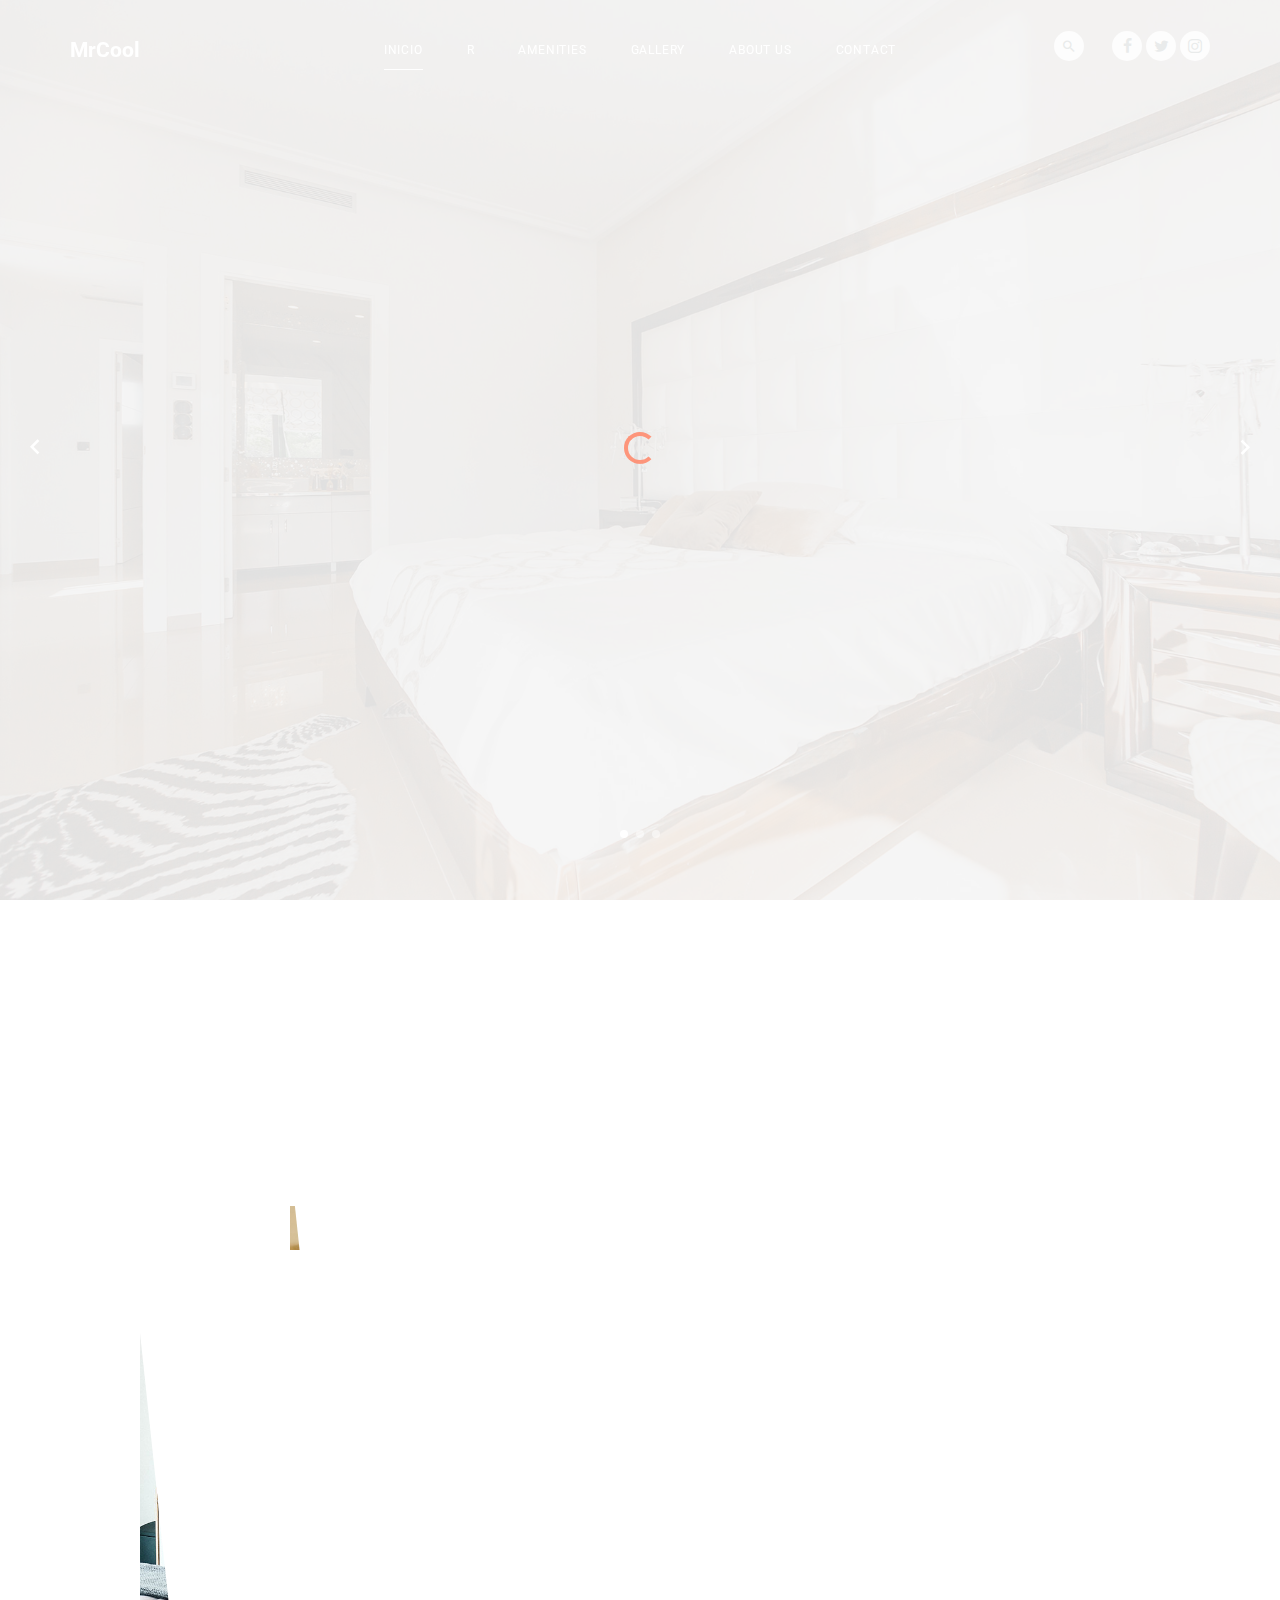
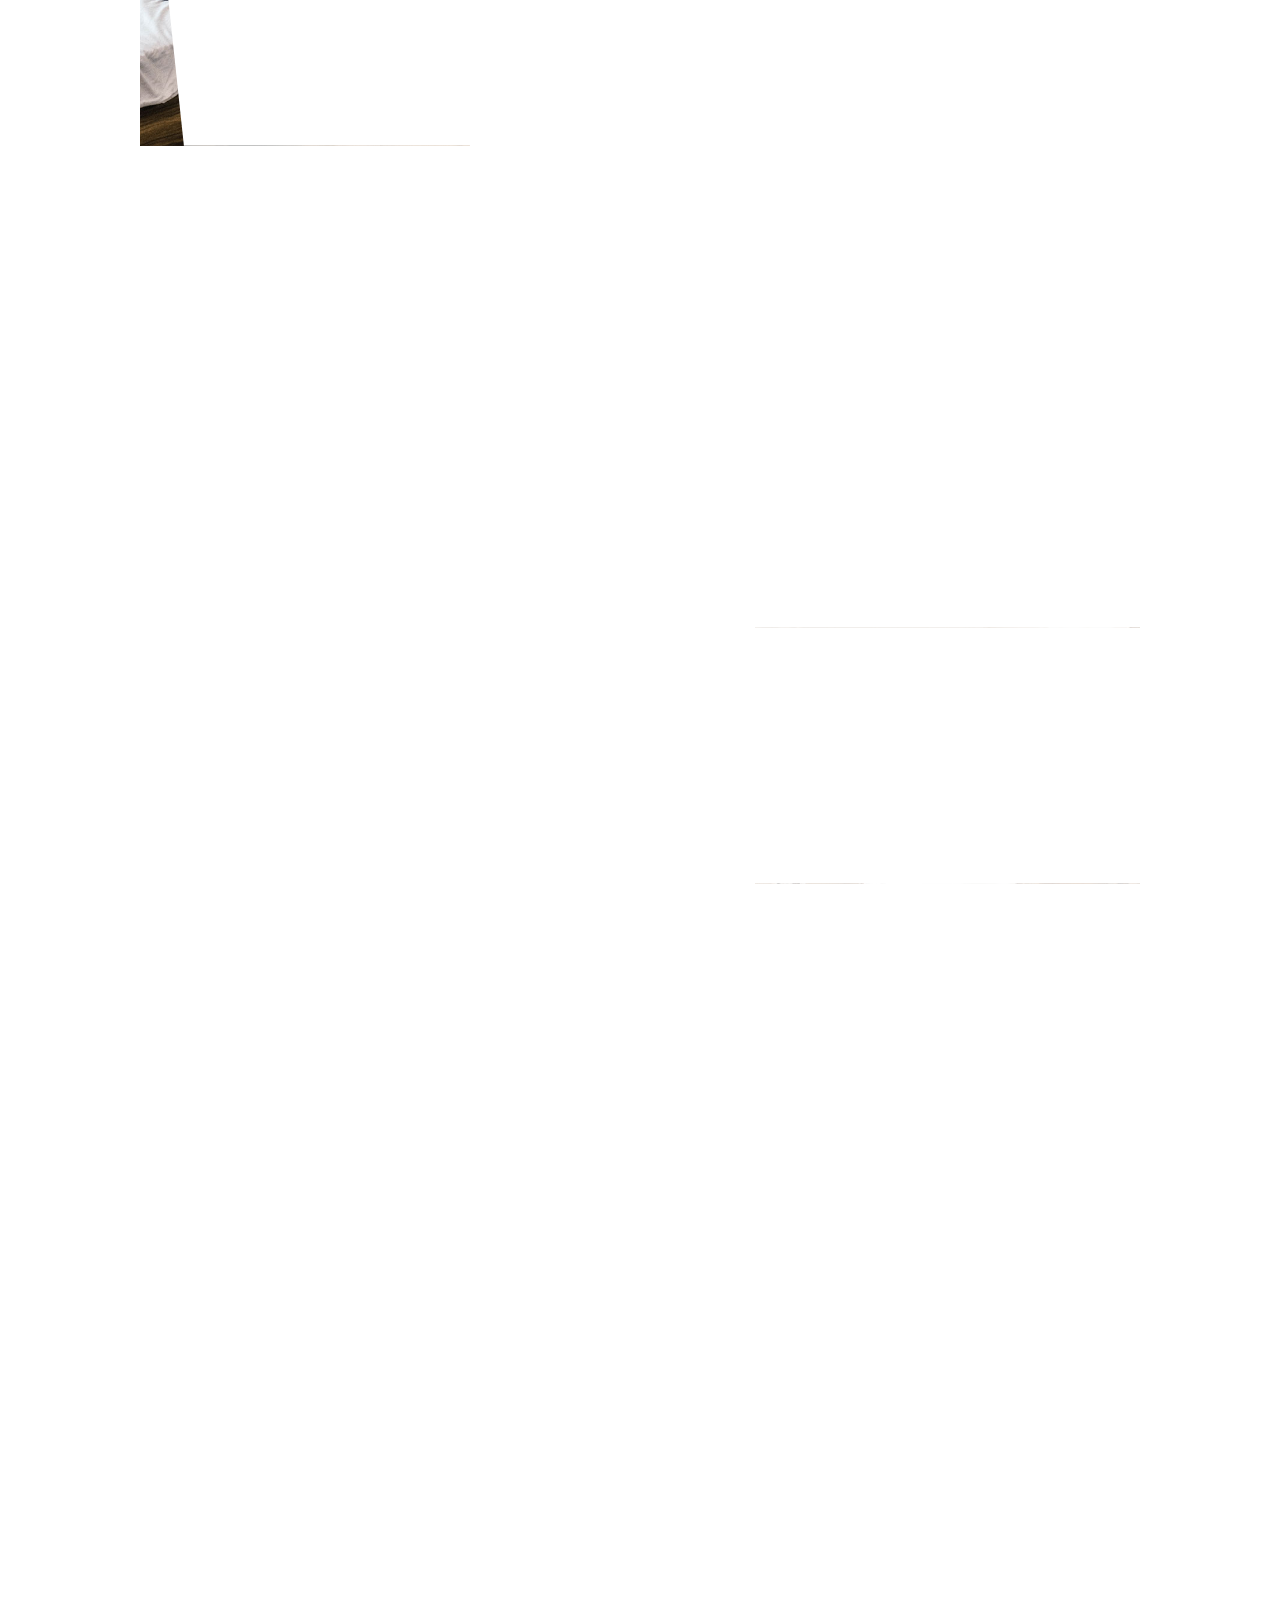
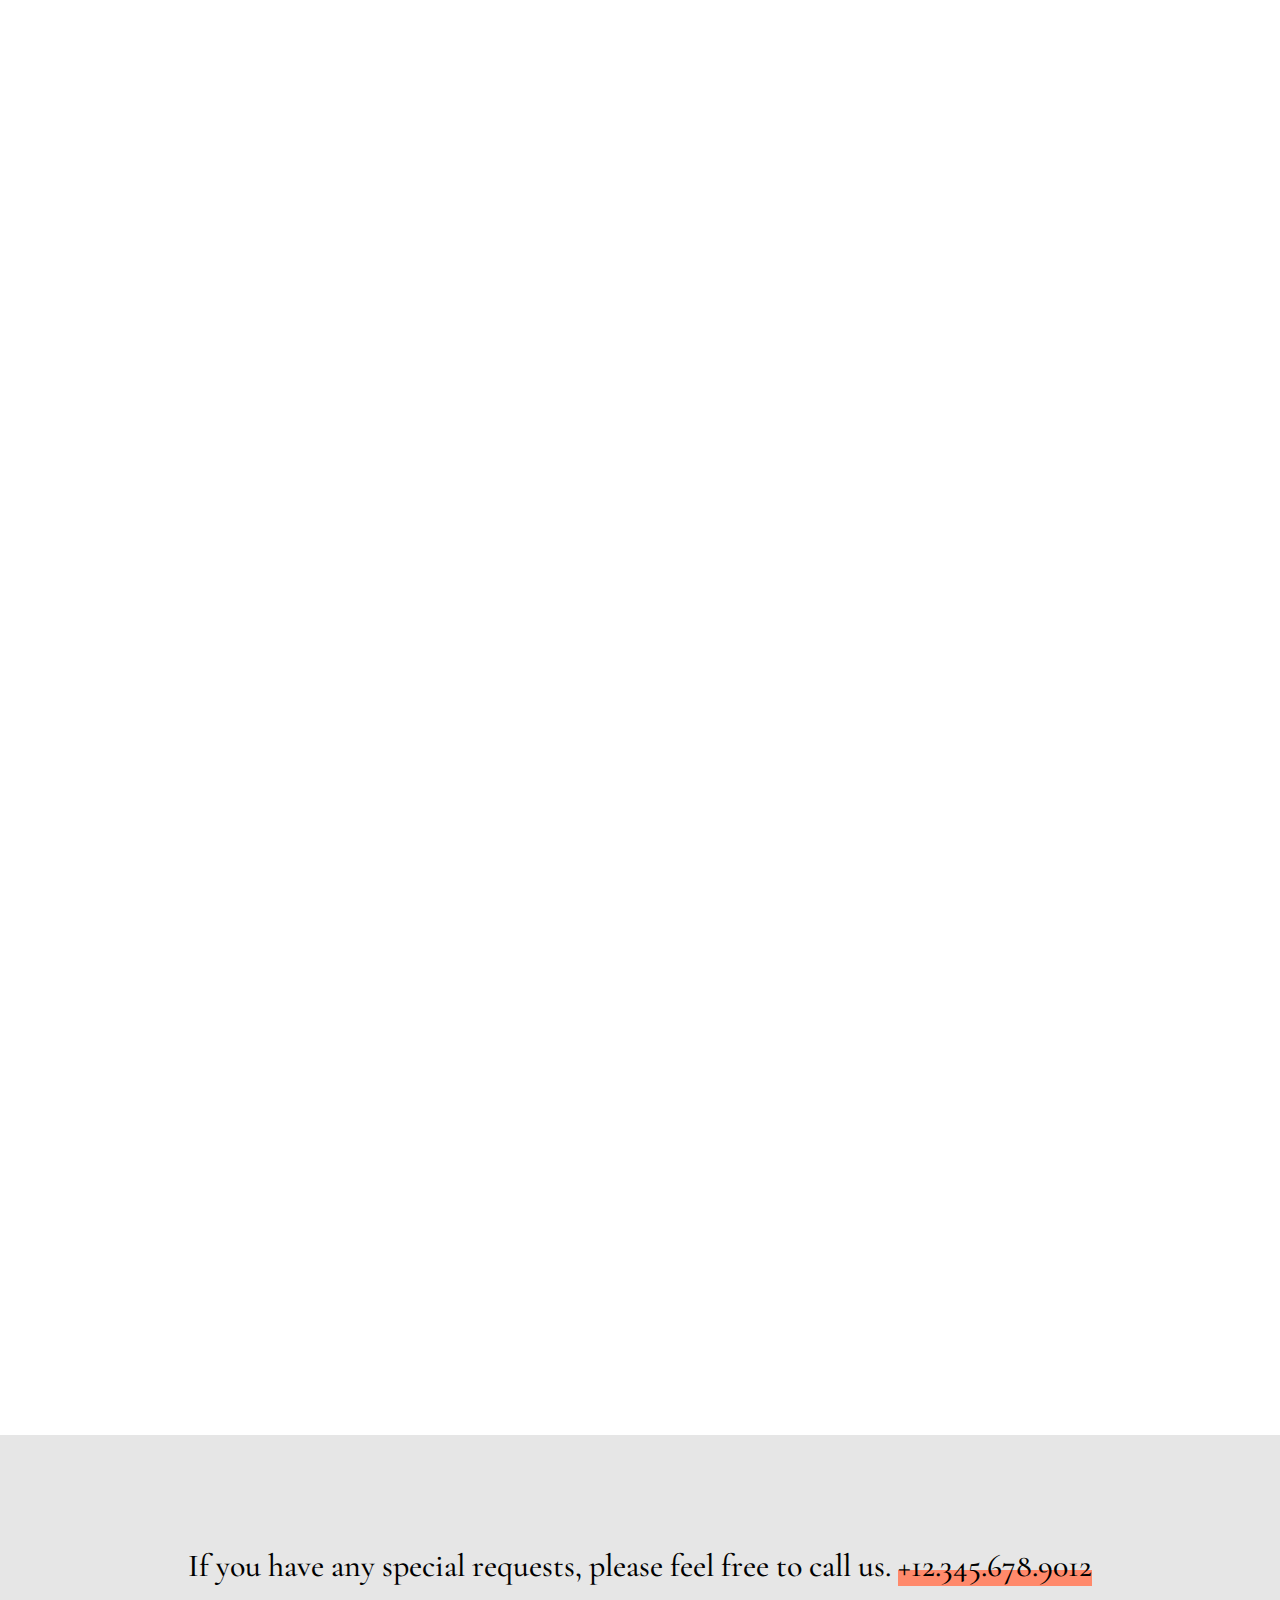
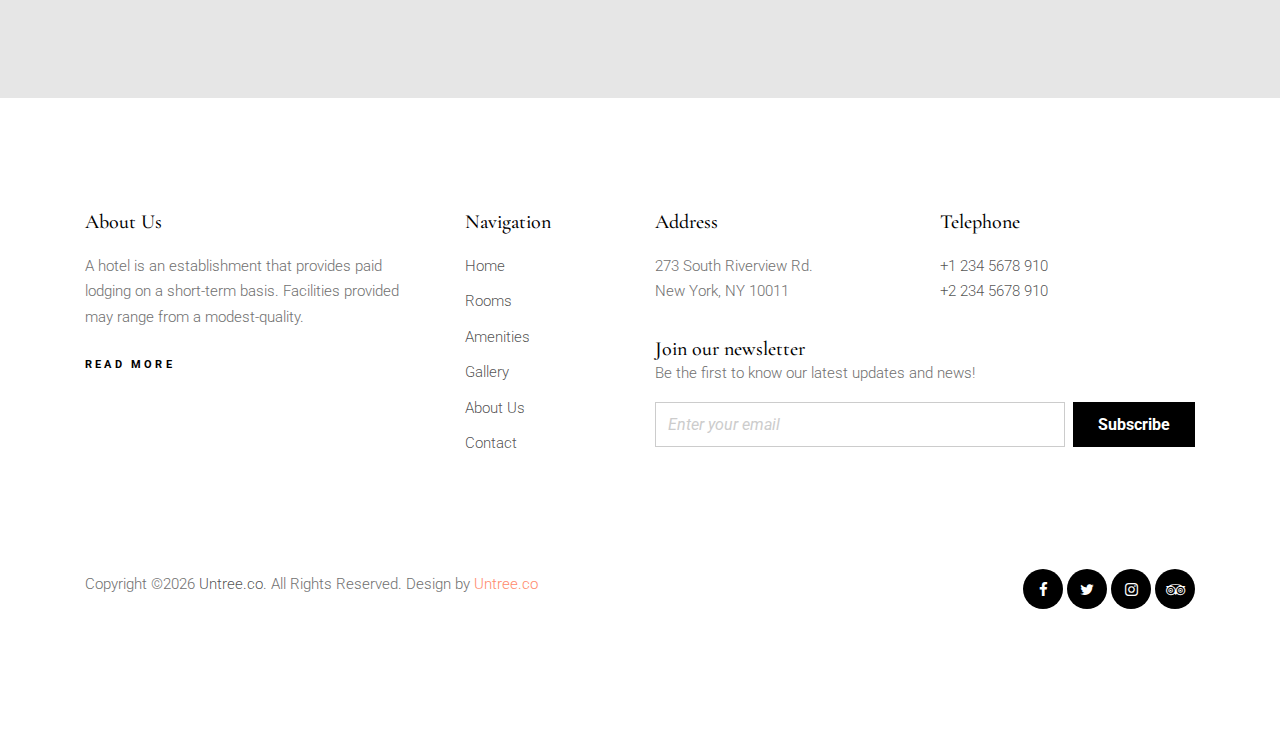
==== index.html @ 283dfe65 "updates" ====
<!-- /*
* Template Name: LuxuryHotel
* Template Author: Untree.co
* Tempalte URI: https://untree.co/
* License: https://creativecommons.org/licenses/by/3.0/
*/ -->
<!doctype html>
<html lang="en">

<head>
  <meta charset="utf-8">
  <meta name="viewport" content="width=device-width, initial-scale=1, shrink-to-fit=no">
  <meta name="author" content="Untree.co">
  <link rel="shortcut icon" href="favicon.png">

  <meta name="description" content="" />
  <meta name="keywords" content="" />

    <link href="https://fonts.googleapis.com/css?family=Cormorant+Garamond:400,500i,700|Roboto:300,400,500,700&display=swap" rel="stylesheet">

    <link rel="stylesheet" href="css/vendor/icomoon/style.css">
    <link rel="stylesheet" href="css/vendor/owl.carousel.min.css">
    <link rel="stylesheet" href="css/vendor/aos.css">
    <link rel="stylesheet" href="css/vendor/animate.min.css">
    <link rel="stylesheet" href="css/vendor/bootstrap.css">

    <!-- Theme Style -->
    <link rel="stylesheet" href="css/style.css">

    <title>MrCool</title>
  </head>
  <body>

    <div id="untree_co--overlayer"></div>
    <div class="loader">
      <div class="spinner-border text-primary" role="status">
        <span class="sr-only">Loading...</span>
      </div>
    </div>

    <nav class="untree_co--site-mobile-menu">
      <div class="close-wrap d-flex">
        <a href="#" class="d-flex ml-auto js-menu-toggle">
          <span class="close-label">Cerrar</span>
          <div class="close-times">
            <span class="bar1"></span>
            <span class="bar2"></span>
          </div>
        </a>
      </div>
      <div class="site-mobile-inner"></div>
    </nav>


    <div class="untree_co--site-wrap">

      <nav class="untree_co--site-nav js-sticky-nav">
        <div class="container d-flex align-items-center">
          <div class="logo-wrap">
            <a href="index.html" class="untree_co--site-logo">MrCool</a>
          </div>
          <div class="site-nav-ul-wrap text-center d-none d-lg-block">
            <ul class="site-nav-ul js-clone-nav">
              <li class="active"><a href="index.html">Inicio</a></li>
              <li class="has-children">
                <a href="rooms.html">R</a>
                <ul class="dropdown">
                  <li class="has-children">
                    <a href="#">King Bedroom</a>
                    <ul class="dropdown">
                      <li>
                        <a href="#">King Bedroom</a>
                      </li>
                      <li>
                        <a href="#">Queen &amp; Double Bedroom</a>
                      </li>
                      <li>
                        <a href="#">Le Voila Suite</a>
                      </li>
                    </ul>
                  </li>
                  <li>
                    <a href="#">Queen &amp; Double Bedroom</a>
                  </li>
                  <li>
                    <a href="#">Le Voila Suite</a>
                  </li>
                </ul>
              </li>
              <li><a href="amenities.html">Amenities</a></li>
              <li><a href="gallery.html">Gallery</a></li>
              <li><a href="about.html">About Us</a></li>
              <li><a href="contact.html">Contact</a></li>
            </ul>
          </div>
          <div class="icons-wrap text-md-right">

            <ul class="icons-top d-none d-lg-block">
              <li class="mr-4">
                <a href="#" class="js-search-toggle"><span class="icon-search2"></span></a>
              </li>
              <li>
                <a href="#"><span class="icon-facebook"></span></a>
              </li>
              <li>
                <a href="#"><span class="icon-twitter"></span></a>
              </li>
              <li>
                <a href="#"><span class="icon-instagram"></span></a>
              </li>
            </ul>

            <!-- Mobile Toggle -->
            <a href="#" class="d-block d-lg-none burger js-menu-toggle" data-toggle="collapse" data-target="#main-navbar">
              <span></span>
            </a>
          </div>
        </div>
      </nav>

      <div class="untree_co--site-main">
        

        <div class="owl-carousel owl-hero">

          <div class="untree_co--site-hero overlay" style="background-image: url('images/slider_2.jpg')">
            <div class="container">
              <div class="row align-items-center justify-content-center">
                <div class="col-md-8">
                  <div class="site-hero-contents text-center" data-aos="fade-up">
                    <h1 class="hero-heading">LuxuryHotel by Untree.co</h1>
                    <div class="sub-text">
                      <p>Another free awesome templates for Hotels and any kind of website by <a href="https://untree.co/" target="_blank" class="text-white font-weight-bold">Untree.co</a>. See our <a href="https://untree.co/license/" class="text-white font-weight-bold">license page</a> for more usage details</p>
                    </div>
                  </div>
                </div>
              </div>
            </div>
          </div>

          <div class="untree_co--site-hero overlay"  style="background-image: url('images/slider_1.jpg')">
            <div class="container">
              <div class="row align-items-center justify-content-center">
                <div class="col-md-7">
                  <div class="site-hero-contents text-center" data-aos="fade-up">
                    <h1 class="hero-heading">Enjoy Your Stay</h1>
                  </div>
                </div>
              </div>
            </div>
          </div>

          <div class="untree_co--site-hero overlay" style="background-image: url('images/room_1_a.jpg')">
            <div class="container">
              <div class="row align-items-center justify-content-center">
                <div class="col-md-10">
                  <div class="site-hero-contents text-center" data-aos="fade-up">
                    <h1 class="hero-heading">Away from the Hustle and Bustle of City Life</h1>
                  </div>
                </div>
              </div>
            </div>
          </div>

        </div>

        <div class="untree_co--site-section float-left pb-0 featured-rooms">

          <div class="container pt-0 pb-5">
            <div class="row justify-content-center text-center">  
              <div class="col-lg-6 section-heading" data-aos="fade-up">
                <h3 class="text-center">Featured Rooms</h3>
              </div>
            </div>
          </div>

          <div class="container-fluid pt-5">
            <div class="suite-wrap overlap-image-1">

              <div class="suite">
                <div class="image-stack">
                  <div class="image-stack-item image-stack-item-top" data-jarallax-element="-50">
                    <div class="overlay"></div>
                    <img src="images/room_1_a.jpg" alt="Image" class="img-fluid pic1">
                  </div>
                  <div class="image-stack-item image-stack-item-bottom">
                    <div class="overlay"></div>
                    <img src="images/room_1_b.jpg" alt="Image" class="img-fluid pic2">
                  </div>
                </div>
              </div> <!-- .suite -->

              <div class="suite-contents" data-jarallax-element="50">
                <h2 class="suite-title">King Bedroom</h2>
                <div class="suite-excerpt">
                  <p>A hotel is an establishment that provides paid lodging on a short-term basis. Facilities provided may range from a modest-quality mattress in a small room to large suites with bigger.</p>
                  <p><a href="#" class="readmore">Room Details</a></p>
                </div>
              </div>
            </div>

            <div class="suite-wrap overlap-image-2">

              <div class="suite">
                <div class="image-stack">
                  <div class="image-stack-item image-stack-item-top">
                    <div class="overlay"></div>
                    <img src="images/room_2_a.jpg" alt="Image" class="img-fluid pic1">
                  </div>
                  <div class="image-stack-item image-stack-item-bottom" data-jarallax-element="-50">
                    <div class="overlay"></div>
                    <img src="images/room_2_b.jpg" alt="Image" class="img-fluid pic2">
                  </div>
                </div>
              </div>

              <div class="suite-contents" data-jarallax-element="50">
                <h2 class="suite-title">Queen &amp; Double Bedroom</h2>
                <div class="suite-excerpt pr-5">
                  <p>A hotel is an establishment that provides paid lodging on a short-term basis. Facilities provided may range from a modest-quality mattress in a small room to large suites with bigger</p>
                  <p><a href="#" class="readmore">Room Details</a></p>
                </div>
              </div>

            </div>

          </div>
        </div>

        <div class="untree_co--site-section">
          <div class="container">
            <div class="container pt-0 pb-5">
            <div class="row justify-content-center text-center">  
              <div class="col-lg-6 section-heading" data-aos="fade-up">
                <h3 class="text-center">Hotel Amenities</h3>
              </div>
            </div>
          </div>
            <div class="row custom-row-02192 align-items-stretch">
              <div class="col-md-6 col-lg-4 mb-5" data-aos="fade-up" data-aos-delay="100">
                <div class="media-29191 text-center h-100">
                  <div class="media-29191-icon">
                    <img src="images/svg/parking.svg" alt="Image" class="img-fluid">
                  </div>
                  <h3>Free Self-Parking</h3>
                  <p>A hotel is an establishment that provides paid lodging on a short-term basis. Facilities provided may range from a modest-quality.</p>
                  <p><p><a href="#" class="readmore reverse">Read More</a></p></p>
                </div>
              </div>
              
              <div class="col-md-6 col-lg-4 mb-5" data-aos="fade-up" data-aos-delay="200">
                <div class="media-29191 text-center h-100">
                  <div class="media-29191-icon">
                    <img src="images/svg/internet.svg" alt="Image" class="img-fluid">
                  </div>
                  <h3>High speed Internet access</h3>
                  <p>A hotel is an establishment that provides paid lodging on a short-term basis. Facilities provided may range from a modest-quality.</p>
                  <p><p><a href="#" class="readmore reverse">Read More</a></p></p>
                </div>
              </div>
              <div class="col-md-6 col-lg-4 mb-5" data-aos="fade-up" data-aos-delay="100">
                <div class="media-29191 text-center h-100">
                  <div class="media-29191-icon">
                    <img src="images/svg/wifi.svg" alt="Image" class="img-fluid">
                  </div>
                  <h3>Complimentary WiFi in public areas</h3>
                  <p>A hotel is an establishment that provides paid lodging on a short-term basis. Facilities provided may range from a modest-quality.</p>
                  <p><p><a href="#" class="readmore reverse">Read More</a></p></p>
                </div>
              </div>
              
              <div class="col-md-6 col-lg-4 mb-5" data-aos="fade-up" data-aos-delay="200">
                <div class="media-29191 text-center h-100">
                  <div class="media-29191-icon">
                    <img src="images/svg/elevator.svg" alt="Image" class="img-fluid">
                  </div>
                  <h3>Elevators</h3>
                  <p>A hotel is an establishment that provides paid lodging on a short-term basis. Facilities provided may range from a modest-quality.</p>
                  <p><p><a href="#" class="readmore reverse">Read More</a></p></p>
                </div>
              </div>
              
              <div class="col-md-6 col-lg-4 mb-5" data-aos="fade-up" data-aos-delay="100">
                <div class="media-29191 text-center h-100">
                  <div class="media-29191-icon">
                    <img src="images/svg/partners.svg" alt="Image" class="img-fluid">
                  </div>

                  <h3>Meeting rooms</h3>
                  <p>A hotel is an establishment that provides paid lodging on a short-term basis. Facilities provided may range from a modest-quality.</p>
                  <p><p><a href="#" class="readmore reverse">Read More</a></p></p>
                </div>
              </div>
              <div class="col-md-6 col-lg-4 mb-5" data-aos="fade-up" data-aos-delay="200">
                <div class="media-29191 text-center h-100">
                  <div class="media-29191-icon">
                    <img src="images/svg/washing-machine.svg" alt="Image" class="img-fluid">
                  </div>
                  <h3>Laundry and Valet service</h3>
                  <p>A hotel is an establishment that provides paid lodging on a short-term basis. Facilities provided may range from a modest-quality.</p>
                  <p><p><a href="#" class="readmore reverse">Read More</a></p></p>
                </div>
              </div>

            </div>
          </div>
        </div>
        

        
        

        <div class="untree_co--site-section">
          <div class="container">
            <div class="row">
              <div class="col-md-4 section-heading" data-aos="fade-up">
                <h3 class="text-left">News &amp; Events</h3>
                <div class="w-75">
                  <p>A hotel is an establishment that provides paid lodging on a short-term basis.</p>
                  </div>
                <p><a href="#" class="readmore">All Posts</a></p>
              </div>
              <div class="col-md-4">
                <div class="post-entry" data-aos="fade-up" data-aos-delay="100">
                  <a href="#" class="thumb"><img src="images/img_1.jpg" alt="Image" class="img-fluid"></a>
                  <div class="post-entry-contents">
                    <h3><a href="#">How algorithms shape our world</a></h3>
                    <div class="date">December 20, 2019 &bullet; by <a href="#">Joefrey Mahusay</a></div>
                    <p>A hotel is an establishment that provides paid lodging on a short-term basis.</p>
                    <p><a href="#" class="readmore">Read more</a></p>
                  </div>
                </div>
              </div>

              <div class="col-md-4">
                <div class="post-entry" data-aos="fade-up" data-aos-delay="200">
                  <a href="#" class="thumb"><img src="images/img_3.jpg" alt="Image" class="img-fluid"></a>
                  <div class="post-entry-contents">
                    <h3><a href="#">How algorithms shape our world</a></h3>
                    <div class="date">December 20, 2019 &bullet; by <a href="#">Joefrey Mahusay</a></div>
                    <p>A hotel is an establishment that provides paid lodging on a short-term basis.</p>
                    <p><a href="#" class="readmore">Read more</a></p>
                  </div>
                </div>
              </div>
            </div>
          </div>
        </div>

    
        <div class="untree_co--site-section py-5 bg-body-darker cta">
          <div class="container">
            <div class="row">
              <div class="col-12 text-center">
                <h3 class="m-0 p-0">If you have any special requests, please feel free to call us. <a href="tel://+123456789012">+12.345.678.9012</a></h3>
              </div>
            </div>
          </div>
        </div>


      </div>
      <footer class="untree_co--site-footer">

        <div class="container">
          <div class="row">
            <div class="col-md-4 pr-md-5">
              <h3>About Us</h3>
              <p>A hotel is an establishment that provides paid lodging on a short-term basis. Facilities provided may range from a modest-quality.</p>
              <p><a href="#" class="readmore">Read more</a></p>
            </div>
            <div class="col-md-8 ml-auto">
              <div class="row">
                <div class="col-md-3">
                  <h3>Navigation</h3>
                  <ul class="list-unstyled">
                    <li><a href="#">Home</a></li>
                    <li><a href="#">Rooms</a></li>
                    <li><a href="#">Amenities</a></li>
                    <li><a href="#">Gallery</a></li>
                    <li><a href="#">About Us</a></li>
                    <li><a href="#">Contact</a></li>
                  </ul>
                </div>
                <div class="col-md-9 ml-auto">
                  <div class="row mb-3">
                    <div class="col-md-6">
                      <h3>Address</h3>
                      <address>273 South Riverview Rd. <br> New York, NY 10011</address>
                    </div>
                    <div class="col-md-6">
                      <h3>Telephone</h3>
                      <p>
                        <a href="#">+1 234 5678 910</a> <br>
                        <a href="#">+2 234 5678 910</a>
                      </p>
                    </div>
                  </div>

                  <h3 class="mb-0">Join our newsletter</h3>
                  <p>Be the first to know our latest updates and news!</p>
                  <form action="#" method="" class="form-subscribe">
                    <div class="form-group d-flex">
                      <input type="email" class="form-control mr-2" placeholder="Enter your email">
                      <input type="submit" value="Subscribe" class="btn btn-black px-4 text-white">
                    </div>
                  </form>
                </div>
                
              </div>
            </div>
          </div>
          <div class="row mt-5 pt-5 align-items-center">
            <div class="col-md-6 text-md-left">
              <!-- Link back to Untree.co can't be removed. Template is licensed under CC BY 3.0. If you purchased a license you can remove this. -->
              <p>
                Copyright &copy;<script>document.write(new Date().getFullYear());</script> <a href="index.html">Untree.co</a>. All Rights Reserved. Design by <a href="https://untree.co/" target="_blank" class="text-primary">Untree.co</a>
              </p>
            <!-- Link back to Untree.co can't be removed. Template is licensed under CC BY 3.0. If you purchased a license you can remove this. -->
            </div>
            <div class="col-md-6 text-md-right">
              <ul class="icons-top icons-dark">
              <li>
                <a href="#"><span class="icon-facebook"></span></a>
              </li>
              <li>
                <a href="#"><span class="icon-twitter"></span></a>
              </li>
              <li>
                <a href="#"><span class="icon-instagram"></span></a>
              </li>
              <li>
                <a href="#"><span class="icon-tripadvisor"></span></a>
              </li>
            </ul>

            </div>
          </div>
        </div>
        
      </footer>
    </div>

    <!-- Search -->
    <div class="search-wrap">
      <a href="#" class="close-search js-search-toggle">
        <span>Close</span>
      </a>
      <div class="container">
        <div class="row justify-content-center align-items-center text-center">
          <div class="col-md-12">
            <form action="#">
              <input type="search" name="s" id="s" placeholder="Type a keyword and hit enter..."  autocomplete="false">
            </form>    
          </div>
        </div>
      </div>
    </div>

    <script src="js/vendor/jquery-3.3.1.min.js"></script>
    <script src="js/vendor/popper.min.js"></script>
    <script src="js/vendor/bootstrap.min.js"></script>

    <script src="js/vendor/owl.carousel.min.js"></script>
    
    <script src="js/vendor/jarallax.min.js"></script>
    <script src="js/vendor/jarallax-element.min.js"></script>
    <script sr c="js/vendor/ofi.min.js"></script>

    <script src="js/vendor/aos.js"></script>

    <script src="js/vendor/jquery.lettering.js"></script>
    <script src="js/vendor/jquery.sticky.js"></script>

    <script src="js/vendor/TweenMax.min.js"></script>
    <script src="js/vendor/ScrollMagic.min.js"></script>
    <script src="js/vendor/scrollmagic.animation.gsap.min.js"></script>
    <script src="js/vendor/debug.addIndicators.min.js"></script>


    <script src="js/main.js"></script>
  </body>
</html>
---- css/vendor/icomoon/style.css ----
@font-face {
  font-family: 'icomoon';
  src:  url('fonts/icomoon.eot?10si43');
  src:  url('fonts/icomoon.eot?10si43#iefix') format('embedded-opentype'),
    url('fonts/icomoon.ttf?10si43') format('truetype'),
    url('fonts/icomoon.woff?10si43') format('woff'),
    url('fonts/icomoon.svg?10si43#icomoon') format('svg');
  font-weight: normal;
  font-style: normal;
}

[class^="icon-"], [class*=" icon-"] {
  /* use !important to prevent issues with browser extensions that change fonts */
  font-family: 'icomoon' !important;
  speak: none;
  font-style: normal;
  font-weight: normal;
  font-variant: normal;
  text-transform: none;
  line-height: 1;

  /* Better Font Rendering =========== */
  -webkit-font-smoothing: antialiased;
  -moz-osx-font-smoothing: grayscale;
}

.icon-asterisk:before {
  content: "\f069";
}
.icon-plus:before {
  content: "\f067";
}
.icon-question:before {
  content: "\f128";
}
.icon-minus:before {
  content: "\f068";
}
.icon-glass:before {
  content: "\f000";
}
.icon-music:before {
  content: "\f001";
}
.icon-search:before {
  content: "\f002";
}
.icon-envelope-o:before {
  content: "\f003";
}
.icon-heart:before {
  content: "\f004";
}
.icon-star:before {
  content: "\f005";
}
.icon-star-o:before {
  content: "\f006";
}
.icon-user:before {
  content: "\f007";
}
.icon-film:before {
  content: "\f008";
}
.icon-th-large:before {
  content: "\f009";
}
.icon-th:before {
  content: "\f00a";
}
.icon-th-list:before {
  content: "\f00b";
}
.icon-check:before {
  content: "\f00c";
}
.icon-close:before {
  content: "\f00d";
}
.icon-remove:before {
  content: "\f00d";
}
.icon-times:before {
  content: "\f00d";
}
.icon-search-plus:before {
  content: "\f00e";
}
.icon-search-minus:before {
  content: "\f010";
}
.icon-power-off:before {
  content: "\f011";
}
.icon-signal:before {
  content: "\f012";
}
.icon-cog:before {
  content: "\f013";
}
.icon-gear:before {
  content: "\f013";
}
.icon-trash-o:before {
  content: "\f014";
}
.icon-home:before {
  content: "\f015";
}
.icon-file-o:before {
  content: "\f016";
}
.icon-clock-o:before {
  content: "\f017";
}
.icon-road:before {
  content: "\f018";
}
.icon-download:before {
  content: "\f019";
}
.icon-arrow-circle-o-down:before {
  content: "\f01a";
}
.icon-arrow-circle-o-up:before {
  content: "\f01b";
}
.icon-inbox:before {
  content: "\f01c";
}
.icon-play-circle-o:before {
  content: "\f01d";
}
.icon-repeat:before {
  content: "\f01e";
}
.icon-rotate-right:before {
  content: "\f01e";
}
.icon-refresh:before {
  content: "\f021";
}
.icon-list-alt:before {
  content: "\f022";
}
.icon-lock:before {
  content: "\f023";
}
.icon-flag:before {
  content: "\f024";
}
.icon-headphones:before {
  content: "\f025";
}
.icon-volume-off:before {
  content: "\f026";
}
.icon-volume-down:before {
  content: "\f027";
}
.icon-volume-up:before {
  content: "\f028";
}
.icon-qrcode:before {
  content: "\f029";
}
.icon-barcode:before {
  content: "\f02a";
}
.icon-tag:before {
  content: "\f02b";
}
.icon-tags:before {
  content: "\f02c";
}
.icon-book:before {
  content: "\f02d";
}
.icon-bookmark:before {
  content: "\f02e";
}
.icon-print:before {
  content: "\f02f";
}
.icon-camera:before {
  content: "\f030";
}
.icon-font:before {
  content: "\f031";
}
.icon-bold:before {
  content: "\f032";
}
.icon-italic:before {
  content: "\f033";
}
.icon-text-height:before {
  content: "\f034";
}
.icon-text-width:before {
  content: "\f035";
}
.icon-align-left:before {
  content: "\f036";
}
.icon-align-center:before {
  content: "\f037";
}
.icon-align-right:before {
  content: "\f038";
}
.icon-align-justify:before {
  content: "\f039";
}
.icon-list:before {
  content: "\f03a";
}
.icon-dedent:before {
  content: "\f03b";
}
.icon-outdent:before {
  content: "\f03b";
}
.icon-indent:before {
  content: "\f03c";
}
.icon-video-camera:before {
  content: "\f03d";
}
.icon-image:before {
  content: "\f03e";
}
.icon-photo:before {
  content: "\f03e";
}
.icon-picture-o:before {
  content: "\f03e";
}
.icon-pencil:before {
  content: "\f040";
}
.icon-map-marker:before {
  content: "\f041";
}
.icon-adjust:before {
  content: "\f042";
}
.icon-tint:before {
  content: "\f043";
}
.icon-edit:before {
  content: "\f044";
}
.icon-pencil-square-o:before {
  content: "\f044";
}
.icon-share-square-o:before {
  content: "\f045";
}
.icon-check-square-o:before {
  content: "\f046";
}
.icon-arrows:before {
  content: "\f047";
}
.icon-step-backward:before {
  content: "\f048";
}
.icon-fast-backward:before {
  content: "\f049";
}
.icon-backward:before {
  content: "\f04a";
}
.icon-play:before {
  content: "\f04b";
}
.icon-pause:before {
  content: "\f04c";
}
.icon-stop:before {
  content: "\f04d";
}
.icon-forward:before {
  content: "\f04e";
}
.icon-fast-forward:before {
  content: "\f050";
}
.icon-step-forward:before {
  content: "\f051";
}
.icon-eject:before {
  content: "\f052";
}
.icon-chevron-left:before {
  content: "\f053";
}
.icon-chevron-right:before {
  content: "\f054";
}
.icon-plus-circle:before {
  content: "\f055";
}
.icon-minus-circle:before {
  content: "\f056";
}
.icon-times-circle:before {
  content: "\f057";
}
.icon-check-circle:before {
  content: "\f058";
}
.icon-question-circle:before {
  content: "\f059";
}
.icon-info-circle:before {
  content: "\f05a";
}
.icon-crosshairs:before {
  content: "\f05b";
}
.icon-times-circle-o:before {
  content: "\f05c";
}
.icon-check-circle-o:before {
  content: "\f05d";
}
.icon-ban:before {
  content: "\f05e";
}
.icon-arrow-left:before {
  content: "\f060";
}
.icon-arrow-right:before {
  content: "\f061";
}
.icon-arrow-up:before {
  content: "\f062";
}
.icon-arrow-down:before {
  content: "\f063";
}
.icon-mail-forward:before {
  content: "\f064";
}
.icon-share:before {
  content: "\f064";
}
.icon-expand:before {
  content: "\f065";
}
.icon-compress:before {
  content: "\f066";
}
.icon-exclamation-circle:before {
  content: "\f06a";
}
.icon-gift:before {
  content: "\f06b";
}
.icon-leaf:before {
  content: "\f06c";
}
.icon-fire:before {
  content: "\f06d";
}
.icon-eye:before {
  content: "\f06e";
}
.icon-eye-slash:before {
  content: "\f070";
}
.icon-exclamation-triangle:before {
  content: "\f071";
}
.icon-warning:before {
  content: "\f071";
}
.icon-plane:before {
  content: "\f072";
}
.icon-calendar:before {
  content: "\f073";
}
.icon-random:before {
  content: "\f074";
}
.icon-comment:before {
  content: "\f075";
}
.icon-magnet:before {
  content: "\f076";
}
.icon-chevron-up:before {
  content: "\f077";
}
.icon-chevron-down:before {
  content: "\f078";
}
.icon-retweet:before {
  content: "\f079";
}
.icon-shopping-cart:before {
  content: "\f07a";
}
.icon-folder:before {
  content: "\f07b";
}
.icon-folder-open:before {
  content: "\f07c";
}
.icon-arrows-v:before {
  content: "\f07d";
}
.icon-arrows-h:before {
  content: "\f07e";
}
.icon-bar-chart:before {
  content: "\f080";
}
.icon-bar-chart-o:before {
  content: "\f080";
}
.icon-twitter-square:before {
  content: "\f081";
}
.icon-facebook-square:before {
  content: "\f082";
}
.icon-camera-retro:before {
  content: "\f083";
}
.icon-key:before {
  content: "\f084";
}
.icon-cogs:before {
  content: "\f085";
}
.icon-gears:before {
  content: "\f085";
}
.icon-comments:before {
  content: "\f086";
}
.icon-thumbs-o-up:before {
  content: "\f087";
}
.icon-thumbs-o-down:before {
  content: "\f088";
}
.icon-star-half:before {
  content: "\f089";
}
.icon-heart-o:before {
  content: "\f08a";
}
.icon-sign-out:before {
  content: "\f08b";
}
.icon-linkedin-square:before {
  content: "\f08c";
}
.icon-thumb-tack:before {
  content: "\f08d";
}
.icon-external-link:before {
  content: "\f08e";
}
.icon-sign-in:before {
  content: "\f090";
}
.icon-trophy:before {
  content: "\f091";
}
.icon-github-square:before {
  content: "\f092";
}
.icon-upload:before {
  content: "\f093";
}
.icon-lemon-o:before {
  content: "\f094";
}
.icon-phone:before {
  content: "\f095";
}
.icon-square-o:before {
  content: "\f096";
}
.icon-bookmark-o:before {
  content: "\f097";
}
.icon-phone-square:before {
  content: "\f098";
}
.icon-twitter:before {
  content: "\f099";
}
.icon-facebook:before {
  content: "\f09a";
}
.icon-facebook-f:before {
  content: "\f09a";
}
.icon-github:before {
  content: "\f09b";
}
.icon-unlock:before {
  content: "\f09c";
}
.icon-credit-card:before {
  content: "\f09d";
}
.icon-feed:before {
  content: "\f09e";
}
.icon-rss:before {
  content: "\f09e";
}
.icon-hdd-o:before {
  content: "\f0a0";
}
.icon-bullhorn:before {
  content: "\f0a1";
}
.icon-bell-o:before {
  content: "\f0a2";
}
.icon-certificate:before {
  content: "\f0a3";
}
.icon-hand-o-right:before {
  content: "\f0a4";
}
.icon-hand-o-left:before {
  content: "\f0a5";
}
.icon-hand-o-up:before {
  content: "\f0a6";
}
.icon-hand-o-down:before {
  content: "\f0a7";
}
.icon-arrow-circle-left:before {
  content: "\f0a8";
}
.icon-arrow-circle-right:before {
  content: "\f0a9";
}
.icon-arrow-circle-up:before {
  content: "\f0aa";
}
.icon-arrow-circle-down:before {
  content: "\f0ab";
}
.icon-globe:before {
  content: "\f0ac";
}
.icon-wrench:before {
  content: "\f0ad";
}
.icon-tasks:before {
  content: "\f0ae";
}
.icon-filter:before {
  content: "\f0b0";
}
.icon-briefcase:before {
  content: "\f0b1";
}
.icon-arrows-alt:before {
  content: "\f0b2";
}
.icon-group:before {
  content: "\f0c0";
}
.icon-users:before {
  content: "\f0c0";
}
.icon-chain:before {
  content: "\f0c1";
}
.icon-link:before {
  content: "\f0c1";
}
.icon-cloud:before {
  content: "\f0c2";
}
.icon-flask:before {
  content: "\f0c3";
}
.icon-cut:before {
  content: "\f0c4";
}
.icon-scissors:before {
  content: "\f0c4";
}
.icon-copy:before {
  content: "\f0c5";
}
.icon-files-o:before {
  content: "\f0c5";
}
.icon-paperclip:before {
  content: "\f0c6";
}
.icon-floppy-o:before {
  content: "\f0c7";
}
.icon-save:before {
  content: "\f0c7";
}
.icon-square:before {
  content: "\f0c8";
}
.icon-bars:before {
  content: "\f0c9";
}
.icon-navicon:before {
  content: "\f0c9";
}
.icon-reorder:before {
  content: "\f0c9";
}
.icon-list-ul:before {
  content: "\f0ca";
}
.icon-list-ol:before {
  content: "\f0cb";
}
.icon-strikethrough:before {
  content: "\f0cc";
}
.icon-underline:before {
  content: "\f0cd";
}
.icon-table:before {
  content: "\f0ce";
}
.icon-magic:before {
  content: "\f0d0";
}
.icon-truck:before {
  content: "\f0d1";
}
.icon-pinterest:before {
  content: "\f0d2";
}
.icon-pinterest-square:before {
  content: "\f0d3";
}
.icon-google-plus-square:before {
  content: "\f0d4";
}
.icon-google-plus:before {
  content: "\f0d5";
}
.icon-money:before {
  content: "\f0d6";
}
.icon-caret-down:before {
  content: "\f0d7";
}
.icon-caret-up:before {
  content: "\f0d8";
}
.icon-caret-left:before {
  content: "\f0d9";
}
.icon-caret-right:before {
  content: "\f0da";
}
.icon-columns:before {
  content: "\f0db";
}
.icon-sort:before {
  content: "\f0dc";
}
.icon-unsorted:before {
  content: "\f0dc";
}
.icon-sort-desc:before {
  content: "\f0dd";
}
.icon-sort-down:before {
  content: "\f0dd";
}
.icon-sort-asc:before {
  content: "\f0de";
}
.icon-sort-up:before {
  content: "\f0de";
}
.icon-envelope:before {
  content: "\f0e0";
}
.icon-linkedin:before {
  content: "\f0e1";
}
.icon-rotate-left:before {
  content: "\f0e2";
}
.icon-undo:before {
  content: "\f0e2";
}
.icon-gavel:before {
  content: "\f0e3";
}
.icon-legal:before {
  content: "\f0e3";
}
.icon-dashboard:before {
  content: "\f0e4";
}
.icon-tachometer:before {
  content: "\f0e4";
}
.icon-comment-o:before {
  content: "\f0e5";
}
.icon-comments-o:before {
  content: "\f0e6";
}
.icon-bolt:before {
  content: "\f0e7";
}
.icon-flash:before {
  content: "\f0e7";
}
.icon-sitemap:before {
  content: "\f0e8";
}
.icon-umbrella:before {
  content: "\f0e9";
}
.icon-clipboard:before {
  content: "\f0ea";
}
.icon-paste:before {
  content: "\f0ea";
}
.icon-lightbulb-o:before {
  content: "\f0eb";
}
.icon-exchange:before {
  content: "\f0ec";
}
.icon-cloud-download:before {
  content: "\f0ed";
}
.icon-cloud-upload:before {
  content: "\f0ee";
}
.icon-user-md:before {
  content: "\f0f0";
}
.icon-stethoscope:before {
  content: "\f0f1";
}
.icon-suitcase:before {
  content: "\f0f2";
}
.icon-bell:before {
  content: "\f0f3";
}
.icon-coffee:before {
  content: "\f0f4";
}
.icon-cutlery:before {
  content: "\f0f5";
}
.icon-file-text-o:before {
  content: "\f0f6";
}
.icon-building-o:before {
  content: "\f0f7";
}
.icon-hospital-o:before {
  content: "\f0f8";
}
.icon-ambulance:before {
  content: "\f0f9";
}
.icon-medkit:before {
  content: "\f0fa";
}
.icon-fighter-jet:before {
  content: "\f0fb";
}
.icon-beer:before {
  content: "\f0fc";
}
.icon-h-square:before {
  content: "\f0fd";
}
.icon-plus-square:before {
  content: "\f0fe";
}
.icon-angle-double-left:before {
  content: "\f100";
}
.icon-angle-double-right:before {
  content: "\f101";
}
.icon-angle-double-up:before {
  content: "\f102";
}
.icon-angle-double-down:before {
  content: "\f103";
}
.icon-angle-left:before {
  content: "\f104";
}
.icon-angle-right:before {
  content: "\f105";
}
.icon-angle-up:before {
  content: "\f106";
}
.icon-angle-down:before {
  content: "\f107";
}
.icon-desktop:before {
  content: "\f108";
}
.icon-laptop:before {
  content: "\f109";
}
.icon-tablet:before {
  content: "\f10a";
}
.icon-mobile:before {
  content: "\f10b";
}
.icon-mobile-phone:before {
  content: "\f10b";
}
.icon-circle-o:before {
  content: "\f10c";
}
.icon-quote-left:before {
  content: "\f10d";
}
.icon-quote-right:before {
  content: "\f10e";
}
.icon-spinner:before {
  content: "\f110";
}
.icon-circle:before {
  content: "\f111";
}
.icon-mail-reply:before {
  content: "\f112";
}
.icon-reply:before {
  content: "\f112";
}
.icon-github-alt:before {
  content: "\f113";
}
.icon-folder-o:before {
  content: "\f114";
}
.icon-folder-open-o:before {
  content: "\f115";
}
.icon-smile-o:before {
  content: "\f118";
}
.icon-frown-o:before {
  content: "\f119";
}
.icon-meh-o:before {
  content: "\f11a";
}
.icon-gamepad:before {
  content: "\f11b";
}
.icon-keyboard-o:before {
  content: "\f11c";
}
.icon-flag-o:before {
  content: "\f11d";
}
.icon-flag-checkered:before {
  content: "\f11e";
}
.icon-terminal:before {
  content: "\f120";
}
.icon-code:before {
  content: "\f121";
}
.icon-mail-reply-all:before {
  content: "\f122";
}
.icon-reply-all:before {
  content: "\f122";
}
.icon-star-half-empty:before {
  content: "\f123";
}
.icon-star-half-full:before {
  content: "\f123";
}
.icon-star-half-o:before {
  content: "\f123";
}
.icon-location-arrow:before {
  content: "\f124";
}
.icon-crop:before {
  content: "\f125";
}
.icon-code-fork:before {
  content: "\f126";
}
.icon-chain-broken:before {
  content: "\f127";
}
.icon-unlink:before {
  content: "\f127";
}
.icon-info:before {
  content: "\f129";
}
.icon-exclamation:before {
  content: "\f12a";
}
.icon-superscript:before {
  content: "\f12b";
}
.icon-subscript:before {
  content: "\f12c";
}
.icon-eraser:before {
  content: "\f12d";
}
.icon-puzzle-piece:before {
  content: "\f12e";
}
.icon-microphone:before {
  content: "\f130";
}
.icon-microphone-slash:before {
  content: "\f131";
}
.icon-shield:before {
  content: "\f132";
}
.icon-calendar-o:before {
  content: "\f133";
}
.icon-fire-extinguisher:before {
  content: "\f134";
}
.icon-rocket:before {
  content: "\f135";
}
.icon-maxcdn:before {
  content: "\f136";
}
.icon-chevron-circle-left:before {
  content: "\f137";
}
.icon-chevron-circle-right:before {
  content: "\f138";
}
.icon-chevron-circle-up:before {
  content: "\f139";
}
.icon-chevron-circle-down:before {
  content: "\f13a";
}
.icon-html5:before {
  content: "\f13b";
}
.icon-css3:before {
  content: "\f13c";
}
.icon-anchor:before {
  content: "\f13d";
}
.icon-unlock-alt:before {
  content: "\f13e";
}
.icon-bullseye:before {
  content: "\f140";
}
.icon-ellipsis-h:before {
  content: "\f141";
}
.icon-ellipsis-v:before {
  content: "\f142";
}
.icon-rss-square:before {
  content: "\f143";
}
.icon-play-circle:before {
  content: "\f144";
}
.icon-ticket:before {
  content: "\f145";
}
.icon-minus-square:before {
  content: "\f146";
}
.icon-minus-square-o:before {
  content: "\f147";
}
.icon-level-up:before {
  content: "\f148";
}
.icon-level-down:before {
  content: "\f149";
}
.icon-check-square:before {
  content: "\f14a";
}
.icon-pencil-square:before {
  content: "\f14b";
}
.icon-external-link-square:before {
  content: "\f14c";
}
.icon-share-square:before {
  content: "\f14d";
}
.icon-compass:before {
  content: "\f14e";
}
.icon-caret-square-o-down:before {
  content: "\f150";
}
.icon-toggle-down:before {
  content: "\f150";
}
.icon-caret-square-o-up:before {
  content: "\f151";
}
.icon-toggle-up:before {
  content: "\f151";
}
.icon-caret-square-o-right:before {
  content: "\f152";
}
.icon-toggle-right:before {
  content: "\f152";
}
.icon-eur:before {
  content: "\f153";
}
.icon-euro:before {
  content: "\f153";
}
.icon-gbp:before {
  content: "\f154";
}
.icon-dollar:before {
  content: "\f155";
}
.icon-usd:before {
  content: "\f155";
}
.icon-inr:before {
  content: "\f156";
}
.icon-rupee:before {
  content: "\f156";
}
.icon-cny:before {
  content: "\f157";
}
.icon-jpy:before {
  content: "\f157";
}
.icon-rmb:before {
  content: "\f157";
}
.icon-yen:before {
  content: "\f157";
}
.icon-rouble:before {
  content: "\f158";
}
.icon-rub:before {
  content: "\f158";
}
.icon-ruble:before {
  content: "\f158";
}
.icon-krw:before {
  content: "\f159";
}
.icon-won:before {
  content: "\f159";
}
.icon-bitcoin:before {
  content: "\f15a";
}
.icon-btc:before {
  content: "\f15a";
}
.icon-file:before {
  content: "\f15b";
}
.icon-file-text:before {
  content: "\f15c";
}
.icon-sort-alpha-asc:before {
  content: "\f15d";
}
.icon-sort-alpha-desc:before {
  content: "\f15e";
}
.icon-sort-amount-asc:before {
  content: "\f160";
}
.icon-sort-amount-desc:before {
  content: "\f161";
}
.icon-sort-numeric-asc:before {
  content: "\f162";
}
.icon-sort-numeric-desc:before {
  content: "\f163";
}
.icon-thumbs-up:before {
  content: "\f164";
}
.icon-thumbs-down:before {
  content: "\f165";
}
.icon-youtube-square:before {
  content: "\f166";
}
.icon-youtube:before {
  content: "\f167";
}
.icon-xing:before {
  content: "\f168";
}
.icon-xing-square:before {
  content: "\f169";
}
.icon-youtube-play:before {
  content: "\f16a";
}
.icon-dropbox:before {
  content: "\f16b";
}
.icon-stack-overflow:before {
  content: "\f16c";
}
.icon-instagram:before {
  content: "\f16d";
}
.icon-flickr:before {
  content: "\f16e";
}
.icon-adn:before {
  content: "\f170";
}
.icon-bitbucket:before {
  content: "\f171";
}
.icon-bitbucket-square:before {
  content: "\f172";
}
.icon-tumblr:before {
  content: "\f173";
}
.icon-tumblr-square:before {
  content: "\f174";
}
.icon-long-arrow-down:before {
  content: "\f175";
}
.icon-long-arrow-up:before {
  content: "\f176";
}
.icon-long-arrow-left:before {
  content: "\f177";
}
.icon-long-arrow-right:before {
  content: "\f178";
}
.icon-apple:before {
  content: "\f179";
}
.icon-windows:before {
  content: "\f17a";
}
.icon-android:before {
  content: "\f17b";
}
.icon-linux:before {
  content: "\f17c";
}
.icon-dribbble:before {
  content: "\f17d";
}
.icon-skype:before {
  content: "\f17e";
}
.icon-foursquare:before {
  content: "\f180";
}
.icon-trello:before {
  content: "\f181";
}
.icon-female:before {
  content: "\f182";
}
.icon-male:before {
  content: "\f183";
}
.icon-gittip:before {
  content: "\f184";
}
.icon-gratipay:before {
  content: "\f184";
}
.icon-sun-o:before {
  content: "\f185";
}
.icon-moon-o:before {
  content: "\f186";
}
.icon-archive:before {
  content: "\f187";
}
.icon-bug:before {
  content: "\f188";
}
.icon-vk:before {
  content: "\f189";
}
.icon-weibo:before {
  content: "\f18a";
}
.icon-renren:before {
  content: "\f18b";
}
.icon-pagelines:before {
  content: "\f18c";
}
.icon-stack-exchange:before {
  content: "\f18d";
}
.icon-arrow-circle-o-right:before {
  content: "\f18e";
}
.icon-arrow-circle-o-left:before {
  content: "\f190";
}
.icon-caret-square-o-left:before {
  content: "\f191";
}
.icon-toggle-left:before {
  content: "\f191";
}
.icon-dot-circle-o:before {
  content: "\f192";
}
.icon-wheelchair:before {
  content: "\f193";
}
.icon-vimeo-square:before {
  content: "\f194";
}
.icon-try:before {
  content: "\f195";
}
.icon-turkish-lira:before {
  content: "\f195";
}
.icon-plus-square-o:before {
  content: "\f196";
}
.icon-space-shuttle:before {
  content: "\f197";
}
.icon-slack:before {
  content: "\f198";
}
.icon-envelope-square:before {
  content: "\f199";
}
.icon-wordpress:before {
  content: "\f19a";
}
.icon-openid:before {
  content: "\f19b";
}
.icon-bank:before {
  content: "\f19c";
}
.icon-institution:before {
  content: "\f19c";
}
.icon-university:before {
  content: "\f19c";
}
.icon-graduation-cap:before {
  content: "\f19d";
}
.icon-mortar-board:before {
  content: "\f19d";
}
.icon-yahoo:before {
  content: "\f19e";
}
.icon-google:before {
  content: "\f1a0";
}
.icon-reddit:before {
  content: "\f1a1";
}
.icon-reddit-square:before {
  content: "\f1a2";
}
.icon-stumbleupon-circle:before {
  content: "\f1a3";
}
.icon-stumbleupon:before {
  content: "\f1a4";
}
.icon-delicious:before {
  content: "\f1a5";
}
.icon-digg:before {
  content: "\f1a6";
}
.icon-pied-piper-pp:before {
  content: "\f1a7";
}
.icon-pied-piper-alt:before {
  content: "\f1a8";
}
.icon-drupal:before {
  content: "\f1a9";
}
.icon-joomla:before {
  content: "\f1aa";
}
.icon-language:before {
  content: "\f1ab";
}
.icon-fax:before {
  content: "\f1ac";
}
.icon-building:before {
  content: "\f1ad";
}
.icon-child:before {
  content: "\f1ae";
}
.icon-paw:before {
  content: "\f1b0";
}
.icon-spoon:before {
  content: "\f1b1";
}
.icon-cube:before {
  content: "\f1b2";
}
.icon-cubes:before {
  content: "\f1b3";
}
.icon-behance:before {
  content: "\f1b4";
}
.icon-behance-square:before {
  content: "\f1b5";
}
.icon-steam:before {
  content: "\f1b6";
}
.icon-steam-square:before {
  content: "\f1b7";
}
.icon-recycle:before {
  content: "\f1b8";
}
.icon-automobile:before {
  content: "\f1b9";
}
.icon-car:before {
  content: "\f1b9";
}
.icon-cab:before {
  content: "\f1ba";
}
.icon-taxi:before {
  content: "\f1ba";
}
.icon-tree:before {
  content: "\f1bb";
}
.icon-spotify:before {
  content: "\f1bc";
}
.icon-deviantart:before {
  content: "\f1bd";
}
.icon-soundcloud:before {
  content: "\f1be";
}
.icon-database:before {
  content: "\f1c0";
}
.icon-file-pdf-o:before {
  content: "\f1c1";
}
.icon-file-word-o:before {
  content: "\f1c2";
}
.icon-file-excel-o:before {
  content: "\f1c3";
}
.icon-file-powerpoint-o:before {
  content: "\f1c4";
}
.icon-file-image-o:before {
  content: "\f1c5";
}
.icon-file-photo-o:before {
  content: "\f1c5";
}
.icon-file-picture-o:before {
  content: "\f1c5";
}
.icon-file-archive-o:before {
  content: "\f1c6";
}
.icon-file-zip-o:before {
  content: "\f1c6";
}
.icon-file-audio-o:before {
  content: "\f1c7";
}
.icon-file-sound-o:before {
  content: "\f1c7";
}
.icon-file-movie-o:before {
  content: "\f1c8";
}
.icon-file-video-o:before {
  content: "\f1c8";
}
.icon-file-code-o:before {
  content: "\f1c9";
}
.icon-vine:before {
  content: "\f1ca";
}
.icon-codepen:before {
  content: "\f1cb";
}
.icon-jsfiddle:before {
  content: "\f1cc";
}
.icon-life-bouy:before {
  content: "\f1cd";
}
.icon-life-buoy:before {
  content: "\f1cd";
}
.icon-life-ring:before {
  content: "\f1cd";
}
.icon-life-saver:before {
  content: "\f1cd";
}
.icon-support:before {
  content: "\f1cd";
}
.icon-circle-o-notch:before {
  content: "\f1ce";
}
.icon-ra:before {
  content: "\f1d0";
}
.icon-rebel:before {
  content: "\f1d0";
}
.icon-resistance:before {
  content: "\f1d0";
}
.icon-empire:before {
  content: "\f1d1";
}
.icon-ge:before {
  content: "\f1d1";
}
.icon-git-square:before {
  content: "\f1d2";
}
.icon-git:before {
  content: "\f1d3";
}
.icon-hacker-news:before {
  content: "\f1d4";
}
.icon-y-combinator-square:before {
  content: "\f1d4";
}
.icon-yc-square:before {
  content: "\f1d4";
}
.icon-tencent-weibo:before {
  content: "\f1d5";
}
.icon-qq:before {
  content: "\f1d6";
}
.icon-wechat:before {
  content: "\f1d7";
}
.icon-weixin:before {
  content: "\f1d7";
}
.icon-paper-plane:before {
  content: "\f1d8";
}
.icon-send:before {
  content: "\f1d8";
}
.icon-paper-plane-o:before {
  content: "\f1d9";
}
.icon-send-o:before {
  content: "\f1d9";
}
.icon-history:before {
  content: "\f1da";
}
.icon-circle-thin:before {
  content: "\f1db";
}
.icon-header:before {
  content: "\f1dc";
}
.icon-paragraph:before {
  content: "\f1dd";
}
.icon-sliders:before {
  content: "\f1de";
}
.icon-share-alt:before {
  content: "\f1e0";
}
.icon-share-alt-square:before {
  content: "\f1e1";
}
.icon-bomb:before {
  content: "\f1e2";
}
.icon-futbol-o:before {
  content: "\f1e3";
}
.icon-soccer-ball-o:before {
  content: "\f1e3";
}
.icon-tty:before {
  content: "\f1e4";
}
.icon-binoculars:before {
  content: "\f1e5";
}
.icon-plug:before {
  content: "\f1e6";
}
.icon-slideshare:before {
  content: "\f1e7";
}
.icon-twitch:before {
  content: "\f1e8";
}
.icon-yelp:before {
  content: "\f1e9";
}
.icon-newspaper-o:before {
  content: "\f1ea";
}
.icon-wifi:before {
  content: "\f1eb";
}
.icon-calculator:before {
  content: "\f1ec";
}
.icon-paypal:before {
  content: "\f1ed";
}
.icon-google-wallet:before {
  content: "\f1ee";
}
.icon-cc-visa:before {
  content: "\f1f0";
}
.icon-cc-mastercard:before {
  content: "\f1f1";
}
.icon-cc-discover:before {
  content: "\f1f2";
}
.icon-cc-amex:before {
  content: "\f1f3";
}
.icon-cc-paypal:before {
  content: "\f1f4";
}
.icon-cc-stripe:before {
  content: "\f1f5";
}
.icon-bell-slash:before {
  content: "\f1f6";
}
.icon-bell-slash-o:before {
  content: "\f1f7";
}
.icon-trash:before {
  content: "\f1f8";
}
.icon-copyright:before {
  content: "\f1f9";
}
.icon-at:before {
  content: "\f1fa";
}
.icon-eyedropper:before {
  content: "\f1fb";
}
.icon-paint-brush:before {
  content: "\f1fc";
}
.icon-birthday-cake:before {
  content: "\f1fd";
}
.icon-area-chart:before {
  content: "\f1fe";
}
.icon-pie-chart:before {
  content: "\f200";
}
.icon-line-chart:before {
  content: "\f201";
}
.icon-lastfm:before {
  content: "\f202";
}
.icon-lastfm-square:before {
  content: "\f203";
}
.icon-toggle-off:before {
  content: "\f204";
}
.icon-toggle-on:before {
  content: "\f205";
}
.icon-bicycle:before {
  content: "\f206";
}
.icon-bus:before {
  content: "\f207";
}
.icon-ioxhost:before {
  content: "\f208";
}
.icon-angellist:before {
  content: "\f209";
}
.icon-cc:before {
  content: "\f20a";
}
.icon-ils:before {
  content: "\f20b";
}
.icon-shekel:before {
  content: "\f20b";
}
.icon-sheqel:before {
  content: "\f20b";
}
.icon-meanpath:before {
  content: "\f20c";
}
.icon-buysellads:before {
  content: "\f20d";
}
.icon-connectdevelop:before {
  content: "\f20e";
}
.icon-dashcube:before {
  content: "\f210";
}
.icon-forumbee:before {
  content: "\f211";
}
.icon-leanpub:before {
  content: "\f212";
}
.icon-sellsy:before {
  content: "\f213";
}
.icon-shirtsinbulk:before {
  content: "\f214";
}
.icon-simplybuilt:before {
  content: "\f215";
}
.icon-skyatlas:before {
  content: "\f216";
}
.icon-cart-plus:before {
  content: "\f217";
}
.icon-cart-arrow-down:before {
  content: "\f218";
}
.icon-diamond:before {
  content: "\f219";
}
.icon-ship:before {
  content: "\f21a";
}
.icon-user-secret:before {
  content: "\f21b";
}
.icon-motorcycle:before {
  content: "\f21c";
}
.icon-street-view:before {
  content: "\f21d";
}
.icon-heartbeat:before {
  content: "\f21e";
}
.icon-venus:before {
  content: "\f221";
}
.icon-mars:before {
  content: "\f222";
}
.icon-mercury:before {
  content: "\f223";
}
.icon-intersex:before {
  content: "\f224";
}
.icon-transgender:before {
  content: "\f224";
}
.icon-transgender-alt:before {
  content: "\f225";
}
.icon-venus-double:before {
  content: "\f226";
}
.icon-mars-double:before {
  content: "\f227";
}
.icon-venus-mars:before {
  content: "\f228";
}
.icon-mars-stroke:before {
  content: "\f229";
}
.icon-mars-stroke-v:before {
  content: "\f22a";
}
.icon-mars-stroke-h:before {
  content: "\f22b";
}
.icon-neuter:before {
  content: "\f22c";
}
.icon-genderless:before {
  content: "\f22d";
}
.icon-facebook-official:before {
  content: "\f230";
}
.icon-pinterest-p:before {
  content: "\f231";
}
.icon-whatsapp:before {
  content: "\f232";
}
.icon-server:before {
  content: "\f233";
}
.icon-user-plus:before {
  content: "\f234";
}
.icon-user-times:before {
  content: "\f235";
}
.icon-bed:before {
  content: "\f236";
}
.icon-hotel:before {
  content: "\f236";
}
.icon-viacoin:before {
  content: "\f237";
}
.icon-train:before {
  content: "\f238";
}
.icon-subway:before {
  content: "\f239";
}
.icon-medium:before {
  content: "\f23a";
}
.icon-y-combinator:before {
  content: "\f23b";
}
.icon-yc:before {
  content: "\f23b";
}
.icon-optin-monster:before {
  content: "\f23c";
}
.icon-opencart:before {
  content: "\f23d";
}
.icon-expeditedssl:before {
  content: "\f23e";
}
.icon-battery:before {
  content: "\f240";
}
.icon-battery-4:before {
  content: "\f240";
}
.icon-battery-full:before {
  content: "\f240";
}
.icon-battery-3:before {
  content: "\f241";
}
.icon-battery-three-quarters:before {
  content: "\f241";
}
.icon-battery-2:before {
  content: "\f242";
}
.icon-battery-half:before {
  content: "\f242";
}
.icon-battery-1:before {
  content: "\f243";
}
.icon-battery-quarter:before {
  content: "\f243";
}
.icon-battery-0:before {
  content: "\f244";
}
.icon-battery-empty:before {
  content: "\f244";
}
.icon-mouse-pointer:before {
  content: "\f245";
}
.icon-i-cursor:before {
  content: "\f246";
}
.icon-object-group:before {
  content: "\f247";
}
.icon-object-ungroup:before {
  content: "\f248";
}
.icon-sticky-note:before {
  content: "\f249";
}
.icon-sticky-note-o:before {
  content: "\f24a";
}
.icon-cc-jcb:before {
  content: "\f24b";
}
.icon-cc-diners-club:before {
  content: "\f24c";
}
.icon-clone:before {
  content: "\f24d";
}
.icon-balance-scale:before {
  content: "\f24e";
}
.icon-hourglass-o:before {
  content: "\f250";
}
.icon-hourglass-1:before {
  content: "\f251";
}
.icon-hourglass-start:before {
  content: "\f251";
}
.icon-hourglass-2:before {
  content: "\f252";
}
.icon-hourglass-half:before {
  content: "\f252";
}
.icon-hourglass-3:before {
  content: "\f253";
}
.icon-hourglass-end:before {
  content: "\f253";
}
.icon-hourglass:before {
  content: "\f254";
}
.icon-hand-grab-o:before {
  content: "\f255";
}
.icon-hand-rock-o:before {
  content: "\f255";
}
.icon-hand-paper-o:before {
  content: "\f256";
}
.icon-hand-stop-o:before {
  content: "\f256";
}
.icon-hand-scissors-o:before {
  content: "\f257";
}
.icon-hand-lizard-o:before {
  content: "\f258";
}
.icon-hand-spock-o:before {
  content: "\f259";
}
.icon-hand-pointer-o:before {
  content: "\f25a";
}
.icon-hand-peace-o:before {
  content: "\f25b";
}
.icon-trademark:before {
  content: "\f25c";
}
.icon-registered:before {
  content: "\f25d";
}
.icon-creative-commons:before {
  content: "\f25e";
}
.icon-gg:before {
  content: "\f260";
}
.icon-gg-circle:before {
  content: "\f261";
}
.icon-tripadvisor:before {
  content: "\f262";
}
.icon-odnoklassniki:before {
  content: "\f263";
}
.icon-odnoklassniki-square:before {
  content: "\f264";
}
.icon-get-pocket:before {
  content: "\f265";
}
.icon-wikipedia-w:before {
  content: "\f266";
}
.icon-safari:before {
  content: "\f267";
}
.icon-chrome:before {
  content: "\f268";
}
.icon-firefox:before {
  content: "\f269";
}
.icon-opera:before {
  content: "\f26a";
}
.icon-internet-explorer:before {
  content: "\f26b";
}
.icon-television:before {
  content: "\f26c";
}
.icon-tv:before {
  content: "\f26c";
}
.icon-contao:before {
  content: "\f26d";
}
.icon-500px:before {
  content: "\f26e";
}
.icon-amazon:before {
  content: "\f270";
}
.icon-calendar-plus-o:before {
  content: "\f271";
}
.icon-calendar-minus-o:before {
  content: "\f272";
}
.icon-calendar-times-o:before {
  content: "\f273";
}
.icon-calendar-check-o:before {
  content: "\f274";
}
.icon-industry:before {
  content: "\f275";
}
.icon-map-pin:before {
  content: "\f276";
}
.icon-map-signs:before {
  content: "\f277";
}
.icon-map-o:before {
  content: "\f278";
}
.icon-map:before {
  content: "\f279";
}
.icon-commenting:before {
  content: "\f27a";
}
.icon-commenting-o:before {
  content: "\f27b";
}
.icon-houzz:before {
  content: "\f27c";
}
.icon-vimeo:before {
  content: "\f27d";
}
.icon-black-tie:before {
  content: "\f27e";
}
.icon-fonticons:before {
  content: "\f280";
}
.icon-reddit-alien:before {
  content: "\f281";
}
.icon-edge:before {
  content: "\f282";
}
.icon-credit-card-alt:before {
  content: "\f283";
}
.icon-codiepie:before {
  content: "\f284";
}
.icon-modx:before {
  content: "\f285";
}
.icon-fort-awesome:before {
  content: "\f286";
}
.icon-usb:before {
  content: "\f287";
}
.icon-product-hunt:before {
  content: "\f288";
}
.icon-mixcloud:before {
  content: "\f289";
}
.icon-scribd:before {
  content: "\f28a";
}
.icon-pause-circle:before {
  content: "\f28b";
}
.icon-pause-circle-o:before {
  content: "\f28c";
}
.icon-stop-circle:before {
  content: "\f28d";
}
.icon-stop-circle-o:before {
  content: "\f28e";
}
.icon-shopping-bag:before {
  content: "\f290";
}
.icon-shopping-basket:before {
  content: "\f291";
}
.icon-hashtag:before {
  content: "\f292";
}
.icon-bluetooth:before {
  content: "\f293";
}
.icon-bluetooth-b:before {
  content: "\f294";
}
.icon-percent:before {
  content: "\f295";
}
.icon-gitlab:before {
  content: "\f296";
}
.icon-wpbeginner:before {
  content: "\f297";
}
.icon-wpforms:before {
  content: "\f298";
}
.icon-envira:before {
  content: "\f299";
}
.icon-universal-access:before {
  content: "\f29a";
}
.icon-wheelchair-alt:before {
  content: "\f29b";
}
.icon-question-circle-o:before {
  content: "\f29c";
}
.icon-blind:before {
  content: "\f29d";
}
.icon-audio-description:before {
  content: "\f29e";
}
.icon-volume-control-phone:before {
  content: "\f2a0";
}
.icon-braille:before {
  content: "\f2a1";
}
.icon-assistive-listening-systems:before {
  content: "\f2a2";
}
.icon-american-sign-language-interpreting:before {
  content: "\f2a3";
}
.icon-asl-interpreting:before {
  content: "\f2a3";
}
.icon-deaf:before {
  content: "\f2a4";
}
.icon-deafness:before {
  content: "\f2a4";
}
.icon-hard-of-hearing:before {
  content: "\f2a4";
}
.icon-glide:before {
  content: "\f2a5";
}
.icon-glide-g:before {
  content: "\f2a6";
}
.icon-sign-language:before {
  content: "\f2a7";
}
.icon-signing:before {
  content: "\f2a7";
}
.icon-low-vision:before {
  content: "\f2a8";
}
.icon-viadeo:before {
  content: "\f2a9";
}
.icon-viadeo-square:before {
  content: "\f2aa";
}
.icon-snapchat:before {
  content: "\f2ab";
}
.icon-snapchat-ghost:before {
  content: "\f2ac";
}
.icon-snapchat-square:before {
  content: "\f2ad";
}
.icon-pied-piper:before {
  content: "\f2ae";
}
.icon-first-order:before {
  content: "\f2b0";
}
.icon-yoast:before {
  content: "\f2b1";
}
.icon-themeisle:before {
  content: "\f2b2";
}
.icon-google-plus-circle:before {
  content: "\f2b3";
}
.icon-google-plus-official:before {
  content: "\f2b3";
}
.icon-fa:before {
  content: "\f2b4";
}
.icon-font-awesome:before {
  content: "\f2b4";
}
.icon-handshake-o:before {
  content: "\f2b5";
}
.icon-envelope-open:before {
  content: "\f2b6";
}
.icon-envelope-open-o:before {
  content: "\f2b7";
}
.icon-linode:before {
  content: "\f2b8";
}
.icon-address-book:before {
  content: "\f2b9";
}
.icon-address-book-o:before {
  content: "\f2ba";
}
.icon-address-card:before {
  content: "\f2bb";
}
.icon-vcard:before {
  content: "\f2bb";
}
.icon-address-card-o:before {
  content: "\f2bc";
}
.icon-vcard-o:before {
  content: "\f2bc";
}
.icon-user-circle:before {
  content: "\f2bd";
}
.icon-user-circle-o:before {
  content: "\f2be";
}
.icon-user-o:before {
  content: "\f2c0";
}
.icon-id-badge:before {
  content: "\f2c1";
}
.icon-drivers-license:before {
  content: "\f2c2";
}
.icon-id-card:before {
  content: "\f2c2";
}
.icon-drivers-license-o:before {
  content: "\f2c3";
}
.icon-id-card-o:before {
  content: "\f2c3";
}
.icon-quora:before {
  content: "\f2c4";
}
.icon-free-code-camp:before {
  content: "\f2c5";
}
.icon-telegram:before {
  content: "\f2c6";
}
.icon-thermometer:before {
  content: "\f2c7";
}
.icon-thermometer-4:before {
  content: "\f2c7";
}
.icon-thermometer-full:before {
  content: "\f2c7";
}
.icon-thermometer-3:before {
  content: "\f2c8";
}
.icon-thermometer-three-quarters:before {
  content: "\f2c8";
}
.icon-thermometer-2:before {
  content: "\f2c9";
}
.icon-thermometer-half:before {
  content: "\f2c9";
}
.icon-thermometer-1:before {
  content: "\f2ca";
}
.icon-thermometer-quarter:before {
  content: "\f2ca";
}
.icon-thermometer-0:before {
  content: "\f2cb";
}
.icon-thermometer-empty:before {
  content: "\f2cb";
}
.icon-shower:before {
  content: "\f2cc";
}
.icon-bath:before {
  content: "\f2cd";
}
.icon-bathtub:before {
  content: "\f2cd";
}
.icon-s15:before {
  content: "\f2cd";
}
.icon-podcast:before {
  content: "\f2ce";
}
.icon-window-maximize:before {
  content: "\f2d0";
}
.icon-window-minimize:before {
  content: "\f2d1";
}
.icon-window-restore:before {
  content: "\f2d2";
}
.icon-times-rectangle:before {
  content: "\f2d3";
}
.icon-window-close:before {
  content: "\f2d3";
}
.icon-times-rectangle-o:before {
  content: "\f2d4";
}
.icon-window-close-o:before {
  content: "\f2d4";
}
.icon-bandcamp:before {
  content: "\f2d5";
}
.icon-grav:before {
  content: "\f2d6";
}
.icon-etsy:before {
  content: "\f2d7";
}
.icon-imdb:before {
  content: "\f2d8";
}
.icon-ravelry:before {
  content: "\f2d9";
}
.icon-eercast:before {
  content: "\f2da";
}
.icon-microchip:before {
  content: "\f2db";
}
.icon-snowflake-o:before {
  content: "\f2dc";
}
.icon-superpowers:before {
  content: "\f2dd";
}
.icon-wpexplorer:before {
  content: "\f2de";
}
.icon-meetup:before {
  content: "\f2e0";
}
.icon-3d_rotation:before {
  content: "\e84d";
}
.icon-ac_unit:before {
  content: "\eb3b";
}
.icon-alarm:before {
  content: "\e855";
}
.icon-access_alarms:before {
  content: "\e191";
}
.icon-schedule:before {
  content: "\e8b5";
}
.icon-accessibility:before {
  content: "\e84e";
}
.icon-accessible:before {
  content: "\e914";
}
.icon-account_balance:before {
  content: "\e84f";
}
.icon-account_balance_wallet:before {
  content: "\e850";
}
.icon-account_box:before {
  content: "\e851";
}
.icon-account_circle:before {
  content: "\e853";
}
.icon-adb:before {
  content: "\e60e";
}
.icon-add:before {
  content: "\e145";
}
.icon-add_a_photo:before {
  content: "\e439";
}
.icon-alarm_add:before {
  content: "\e856";
}
.icon-add_alert:before {
  content: "\e003";
}
.icon-add_box:before {
  content: "\e146";
}
.icon-add_circle:before {
  content: "\e147";
}
.icon-control_point:before {
  content: "\e3ba";
}
.icon-add_location:before {
  content: "\e567";
}
.icon-add_shopping_cart:before {
  content: "\e854";
}
.icon-queue:before {
  content: "\e03c";
}
.icon-add_to_queue:before {
  content: "\e05c";
}
.icon-adjust2:before {
  content: "\e39e";
}
.icon-airline_seat_flat:before {
  content: "\e630";
}
.icon-airline_seat_flat_angled:before {
  content: "\e631";
}
.icon-airline_seat_individual_suite:before {
  content: "\e632";
}
.icon-airline_seat_legroom_extra:before {
  content: "\e633";
}
.icon-airline_seat_legroom_normal:before {
  content: "\e634";
}
.icon-airline_seat_legroom_reduced:before {
  content: "\e635";
}
.icon-airline_seat_recline_extra:before {
  content: "\e636";
}
.icon-airline_seat_recline_normal:before {
  content: "\e637";
}
.icon-flight:before {
  content: "\e539";
}
.icon-airplanemode_inactive:before {
  content: "\e194";
}
.icon-airplay:before {
  content: "\e055";
}
.icon-airport_shuttle:before {
  content: "\eb3c";
}
.icon-alarm_off:before {
  content: "\e857";
}
.icon-alarm_on:before {
  content: "\e858";
}
.icon-album:before {
  content: "\e019";
}
.icon-all_inclusive:before {
  content: "\eb3d";
}
.icon-all_out:before {
  content: "\e90b";
}
.icon-android2:before {
  content: "\e859";
}
.icon-announcement:before {
  content: "\e85a";
}
.icon-apps:before {
  content: "\e5c3";
}
.icon-archive2:before {
  content: "\e149";
}
.icon-arrow_back:before {
  content: "\e5c4";
}
.icon-arrow_downward:before {
  content: "\e5db";
}
.icon-arrow_drop_down:before {
  content: "\e5c5";
}
.icon-arrow_drop_down_circle:before {
  content: "\e5c6";
}
.icon-arrow_drop_up:before {
  content: "\e5c7";
}
.icon-arrow_forward:before {
  content: "\e5c8";
}
.icon-arrow_upward:before {
  content: "\e5d8";
}
.icon-art_track:before {
  content: "\e060";
}
.icon-aspect_ratio:before {
  content: "\e85b";
}
.icon-poll:before {
  content: "\e801";
}
.icon-assignment:before {
  content: "\e85d";
}
.icon-assignment_ind:before {
  content: "\e85e";
}
.icon-assignment_late:before {
  content: "\e85f";
}
.icon-assignment_return:before {
  content: "\e860";
}
.icon-assignment_returned:before {
  content: "\e861";
}
.icon-assignment_turned_in:before {
  content: "\e862";
}
.icon-assistant:before {
  content: "\e39f";
}
.icon-flag2:before {
  content: "\e153";
}
.icon-attach_file:before {
  content: "\e226";
}
.icon-attach_money:before {
  content: "\e227";
}
.icon-attachment:before {
  content: "\e2bc";
}
.icon-audiotrack:before {
  content: "\e3a1";
}
.icon-autorenew:before {
  content: "\e863";
}
.icon-av_timer:before {
  content: "\e01b";
}
.icon-backspace:before {
  content: "\e14a";
}
.icon-cloud_upload:before {
  content: "\e2c3";
}
.icon-battery_alert:before {
  content: "\e19c";
}
.icon-battery_charging_full:before {
  content: "\e1a3";
}
.icon-battery_std:before {
  content: "\e1a5";
}
.icon-battery_unknown:before {
  content: "\e1a6";
}
.icon-beach_access:before {
  content: "\eb3e";
}
.icon-beenhere:before {
  content: "\e52d";
}
.icon-block:before {
  content: "\e14b";
}
.icon-bluetooth2:before {
  content: "\e1a7";
}
.icon-bluetooth_searching:before {
  content: "\e1aa";
}
.icon-bluetooth_connected:before {
  content: "\e1a8";
}
.icon-bluetooth_disabled:before {
  content: "\e1a9";
}
.icon-blur_circular:before {
  content: "\e3a2";
}
.icon-blur_linear:before {
  content: "\e3a3";
}
.icon-blur_off:before {
  content: "\e3a4";
}
.icon-blur_on:before {
  content: "\e3a5";
}
.icon-class:before {
  content: "\e86e";
}
.icon-turned_in:before {
  content: "\e8e6";
}
.icon-turned_in_not:before {
  content: "\e8e7";
}
.icon-border_all:before {
  content: "\e228";
}
.icon-border_bottom:before {
  content: "\e229";
}
.icon-border_clear:before {
  content: "\e22a";
}
.icon-border_color:before {
  content: "\e22b";
}
.icon-border_horizontal:before {
  content: "\e22c";
}
.icon-border_inner:before {
  content: "\e22d";
}
.icon-border_left:before {
  content: "\e22e";
}
.icon-border_outer:before {
  content: "\e22f";
}
.icon-border_right:before {
  content: "\e230";
}
.icon-border_style:before {
  content: "\e231";
}
.icon-border_top:before {
  content: "\e232";
}
.icon-border_vertical:before {
  content: "\e233";
}
.icon-branding_watermark:before {
  content: "\e06b";
}
.icon-brightness_1:before {
  content: "\e3a6";
}
.icon-brightness_2:before {
  content: "\e3a7";
}
.icon-brightness_3:before {
  content: "\e3a8";
}
.icon-brightness_4:before {
  content: "\e3a9";
}
.icon-brightness_low:before {
  content: "\e1ad";
}
.icon-brightness_medium:before {
  content: "\e1ae";
}
.icon-brightness_high:before {
  content: "\e1ac";
}
.icon-brightness_auto:before {
  content: "\e1ab";
}
.icon-broken_image:before {
  content: "\e3ad";
}
.icon-brush:before {
  content: "\e3ae";
}
.icon-bubble_chart:before {
  content: "\e6dd";
}
.icon-bug_report:before {
  content: "\e868";
}
.icon-build:before {
  content: "\e869";
}
.icon-burst_mode:before {
  content: "\e43c";
}
.icon-domain:before {
  content: "\e7ee";
}
.icon-business_center:before {
  content: "\eb3f";
}
.icon-cached:before {
  content: "\e86a";
}
.icon-cake:before {
  content: "\e7e9";
}
.icon-phone2:before {
  content: "\e0cd";
}
.icon-call_end:before {
  content: "\e0b1";
}
.icon-call_made:before {
  content: "\e0b2";
}
.icon-merge_type:before {
  content: "\e252";
}
.icon-call_missed:before {
  content: "\e0b4";
}
.icon-call_missed_outgoing:before {
  content: "\e0e4";
}
.icon-call_received:before {
  content: "\e0b5";
}
.icon-call_split:before {
  content: "\e0b6";
}
.icon-call_to_action:before {
  content: "\e06c";
}
.icon-camera2:before {
  content: "\e3af";
}
.icon-photo_camera:before {
  content: "\e412";
}
.icon-camera_enhance:before {
  content: "\e8fc";
}
.icon-camera_front:before {
  content: "\e3b1";
}
.icon-camera_rear:before {
  content: "\e3b2";
}
.icon-camera_roll:before {
  content: "\e3b3";
}
.icon-cancel:before {
  content: "\e5c9";
}
.icon-redeem:before {
  content: "\e8b1";
}
.icon-card_membership:before {
  content: "\e8f7";
}
.icon-card_travel:before {
  content: "\e8f8";
}
.icon-casino:before {
  content: "\eb40";
}
.icon-cast:before {
  content: "\e307";
}
.icon-cast_connected:before {
  content: "\e308";
}
.icon-center_focus_strong:before {
  content: "\e3b4";
}
.icon-center_focus_weak:before {
  content: "\e3b5";
}
.icon-change_history:before {
  content: "\e86b";
}
.icon-chat:before {
  content: "\e0b7";
}
.icon-chat_bubble:before {
  content: "\e0ca";
}
.icon-chat_bubble_outline:before {
  content: "\e0cb";
}
.icon-check2:before {
  content: "\e5ca";
}
.icon-check_box:before {
  content: "\e834";
}
.icon-check_box_outline_blank:before {
  content: "\e835";
}
.icon-check_circle:before {
  content: "\e86c";
}
.icon-navigate_before:before {
  content: "\e408";
}
.icon-navigate_next:before {
  content: "\e409";
}
.icon-child_care:before {
  content: "\eb41";
}
.icon-child_friendly:before {
  content: "\eb42";
}
.icon-chrome_reader_mode:before {
  content: "\e86d";
}
.icon-close2:before {
  content: "\e5cd";
}
.icon-clear_all:before {
  content: "\e0b8";
}
.icon-closed_caption:before {
  content: "\e01c";
}
.icon-wb_cloudy:before {
  content: "\e42d";
}
.icon-cloud_circle:before {
  content: "\e2be";
}
.icon-cloud_done:before {
  content: "\e2bf";
}
.icon-cloud_download:before {
  content: "\e2c0";
}
.icon-cloud_off:before {
  content: "\e2c1";
}
.icon-cloud_queue:before {
  content: "\e2c2";
}
.icon-code2:before {
  content: "\e86f";
}
.icon-photo_library:before {
  content: "\e413";
}
.icon-collections_bookmark:before {
  content: "\e431";
}
.icon-palette:before {
  content: "\e40a";
}
.icon-colorize:before {
  content: "\e3b8";
}
.icon-comment2:before {
  content: "\e0b9";
}
.icon-compare:before {
  content: "\e3b9";
}
.icon-compare_arrows:before {
  content: "\e915";
}
.icon-laptop2:before {
  content: "\e31e";
}
.icon-confirmation_number:before {
  content: "\e638";
}
.icon-contact_mail:before {
  content: "\e0d0";
}
.icon-contact_phone:before {
  content: "\e0cf";
}
.icon-contacts:before {
  content: "\e0ba";
}
.icon-content_copy:before {
  content: "\e14d";
}
.icon-content_cut:before {
  content: "\e14e";
}
.icon-content_paste:before {
  content: "\e14f";
}
.icon-control_point_duplicate:before {
  content: "\e3bb";
}
.icon-copyright2:before {
  content: "\e90c";
}
.icon-mode_edit:before {
  content: "\e254";
}
.icon-create_new_folder:before {
  content: "\e2cc";
}
.icon-payment:before {
  content: "\e8a1";
}
.icon-crop2:before {
  content: "\e3be";
}
.icon-crop_16_9:before {
  content: "\e3bc";
}
.icon-crop_3_2:before {
  content: "\e3bd";
}
.icon-crop_landscape:before {
  content: "\e3c3";
}
.icon-crop_7_5:before {
  content: "\e3c0";
}
.icon-crop_din:before {
  content: "\e3c1";
}
.icon-crop_free:before {
  content: "\e3c2";
}
.icon-crop_original:before {
  content: "\e3c4";
}
.icon-crop_portrait:before {
  content: "\e3c5";
}
.icon-crop_rotate:before {
  content: "\e437";
}
.icon-crop_square:before {
  content: "\e3c6";
}
.icon-dashboard2:before {
  content: "\e871";
}
.icon-data_usage:before {
  content: "\e1af";
}
.icon-date_range:before {
  content: "\e916";
}
.icon-dehaze:before {
  content: "\e3c7";
}
.icon-delete:before {
  content: "\e872";
}
.icon-delete_forever:before {
  content: "\e92b";
}
.icon-delete_sweep:before {
  content: "\e16c";
}
.icon-description:before {
  content: "\e873";
}
.icon-desktop_mac:before {
  content: "\e30b";
}
.icon-desktop_windows:before {
  content: "\e30c";
}
.icon-details:before {
  content: "\e3c8";
}
.icon-developer_board:before {
  content: "\e30d";
}
.icon-developer_mode:before {
  content: "\e1b0";
}
.icon-device_hub:before {
  content: "\e335";
}
.icon-phonelink:before {
  content: "\e326";
}
.icon-devices_other:before {
  content: "\e337";
}
.icon-dialer_sip:before {
  content: "\e0bb";
}
.icon-dialpad:before {
  content: "\e0bc";
}
.icon-directions:before {
  content: "\e52e";
}
.icon-directions_bike:before {
  content: "\e52f";
}
.icon-directions_boat:before {
  content: "\e532";
}
.icon-directions_bus:before {
  content: "\e530";
}
.icon-directions_car:before {
  content: "\e531";
}
.icon-directions_railway:before {
  content: "\e534";
}
.icon-directions_run:before {
  content: "\e566";
}
.icon-directions_transit:before {
  content: "\e535";
}
.icon-directions_walk:before {
  content: "\e536";
}
.icon-disc_full:before {
  content: "\e610";
}
.icon-dns:before {
  content: "\e875";
}
.icon-not_interested:before {
  content: "\e033";
}
.icon-do_not_disturb_alt:before {
  content: "\e611";
}
.icon-do_not_disturb_off:before {
  content: "\e643";
}
.icon-remove_circle:before {
  content: "\e15c";
}
.icon-dock:before {
  content: "\e30e";
}
.icon-done:before {
  content: "\e876";
}
.icon-done_all:before {
  content: "\e877";
}
.icon-donut_large:before {
  content: "\e917";
}
.icon-donut_small:before {
  content: "\e918";
}
.icon-drafts:before {
  content: "\e151";
}
.icon-drag_handle:before {
  content: "\e25d";
}
.icon-time_to_leave:before {
  content: "\e62c";
}
.icon-dvr:before {
  content: "\e1b2";
}
.icon-edit_location:before {
  content: "\e568";
}
.icon-eject2:before {
  content: "\e8fb";
}
.icon-markunread:before {
  content: "\e159";
}
.icon-enhanced_encryption:before {
  content: "\e63f";
}
.icon-equalizer:before {
  content: "\e01d";
}
.icon-error:before {
  content: "\e000";
}
.icon-error_outline:before {
  content: "\e001";
}
.icon-euro_symbol:before {
  content: "\e926";
}
.icon-ev_station:before {
  content: "\e56d";
}
.icon-insert_invitation:before {
  content: "\e24f";
}
.icon-event_available:before {
  content: "\e614";
}
.icon-event_busy:before {
  content: "\e615";
}
.icon-event_note:before {
  content: "\e616";
}
.icon-event_seat:before {
  content: "\e903";
}
.icon-exit_to_app:before {
  content: "\e879";
}
.icon-expand_less:before {
  content: "\e5ce";
}
.icon-expand_more:before {
  content: "\e5cf";
}
.icon-explicit:before {
  content: "\e01e";
}
.icon-explore:before {
  content: "\e87a";
}
.icon-exposure:before {
  content: "\e3ca";
}
.icon-exposure_neg_1:before {
  content: "\e3cb";
}
.icon-exposure_neg_2:before {
  content: "\e3cc";
}
.icon-exposure_plus_1:before {
  content: "\e3cd";
}
.icon-exposure_plus_2:before {
  content: "\e3ce";
}
.icon-exposure_zero:before {
  content: "\e3cf";
}
.icon-extension:before {
  content: "\e87b";
}
.icon-face:before {
  content: "\e87c";
}
.icon-fast_forward:before {
  content: "\e01f";
}
.icon-fast_rewind:before {
  content: "\e020";
}
.icon-favorite:before {
  content: "\e87d";
}
.icon-favorite_border:before {
  content: "\e87e";
}
.icon-featured_play_list:before {
  content: "\e06d";
}
.icon-featured_video:before {
  content: "\e06e";
}
.icon-sms_failed:before {
  content: "\e626";
}
.icon-fiber_dvr:before {
  content: "\e05d";
}
.icon-fiber_manual_record:before {
  content: "\e061";
}
.icon-fiber_new:before {
  content: "\e05e";
}
.icon-fiber_pin:before {
  content: "\e06a";
}
.icon-fiber_smart_record:before {
  content: "\e062";
}
.icon-get_app:before {
  content: "\e884";
}
.icon-file_upload:before {
  content: "\e2c6";
}
.icon-filter2:before {
  content: "\e3d3";
}
.icon-filter_1:before {
  content: "\e3d0";
}
.icon-filter_2:before {
  content: "\e3d1";
}
.icon-filter_3:before {
  content: "\e3d2";
}
.icon-filter_4:before {
  content: "\e3d4";
}
.icon-filter_5:before {
  content: "\e3d5";
}
.icon-filter_6:before {
  content: "\e3d6";
}
.icon-filter_7:before {
  content: "\e3d7";
}
.icon-filter_8:before {
  content: "\e3d8";
}
.icon-filter_9:before {
  content: "\e3d9";
}
.icon-filter_9_plus:before {
  content: "\e3da";
}
.icon-filter_b_and_w:before {
  content: "\e3db";
}
.icon-filter_center_focus:before {
  content: "\e3dc";
}
.icon-filter_drama:before {
  content: "\e3dd";
}
.icon-filter_frames:before {
  content: "\e3de";
}
.icon-terrain:before {
  content: "\e564";
}
.icon-filter_list:before {
  content: "\e152";
}
.icon-filter_none:before {
  content: "\e3e0";
}
.icon-filter_tilt_shift:before {
  content: "\e3e2";
}
.icon-filter_vintage:before {
  content: "\e3e3";
}
.icon-find_in_page:before {
  content: "\e880";
}
.icon-find_replace:before {
  content: "\e881";
}
.icon-fingerprint:before {
  content: "\e90d";
}
.icon-first_page:before {
  content: "\e5dc";
}
.icon-fitness_center:before {
  content: "\eb43";
}
.icon-flare:before {
  content: "\e3e4";
}
.icon-flash_auto:before {
  content: "\e3e5";
}
.icon-flash_off:before {
  content: "\e3e6";
}
.icon-flash_on:before {
  content: "\e3e7";
}
.icon-flight_land:before {
  content: "\e904";
}
.icon-flight_takeoff:before {
  content: "\e905";
}
.icon-flip:before {
  content: "\e3e8";
}
.icon-flip_to_back:before {
  content: "\e882";
}
.icon-flip_to_front:before {
  content: "\e883";
}
.icon-folder2:before {
  content: "\e2c7";
}
.icon-folder_open:before {
  content: "\e2c8";
}
.icon-folder_shared:before {
  content: "\e2c9";
}
.icon-folder_special:before {
  content: "\e617";
}
.icon-font_download:before {
  content: "\e167";
}
.icon-format_align_center:before {
  content: "\e234";
}
.icon-format_align_justify:before {
  content: "\e235";
}
.icon-format_align_left:before {
  content: "\e236";
}
.icon-format_align_right:before {
  content: "\e237";
}
.icon-format_bold:before {
  content: "\e238";
}
.icon-format_clear:before {
  content: "\e239";
}
.icon-format_color_fill:before {
  content: "\e23a";
}
.icon-format_color_reset:before {
  content: "\e23b";
}
.icon-format_color_text:before {
  content: "\e23c";
}
.icon-format_indent_decrease:before {
  content: "\e23d";
}
.icon-format_indent_increase:before {
  content: "\e23e";
}
.icon-format_italic:before {
  content: "\e23f";
}
.icon-format_line_spacing:before {
  content: "\e240";
}
.icon-format_list_bulleted:before {
  content: "\e241";
}
.icon-format_list_numbered:before {
  content: "\e242";
}
.icon-format_paint:before {
  content: "\e243";
}
.icon-format_quote:before {
  content: "\e244";
}
.icon-format_shapes:before {
  content: "\e25e";
}
.icon-format_size:before {
  content: "\e245";
}
.icon-format_strikethrough:before {
  content: "\e246";
}
.icon-format_textdirection_l_to_r:before {
  content: "\e247";
}
.icon-format_textdirection_r_to_l:before {
  content: "\e248";
}
.icon-format_underlined:before {
  content: "\e249";
}
.icon-question_answer:before {
  content: "\e8af";
}
.icon-forward2:before {
  content: "\e154";
}
.icon-forward_10:before {
  content: "\e056";
}
.icon-forward_30:before {
  content: "\e057";
}
.icon-forward_5:before {
  content: "\e058";
}
.icon-free_breakfast:before {
  content: "\eb44";
}
.icon-fullscreen:before {
  content: "\e5d0";
}
.icon-fullscreen_exit:before {
  content: "\e5d1";
}
.icon-functions:before {
  content: "\e24a";
}
.icon-g_translate:before {
  content: "\e927";
}
.icon-games:before {
  content: "\e021";
}
.icon-gavel2:before {
  content: "\e90e";
}
.icon-gesture:before {
  content: "\e155";
}
.icon-gif:before {
  content: "\e908";
}
.icon-goat:before {
  content: "\e900";
}
.icon-golf_course:before {
  content: "\eb45";
}
.icon-my_location:before {
  content: "\e55c";
}
.icon-location_searching:before {
  content: "\e1b7";
}
.icon-location_disabled:before {
  content: "\e1b6";
}
.icon-star2:before {
  content: "\e838";
}
.icon-gradient:before {
  content: "\e3e9";
}
.icon-grain:before {
  content: "\e3ea";
}
.icon-graphic_eq:before {
  content: "\e1b8";
}
.icon-grid_off:before {
  content: "\e3eb";
}
.icon-grid_on:before {
  content: "\e3ec";
}
.icon-people:before {
  content: "\e7fb";
}
.icon-group_add:before {
  content: "\e7f0";
}
.icon-group_work:before {
  content: "\e886";
}
.icon-hd:before {
  content: "\e052";
}
.icon-hdr_off:before {
  content: "\e3ed";
}
.icon-hdr_on:before {
  content: "\e3ee";
}
.icon-hdr_strong:before {
  content: "\e3f1";
}
.icon-hdr_weak:before {
  content: "\e3f2";
}
.icon-headset:before {
  content: "\e310";
}
.icon-headset_mic:before {
  content: "\e311";
}
.icon-healing:before {
  content: "\e3f3";
}
.icon-hearing:before {
  content: "\e023";
}
.icon-help:before {
  content: "\e887";
}
.icon-help_outline:before {
  content: "\e8fd";
}
.icon-high_quality:before {
  content: "\e024";
}
.icon-highlight:before {
  content: "\e25f";
}
.icon-highlight_off:before {
  content: "\e888";
}
.icon-restore:before {
  content: "\e8b3";
}
.icon-home2:before {
  content: "\e88a";
}
.icon-hot_tub:before {
  content: "\eb46";
}
.icon-local_hotel:before {
  content: "\e549";
}
.icon-hourglass_empty:before {
  content: "\e88b";
}
.icon-hourglass_full:before {
  content: "\e88c";
}
.icon-http:before {
  content: "\e902";
}
.icon-lock2:before {
  content: "\e897";
}
.icon-photo2:before {
  content: "\e410";
}
.icon-image_aspect_ratio:before {
  content: "\e3f5";
}
.icon-import_contacts:before {
  content: "\e0e0";
}
.icon-import_export:before {
  content: "\e0c3";
}
.icon-important_devices:before {
  content: "\e912";
}
.icon-inbox2:before {
  content: "\e156";
}
.icon-indeterminate_check_box:before {
  content: "\e909";
}
.icon-info2:before {
  content: "\e88e";
}
.icon-info_outline:before {
  content: "\e88f";
}
.icon-input:before {
  content: "\e890";
}
.icon-insert_comment:before {
  content: "\e24c";
}
.icon-insert_drive_file:before {
  content: "\e24d";
}
.icon-tag_faces:before {
  content: "\e420";
}
.icon-link2:before {
  content: "\e157";
}
.icon-invert_colors:before {
  content: "\e891";
}
.icon-invert_colors_off:before {
  content: "\e0c4";
}
.icon-iso:before {
  content: "\e3f6";
}
.icon-keyboard:before {
  content: "\e312";
}
.icon-keyboard_arrow_down:before {
  content: "\e313";
}
.icon-keyboard_arrow_left:before {
  content: "\e314";
}
.icon-keyboard_arrow_right:before {
  content: "\e315";
}
.icon-keyboard_arrow_up:before {
  content: "\e316";
}
.icon-keyboard_backspace:before {
  content: "\e317";
}
.icon-keyboard_capslock:before {
  content: "\e318";
}
.icon-keyboard_hide:before {
  content: "\e31a";
}
.icon-keyboard_return:before {
  content: "\e31b";
}
.icon-keyboard_tab:before {
  content: "\e31c";
}
.icon-keyboard_voice:before {
  content: "\e31d";
}
.icon-kitchen:before {
  content: "\eb47";
}
.icon-label:before {
  content: "\e892";
}
.icon-label_outline:before {
  content: "\e893";
}
.icon-language2:before {
  content: "\e894";
}
.icon-laptop_chromebook:before {
  content: "\e31f";
}
.icon-laptop_mac:before {
  content: "\e320";
}
.icon-laptop_windows:before {
  content: "\e321";
}
.icon-last_page:before {
  content: "\e5dd";
}
.icon-open_in_new:before {
  content: "\e89e";
}
.icon-layers:before {
  content: "\e53b";
}
.icon-layers_clear:before {
  content: "\e53c";
}
.icon-leak_add:before {
  content: "\e3f8";
}
.icon-leak_remove:before {
  content: "\e3f9";
}
.icon-lens:before {
  content: "\e3fa";
}
.icon-library_books:before {
  content: "\e02f";
}
.icon-library_music:before {
  content: "\e030";
}
.icon-lightbulb_outline:before {
  content: "\e90f";
}
.icon-line_style:before {
  content: "\e919";
}
.icon-line_weight:before {
  content: "\e91a";
}
.icon-linear_scale:before {
  content: "\e260";
}
.icon-linked_camera:before {
  content: "\e438";
}
.icon-list2:before {
  content: "\e896";
}
.icon-live_help:before {
  content: "\e0c6";
}
.icon-live_tv:before {
  content: "\e639";
}
.icon-local_play:before {
  content: "\e553";
}
.icon-local_airport:before {
  content: "\e53d";
}
.icon-local_atm:before {
  content: "\e53e";
}
.icon-local_bar:before {
  content: "\e540";
}
.icon-local_cafe:before {
  content: "\e541";
}
.icon-local_car_wash:before {
  content: "\e542";
}
.icon-local_convenience_store:before {
  content: "\e543";
}
.icon-restaurant_menu:before {
  content: "\e561";
}
.icon-local_drink:before {
  content: "\e544";
}
.icon-local_florist:before {
  content: "\e545";
}
.icon-local_gas_station:before {
  content: "\e546";
}
.icon-shopping_cart:before {
  content: "\e8cc";
}
.icon-local_hospital:before {
  content: "\e548";
}
.icon-local_laundry_service:before {
  content: "\e54a";
}
.icon-local_library:before {
  content: "\e54b";
}
.icon-local_mall:before {
  content: "\e54c";
}
.icon-theaters:before {
  content: "\e8da";
}
.icon-local_offer:before {
  content: "\e54e";
}
.icon-local_parking:before {
  content: "\e54f";
}
.icon-local_pharmacy:before {
  content: "\e550";
}
.icon-local_pizza:before {
  content: "\e552";
}
.icon-print2:before {
  content: "\e8ad";
}
.icon-local_shipping:before {
  content: "\e558";
}
.icon-local_taxi:before {
  content: "\e559";
}
.icon-location_city:before {
  content: "\e7f1";
}
.icon-location_off:before {
  content: "\e0c7";
}
.icon-room:before {
  content: "\e8b4";
}
.icon-lock_open:before {
  content: "\e898";
}
.icon-lock_outline:before {
  content: "\e899";
}
.icon-looks:before {
  content: "\e3fc";
}
.icon-looks_3:before {
  content: "\e3fb";
}
.icon-looks_4:before {
  content: "\e3fd";
}
.icon-looks_5:before {
  content: "\e3fe";
}
.icon-looks_6:before {
  content: "\e3ff";
}
.icon-looks_one:before {
  content: "\e400";
}
.icon-looks_two:before {
  content: "\e401";
}
.icon-sync:before {
  content: "\e627";
}
.icon-loupe:before {
  content: "\e402";
}
.icon-low_priority:before {
  content: "\e16d";
}
.icon-loyalty:before {
  content: "\e89a";
}
.icon-mail_outline:before {
  content: "\e0e1";
}
.icon-map2:before {
  content: "\e55b";
}
.icon-markunread_mailbox:before {
  content: "\e89b";
}
.icon-memory:before {
  content: "\e322";
}
.icon-menu:before {
  content: "\e5d2";
}
.icon-message:before {
  content: "\e0c9";
}
.icon-mic:before {
  content: "\e029";
}
.icon-mic_none:before {
  content: "\e02a";
}
.icon-mic_off:before {
  content: "\e02b";
}
.icon-mms:before {
  content: "\e618";
}
.icon-mode_comment:before {
  content: "\e253";
}
.icon-monetization_on:before {
  content: "\e263";
}
.icon-money_off:before {
  content: "\e25c";
}
.icon-monochrome_photos:before {
  content: "\e403";
}
.icon-mood_bad:before {
  content: "\e7f3";
}
.icon-more:before {
  content: "\e619";
}
.icon-more_horiz:before {
  content: "\e5d3";
}
.icon-more_vert:before {
  content: "\e5d4";
}
.icon-motorcycle2:before {
  content: "\e91b";
}
.icon-mouse:before {
  content: "\e323";
}
.icon-move_to_inbox:before {
  content: "\e168";
}
.icon-movie_creation:before {
  content: "\e404";
}
.icon-movie_filter:before {
  content: "\e43a";
}
.icon-multiline_chart:before {
  content: "\e6df";
}
.icon-music_note:before {
  content: "\e405";
}
.icon-music_video:before {
  content: "\e063";
}
.icon-nature:before {
  content: "\e406";
}
.icon-nature_people:before {
  content: "\e407";
}
.icon-navigation:before {
  content: "\e55d";
}
.icon-near_me:before {
  content: "\e569";
}
.icon-network_cell:before {
  content: "\e1b9";
}
.icon-network_check:before {
  content: "\e640";
}
.icon-network_locked:before {
  content: "\e61a";
}
.icon-network_wifi:before {
  content: "\e1ba";
}
.icon-new_releases:before {
  content: "\e031";
}
.icon-next_week:before {
  content: "\e16a";
}
.icon-nfc:before {
  content: "\e1bb";
}
.icon-no_encryption:before {
  content: "\e641";
}
.icon-signal_cellular_no_sim:before {
  content: "\e1ce";
}
.icon-note:before {
  content: "\e06f";
}
.icon-note_add:before {
  content: "\e89c";
}
.icon-notifications:before {
  content: "\e7f4";
}
.icon-notifications_active:before {
  content: "\e7f7";
}
.icon-notifications_none:before {
  content: "\e7f5";
}
.icon-notifications_off:before {
  content: "\e7f6";
}
.icon-notifications_paused:before {
  content: "\e7f8";
}
.icon-offline_pin:before {
  content: "\e90a";
}
.icon-ondemand_video:before {
  content: "\e63a";
}
.icon-opacity:before {
  content: "\e91c";
}
.icon-open_in_browser:before {
  content: "\e89d";
}
.icon-open_with:before {
  content: "\e89f";
}
.icon-pages:before {
  content: "\e7f9";
}
.icon-pageview:before {
  content: "\e8a0";
}
.icon-pan_tool:before {
  content: "\e925";
}
.icon-panorama:before {
  content: "\e40b";
}
.icon-radio_button_unchecked:before {
  content: "\e836";
}
.icon-panorama_horizontal:before {
  content: "\e40d";
}
.icon-panorama_vertical:before {
  content: "\e40e";
}
.icon-panorama_wide_angle:before {
  content: "\e40f";
}
.icon-party_mode:before {
  content: "\e7fa";
}
.icon-pause2:before {
  content: "\e034";
}
.icon-pause_circle_filled:before {
  content: "\e035";
}
.icon-pause_circle_outline:before {
  content: "\e036";
}
.icon-people_outline:before {
  content: "\e7fc";
}
.icon-perm_camera_mic:before {
  content: "\e8a2";
}
.icon-perm_contact_calendar:before {
  content: "\e8a3";
}
.icon-perm_data_setting:before {
  content: "\e8a4";
}
.icon-perm_device_information:before {
  content: "\e8a5";
}
.icon-person_outline:before {
  content: "\e7ff";
}
.icon-perm_media:before {
  content: "\e8a7";
}
.icon-perm_phone_msg:before {
  content: "\e8a8";
}
.icon-perm_scan_wifi:before {
  content: "\e8a9";
}
.icon-person:before {
  content: "\e7fd";
}
.icon-person_add:before {
  content: "\e7fe";
}
.icon-person_pin:before {
  content: "\e55a";
}
.icon-person_pin_circle:before {
  content: "\e56a";
}
.icon-personal_video:before {
  content: "\e63b";
}
.icon-pets:before {
  content: "\e91d";
}
.icon-phone_android:before {
  content: "\e324";
}
.icon-phone_bluetooth_speaker:before {
  content: "\e61b";
}
.icon-phone_forwarded:before {
  content: "\e61c";
}
.icon-phone_in_talk:before {
  content: "\e61d";
}
.icon-phone_iphone:before {
  content: "\e325";
}
.icon-phone_locked:before {
  content: "\e61e";
}
.icon-phone_missed:before {
  content: "\e61f";
}
.icon-phone_paused:before {
  content: "\e620";
}
.icon-phonelink_erase:before {
  content: "\e0db";
}
.icon-phonelink_lock:before {
  content: "\e0dc";
}
.icon-phonelink_off:before {
  content: "\e327";
}
.icon-phonelink_ring:before {
  content: "\e0dd";
}
.icon-phonelink_setup:before {
  content: "\e0de";
}
.icon-photo_album:before {
  content: "\e411";
}
.icon-photo_filter:before {
  content: "\e43b";
}
.icon-photo_size_select_actual:before {
  content: "\e432";
}
.icon-photo_size_select_large:before {
  content: "\e433";
}
.icon-photo_size_select_small:before {
  content: "\e434";
}
.icon-picture_as_pdf:before {
  content: "\e415";
}
.icon-picture_in_picture:before {
  content: "\e8aa";
}
.icon-picture_in_picture_alt:before {
  content: "\e911";
}
.icon-pie_chart:before {
  content: "\e6c4";
}
.icon-pie_chart_outlined:before {
  content: "\e6c5";
}
.icon-pin_drop:before {
  content: "\e55e";
}
.icon-play_arrow:before {
  content: "\e037";
}
.icon-play_circle_filled:before {
  content: "\e038";
}
.icon-play_circle_outline:before {
  content: "\e039";
}
.icon-play_for_work:before {
  content: "\e906";
}
.icon-playlist_add:before {
  content: "\e03b";
}
.icon-playlist_add_check:before {
  content: "\e065";
}
.icon-playlist_play:before {
  content: "\e05f";
}
.icon-plus_one:before {
  content: "\e800";
}
.icon-polymer:before {
  content: "\e8ab";
}
.icon-pool:before {
  content: "\eb48";
}
.icon-portable_wifi_off:before {
  content: "\e0ce";
}
.icon-portrait:before {
  content: "\e416";
}
.icon-power:before {
  content: "\e63c";
}
.icon-power_input:before {
  content: "\e336";
}
.icon-power_settings_new:before {
  content: "\e8ac";
}
.icon-pregnant_woman:before {
  content: "\e91e";
}
.icon-present_to_all:before {
  content: "\e0df";
}
.icon-priority_high:before {
  content: "\e645";
}
.icon-public:before {
  content: "\e80b";
}
.icon-publish:before {
  content: "\e255";
}
.icon-queue_music:before {
  content: "\e03d";
}
.icon-queue_play_next:before {
  content: "\e066";
}
.icon-radio:before {
  content: "\e03e";
}
.icon-radio_button_checked:before {
  content: "\e837";
}
.icon-rate_review:before {
  content: "\e560";
}
.icon-receipt:before {
  content: "\e8b0";
}
.icon-recent_actors:before {
  content: "\e03f";
}
.icon-record_voice_over:before {
  content: "\e91f";
}
.icon-redo:before {
  content: "\e15a";
}
.icon-refresh2:before {
  content: "\e5d5";
}
.icon-remove2:before {
  content: "\e15b";
}
.icon-remove_circle_outline:before {
  content: "\e15d";
}
.icon-remove_from_queue:before {
  content: "\e067";
}
.icon-visibility:before {
  content: "\e8f4";
}
.icon-remove_shopping_cart:before {
  content: "\e928";
}
.icon-reorder2:before {
  content: "\e8fe";
}
.icon-repeat2:before {
  content: "\e040";
}
.icon-repeat_one:before {
  content: "\e041";
}
.icon-replay:before {
  content: "\e042";
}
.icon-replay_10:before {
  content: "\e059";
}
.icon-replay_30:before {
  content: "\e05a";
}
.icon-replay_5:before {
  content: "\e05b";
}
.icon-reply2:before {
  content: "\e15e";
}
.icon-reply_all:before {
  content: "\e15f";
}
.icon-report:before {
  content: "\e160";
}
.icon-warning2:before {
  content: "\e002";
}
.icon-restaurant:before {
  content: "\e56c";
}
.icon-restore_page:before {
  content: "\e929";
}
.icon-ring_volume:before {
  content: "\e0d1";
}
.icon-room_service:before {
  content: "\eb49";
}
.icon-rotate_90_degrees_ccw:before {
  content: "\e418";
}
.icon-rotate_left:before {
  content: "\e419";
}
.icon-rotate_right:before {
  content: "\e41a";
}
.icon-rounded_corner:before {
  content: "\e920";
}
.icon-router:before {
  content: "\e328";
}
.icon-rowing:before {
  content: "\e921";
}
.icon-rss_feed:before {
  content: "\e0e5";
}
.icon-rv_hookup:before {
  content: "\e642";
}
.icon-satellite:before {
  content: "\e562";
}
.icon-save2:before {
  content: "\e161";
}
.icon-scanner:before {
  content: "\e329";
}
.icon-school:before {
  content: "\e80c";
}
.icon-screen_lock_landscape:before {
  content: "\e1be";
}
.icon-screen_lock_portrait:before {
  content: "\e1bf";
}
.icon-screen_lock_rotation:before {
  content: "\e1c0";
}
.icon-screen_rotation:before {
  content: "\e1c1";
}
.icon-screen_share:before {
  content: "\e0e2";
}
.icon-sd_storage:before {
  content: "\e1c2";
}
.icon-search2:before {
  content: "\e8b6";
}
.icon-security:before {
  content: "\e32a";
}
.icon-select_all:before {
  content: "\e162";
}
.icon-send2:before {
  content: "\e163";
}
.icon-sentiment_dissatisfied:before {
  content: "\e811";
}
.icon-sentiment_neutral:before {
  content: "\e812";
}
.icon-sentiment_satisfied:before {
  content: "\e813";
}
.icon-sentiment_very_dissatisfied:before {
  content: "\e814";
}
.icon-sentiment_very_satisfied:before {
  content: "\e815";
}
.icon-settings:before {
  content: "\e8b8";
}
.icon-settings_applications:before {
  content: "\e8b9";
}
.icon-settings_backup_restore:before {
  content: "\e8ba";
}
.icon-settings_bluetooth:before {
  content: "\e8bb";
}
.icon-settings_brightness:before {
  content: "\e8bd";
}
.icon-settings_cell:before {
  content: "\e8bc";
}
.icon-settings_ethernet:before {
  content: "\e8be";
}
.icon-settings_input_antenna:before {
  content: "\e8bf";
}
.icon-settings_input_composite:before {
  content: "\e8c1";
}
.icon-settings_input_hdmi:before {
  content: "\e8c2";
}
.icon-settings_input_svideo:before {
  content: "\e8c3";
}
.icon-settings_overscan:before {
  content: "\e8c4";
}
.icon-settings_phone:before {
  content: "\e8c5";
}
.icon-settings_power:before {
  content: "\e8c6";
}
.icon-settings_remote:before {
  content: "\e8c7";
}
.icon-settings_system_daydream:before {
  content: "\e1c3";
}
.icon-settings_voice:before {
  content: "\e8c8";
}
.icon-share2:before {
  content: "\e80d";
}
.icon-shop:before {
  content: "\e8c9";
}
.icon-shop_two:before {
  content: "\e8ca";
}
.icon-shopping_basket:before {
  content: "\e8cb";
}
.icon-short_text:before {
  content: "\e261";
}
.icon-show_chart:before {
  content: "\e6e1";
}
.icon-shuffle:before {
  content: "\e043";
}
.icon-signal_cellular_4_bar:before {
  content: "\e1c8";
}
.icon-signal_cellular_connected_no_internet_4_bar:before {
  content: "\e1cd";
}
.icon-signal_cellular_null:before {
  content: "\e1cf";
}
.icon-signal_cellular_off:before {
  content: "\e1d0";
}
.icon-signal_wifi_4_bar:before {
  content: "\e1d8";
}
.icon-signal_wifi_4_bar_lock:before {
  content: "\e1d9";
}
.icon-signal_wifi_off:before {
  content: "\e1da";
}
.icon-sim_card:before {
  content: "\e32b";
}
.icon-sim_card_alert:before {
  content: "\e624";
}
.icon-skip_next:before {
  content: "\e044";
}
.icon-skip_previous:before {
  content: "\e045";
}
.icon-slideshow:before {
  content: "\e41b";
}
.icon-slow_motion_video:before {
  content: "\e068";
}
.icon-stay_primary_portrait:before {
  content: "\e0d6";
}
.icon-smoke_free:before {
  content: "\eb4a";
}
.icon-smoking_rooms:before {
  content: "\eb4b";
}
.icon-textsms:before {
  content: "\e0d8";
}
.icon-snooze:before {
  content: "\e046";
}
.icon-sort2:before {
  content: "\e164";
}
.icon-sort_by_alpha:before {
  content: "\e053";
}
.icon-spa:before {
  content: "\eb4c";
}
.icon-space_bar:before {
  content: "\e256";
}
.icon-speaker:before {
  content: "\e32d";
}
.icon-speaker_group:before {
  content: "\e32e";
}
.icon-speaker_notes:before {
  content: "\e8cd";
}
.icon-speaker_notes_off:before {
  content: "\e92a";
}
.icon-speaker_phone:before {
  content: "\e0d2";
}
.icon-spellcheck:before {
  content: "\e8ce";
}
.icon-star_border:before {
  content: "\e83a";
}
.icon-star_half:before {
  content: "\e839";
}
.icon-stars:before {
  content: "\e8d0";
}
.icon-stay_primary_landscape:before {
  content: "\e0d5";
}
.icon-stop2:before {
  content: "\e047";
}
.icon-stop_screen_share:before {
  content: "\e0e3";
}
.icon-storage:before {
  content: "\e1db";
}
.icon-store_mall_directory:before {
  content: "\e563";
}
.icon-straighten:before {
  content: "\e41c";
}
.icon-streetview:before {
  content: "\e56e";
}
.icon-strikethrough_s:before {
  content: "\e257";
}
.icon-style:before {
  content: "\e41d";
}
.icon-subdirectory_arrow_left:before {
  content: "\e5d9";
}
.icon-subdirectory_arrow_right:before {
  content: "\e5da";
}
.icon-subject:before {
  content: "\e8d2";
}
.icon-subscriptions:before {
  content: "\e064";
}
.icon-subtitles:before {
  content: "\e048";
}
.icon-subway2:before {
  content: "\e56f";
}
.icon-supervisor_account:before {
  content: "\e8d3";
}
.icon-surround_sound:before {
  content: "\e049";
}
.icon-swap_calls:before {
  content: "\e0d7";
}
.icon-swap_horiz:before {
  content: "\e8d4";
}
.icon-swap_vert:before {
  content: "\e8d5";
}
.icon-swap_vertical_circle:before {
  content: "\e8d6";
}
.icon-switch_camera:before {
  content: "\e41e";
}
.icon-switch_video:before {
  content: "\e41f";
}
.icon-sync_disabled:before {
  content: "\e628";
}
.icon-sync_problem:before {
  content: "\e629";
}
.icon-system_update:before {
  content: "\e62a";
}
.icon-system_update_alt:before {
  content: "\e8d7";
}
.icon-tab:before {
  content: "\e8d8";
}
.icon-tab_unselected:before {
  content: "\e8d9";
}
.icon-tablet2:before {
  content: "\e32f";
}
.icon-tablet_android:before {
  content: "\e330";
}
.icon-tablet_mac:before {
  content: "\e331";
}
.icon-tap_and_play:before {
  content: "\e62b";
}
.icon-text_fields:before {
  content: "\e262";
}
.icon-text_format:before {
  content: "\e165";
}
.icon-texture:before {
  content: "\e421";
}
.icon-thumb_down:before {
  content: "\e8db";
}
.icon-thumb_up:before {
  content: "\e8dc";
}
.icon-thumbs_up_down:before {
  content: "\e8dd";
}
.icon-timelapse:before {
  content: "\e422";
}
.icon-timeline:before {
  content: "\e922";
}
.icon-timer:before {
  content: "\e425";
}
.icon-timer_10:before {
  content: "\e423";
}
.icon-timer_3:before {
  content: "\e424";
}
.icon-timer_off:before {
  content: "\e426";
}
.icon-title:before {
  content: "\e264";
}
.icon-toc:before {
  content: "\e8de";
}
.icon-today:before {
  content: "\e8df";
}
.icon-toll:before {
  content: "\e8e0";
}
.icon-tonality:before {
  content: "\e427";
}
.icon-touch_app:before {
  content: "\e913";
}
.icon-toys:before {
  content: "\e332";
}
.icon-track_changes:before {
  content: "\e8e1";
}
.icon-traffic:before {
  content: "\e565";
}
.icon-train2:before {
  content: "\e570";
}
.icon-tram:before {
  content: "\e571";
}
.icon-transfer_within_a_station:before {
  content: "\e572";
}
.icon-transform:before {
  content: "\e428";
}
.icon-translate:before {
  content: "\e8e2";
}
.icon-trending_down:before {
  content: "\e8e3";
}
.icon-trending_flat:before {
  content: "\e8e4";
}
.icon-trending_up:before {
  content: "\e8e5";
}
.icon-tune:before {
  content: "\e429";
}
.icon-tv2:before {
  content: "\e333";
}
.icon-unarchive:before {
  content: "\e169";
}
.icon-undo2:before {
  content: "\e166";
}
.icon-unfold_less:before {
  content: "\e5d6";
}
.icon-unfold_more:before {
  content: "\e5d7";
}
.icon-update:before {
  content: "\e923";
}
.icon-usb2:before {
  content: "\e1e0";
}
.icon-verified_user:before {
  content: "\e8e8";
}
.icon-vertical_align_bottom:before {
  content: "\e258";
}
.icon-vertical_align_center:before {
  content: "\e259";
}
.icon-vertical_align_top:before {
  content: "\e25a";
}
.icon-vibration:before {
  content: "\e62d";
}
.icon-video_call:before {
  content: "\e070";
}
.icon-video_label:before {
  content: "\e071";
}
.icon-video_library:before {
  content: "\e04a";
}
.icon-videocam:before {
  content: "\e04b";
}
.icon-videocam_off:before {
  content: "\e04c";
}
.icon-videogame_asset:before {
  content: "\e338";
}
.icon-view_agenda:before {
  content: "\e8e9";
}
.icon-view_array:before {
  content: "\e8ea";
}
.icon-view_carousel:before {
  content: "\e8eb";
}
.icon-view_column:before {
  content: "\e8ec";
}
.icon-view_comfy:before {
  content: "\e42a";
}
.icon-view_compact:before {
  content: "\e42b";
}
.icon-view_day:before {
  content: "\e8ed";
}
.icon-view_headline:before {
  content: "\e8ee";
}
.icon-view_list:before {
  content: "\e8ef";
}
.icon-view_module:before {
  content: "\e8f0";
}
.icon-view_quilt:before {
  content: "\e8f1";
}
.icon-view_stream:before {
  content: "\e8f2";
}
.icon-view_week:before {
  content: "\e8f3";
}
.icon-vignette:before {
  content: "\e435";
}
.icon-visibility_off:before {
  content: "\e8f5";
}
.icon-voice_chat:before {
  content: "\e62e";
}
.icon-voicemail:before {
  content: "\e0d9";
}
.icon-volume_down:before {
  content: "\e04d";
}
.icon-volume_mute:before {
  content: "\e04e";
}
.icon-volume_off:before {
  content: "\e04f";
}
.icon-volume_up:before {
  content: "\e050";
}
.icon-vpn_key:before {
  content: "\e0da";
}
.icon-vpn_lock:before {
  content: "\e62f";
}
.icon-wallpaper:before {
  content: "\e1bc";
}
.icon-watch:before {
  content: "\e334";
}
.icon-watch_later:before {
  content: "\e924";
}
.icon-wb_auto:before {
  content: "\e42c";
}
.icon-wb_incandescent:before {
  content: "\e42e";
}
.icon-wb_iridescent:before {
  content: "\e436";
}
.icon-wb_sunny:before {
  content: "\e430";
}
.icon-wc:before {
  content: "\e63d";
}
.icon-web:before {
  content: "\e051";
}
.icon-web_asset:before {
  content: "\e069";
}
.icon-weekend:before {
  content: "\e16b";
}
.icon-whatshot:before {
  content: "\e80e";
}
.icon-widgets:before {
  content: "\e1bd";
}
.icon-wifi2:before {
  content: "\e63e";
}
.icon-wifi_lock:before {
  content: "\e1e1";
}
.icon-wifi_tethering:before {
  content: "\e1e2";
}
.icon-work:before {
  content: "\e8f9";
}
.icon-wrap_text:before {
  content: "\e25b";
}
.icon-youtube_searched_for:before {
  content: "\e8fa";
}
.icon-zoom_in:before {
  content: "\e8ff";
}
.icon-zoom_out:before {
  content: "\e901";
}
.icon-zoom_out_map:before {
  content: "\e56b";
}
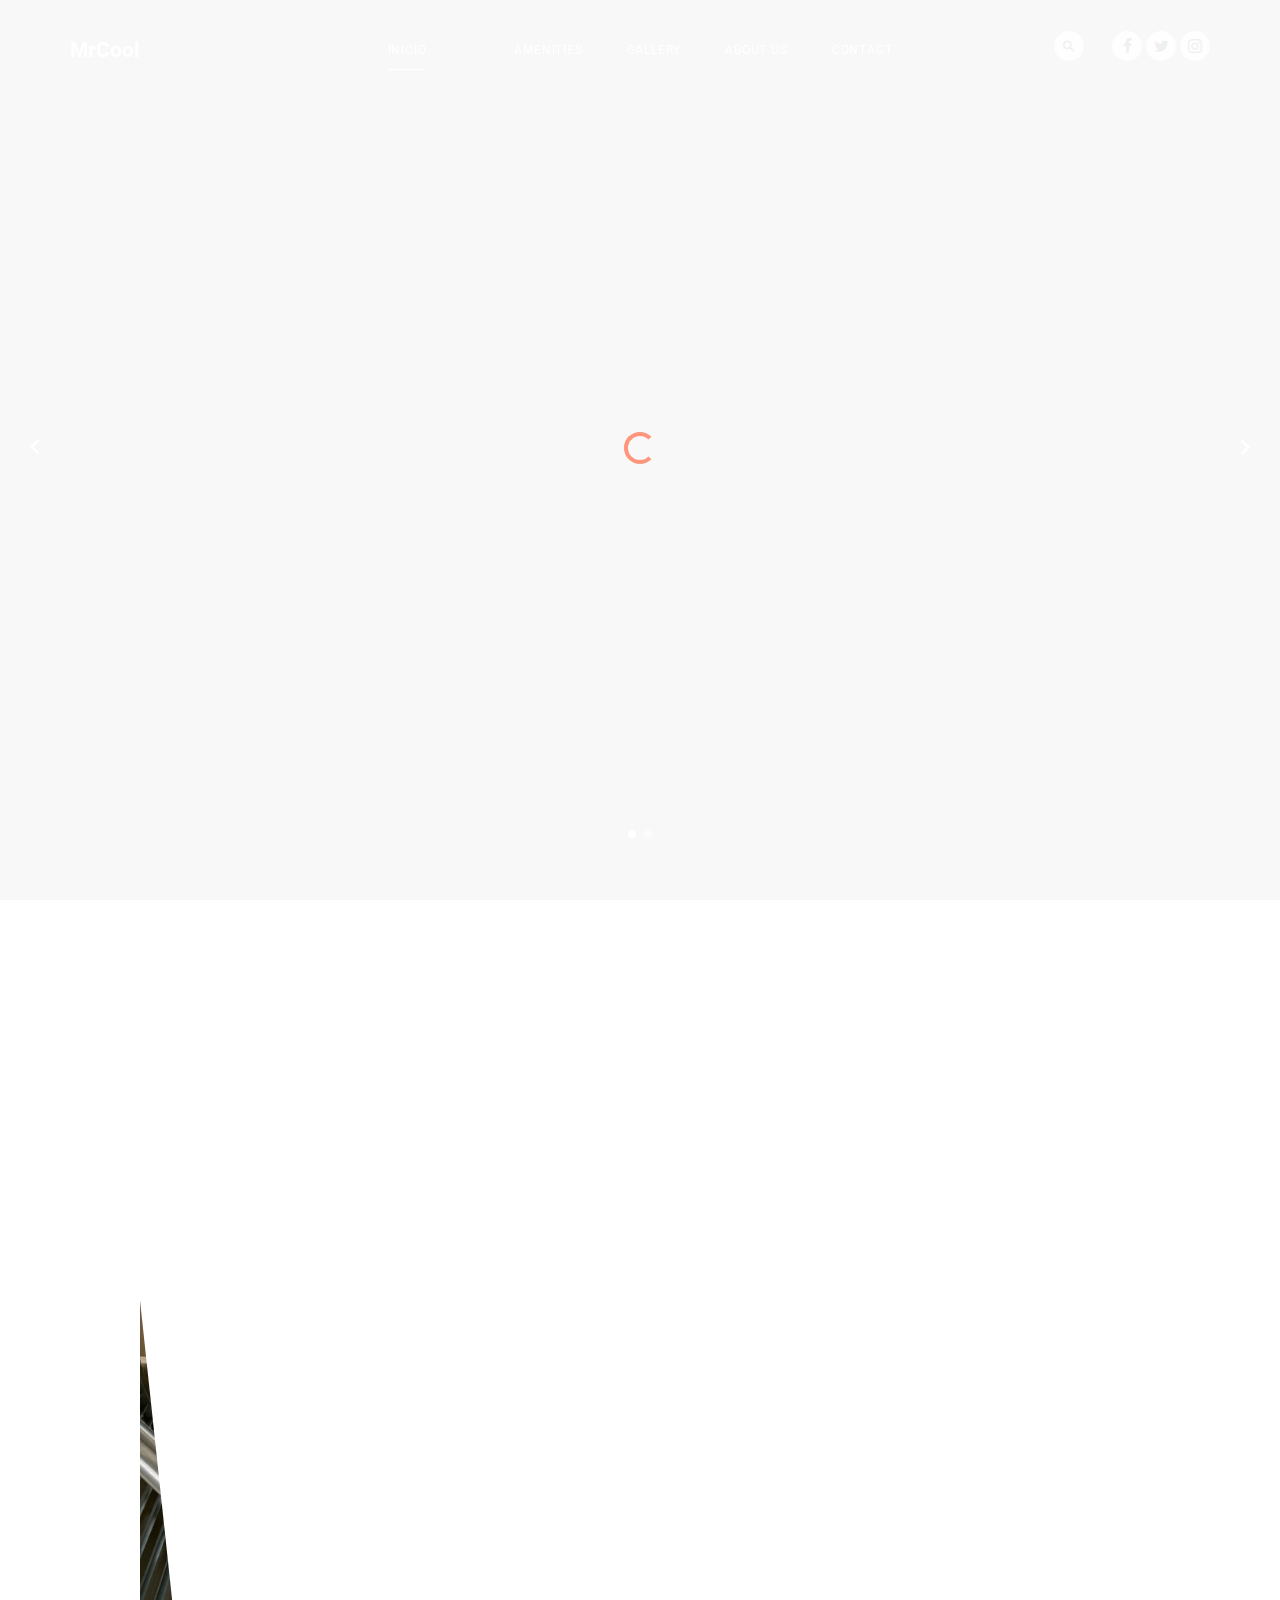
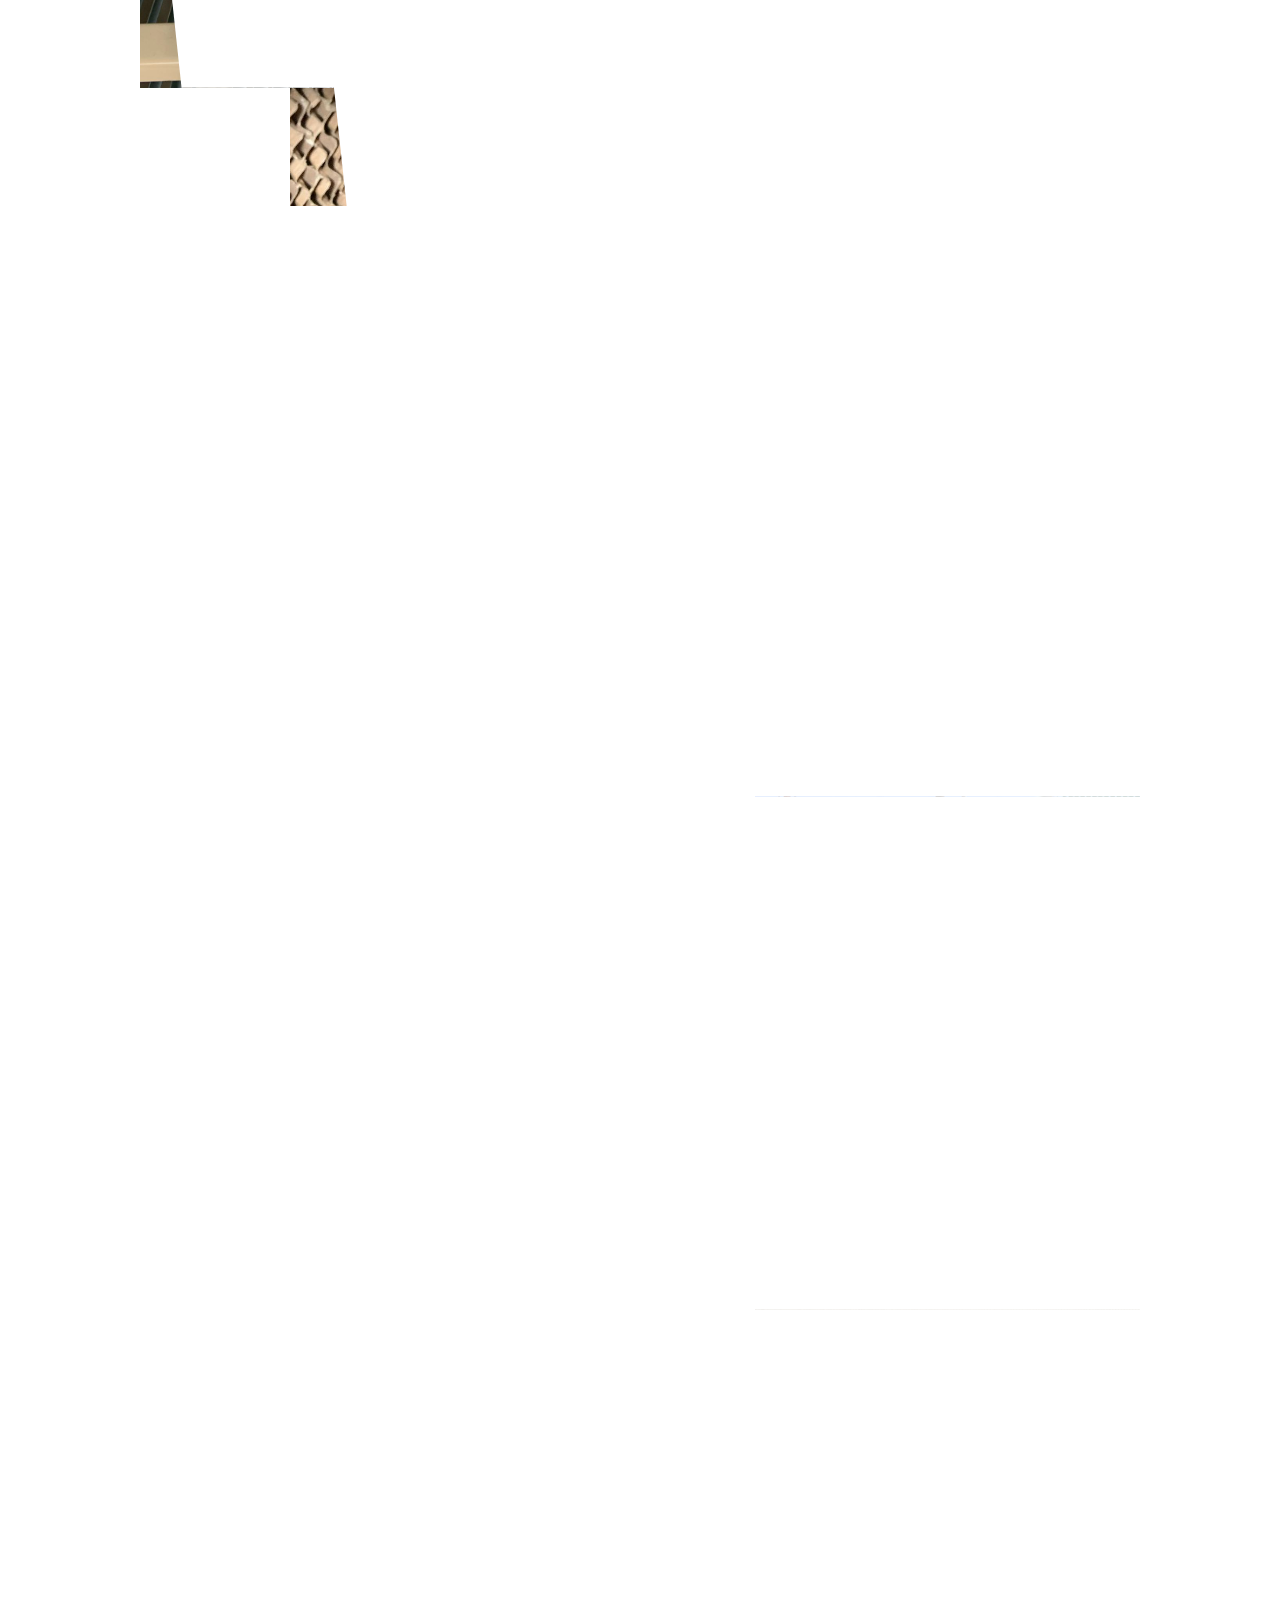
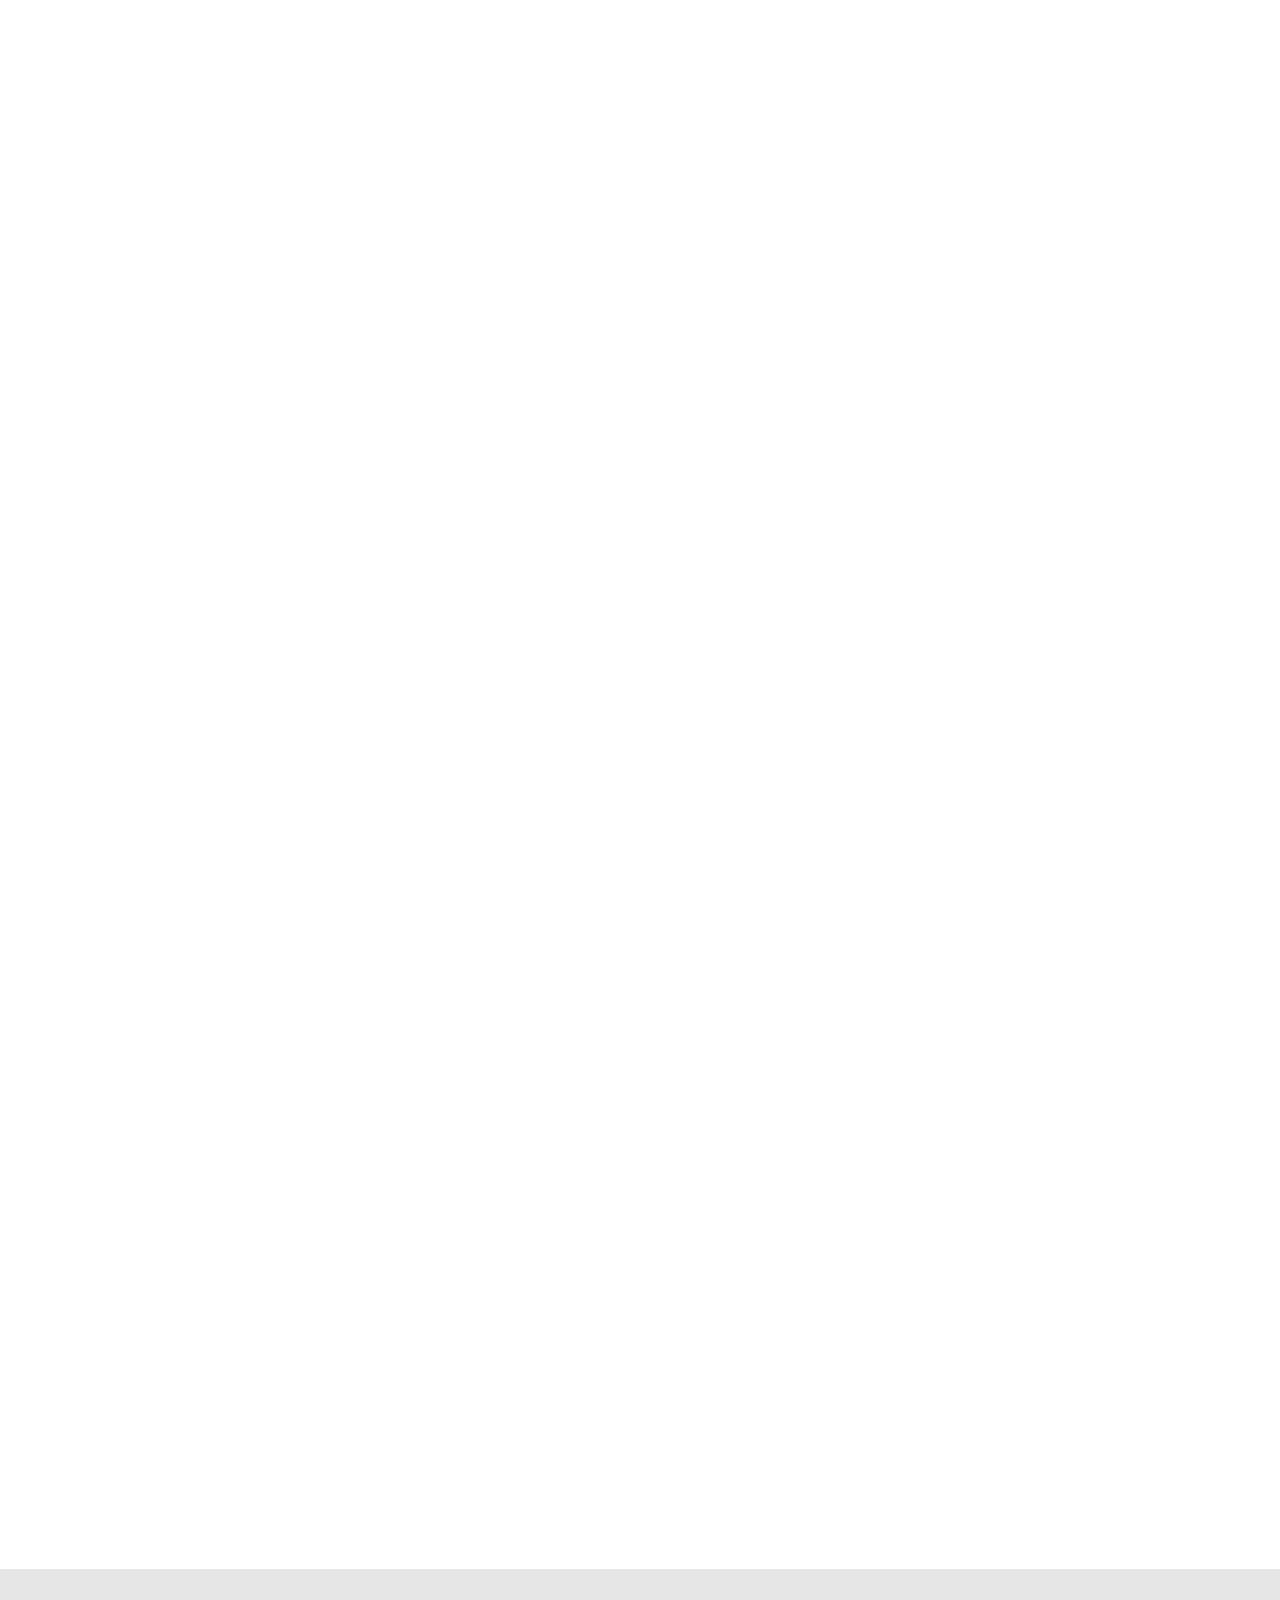
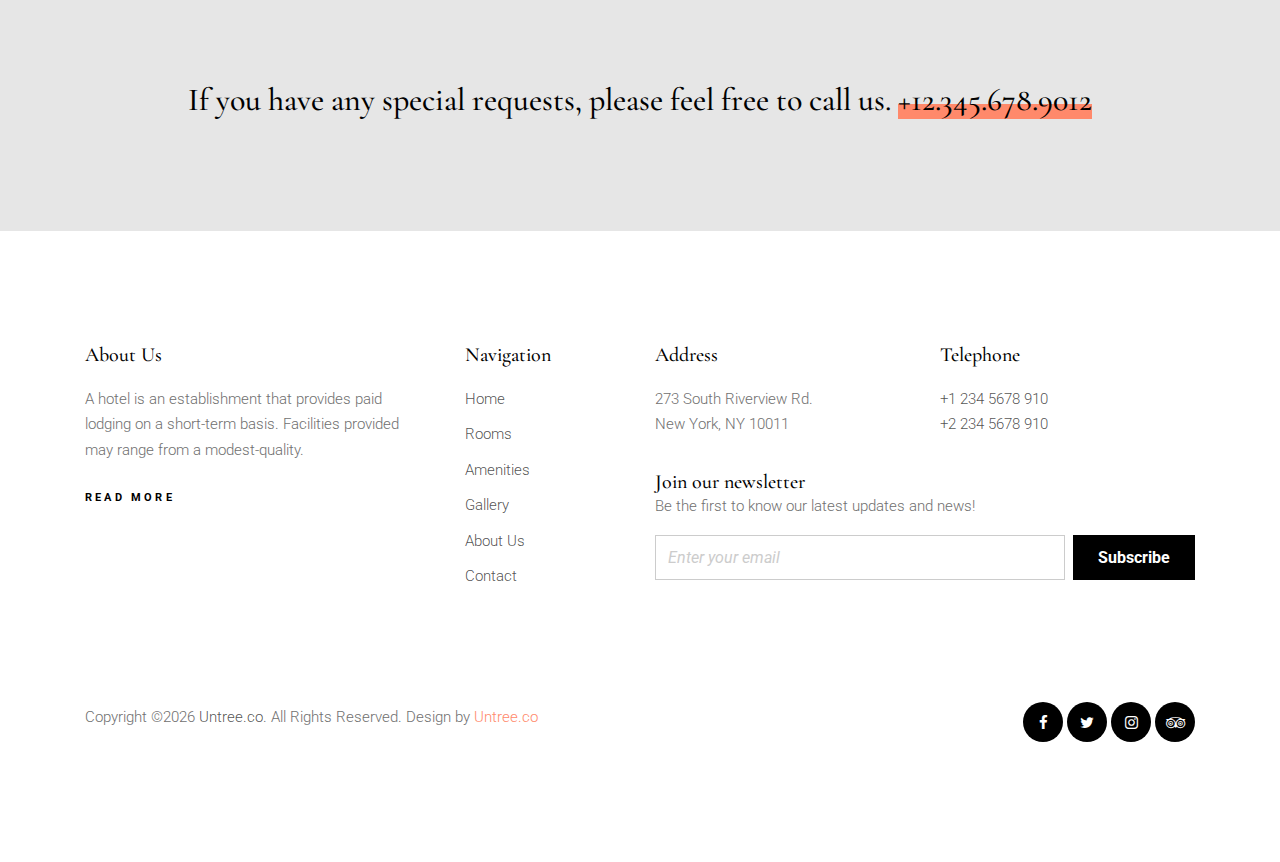
==== commit 50a03a4c: "updates" ====
--- a/index.html
+++ b/index.html
@@ -63,7 +63,7 @@
             <ul class="site-nav-ul js-clone-nav">
               <li class="active"><a href="index.html">Inicio</a></li>
               <li class="has-children">
-                <a href="rooms.html">R</a>
+                <a href="rooms.html"></a>
                 <ul class="dropdown">
                   <li class="has-children">
                     <a href="#">King Bedroom</a>
@@ -123,14 +123,14 @@
 
         <div class="owl-carousel owl-hero">
 
-          <div class="untree_co--site-hero overlay" style="background-image: url('images/slider_2.jpg')">
+          <div class="untree_co--site-hero overlay" style="background-image: url('images/portada-01.jpg')">
             <div class="container">
               <div class="row align-items-center justify-content-center">
                 <div class="col-md-8">
                   <div class="site-hero-contents text-center" data-aos="fade-up">
-                    <h1 class="hero-heading">LuxuryHotel by Untree.co</h1>
+                    <h1 class="hero-heading">MrCool</h1>
                     <div class="sub-text">
-                      <p>Another free awesome templates for Hotels and any kind of website by <a href="https://untree.co/" target="_blank" class="text-white font-weight-bold">Untree.co</a>. See our <a href="https://untree.co/license/" class="text-white font-weight-bold">license page</a> for more usage details</p>
+                      <p>Aires acondicionados.</p>
                     </div>
                   </div>
                 </div>
@@ -143,24 +143,13 @@
               <div class="row align-items-center justify-content-center">
                 <div class="col-md-7">
                   <div class="site-hero-contents text-center" data-aos="fade-up">
-                    <h1 class="hero-heading">Enjoy Your Stay</h1>
-                  </div>
-                </div>
-              </div>
-            </div>
-          </div>
-
-          <div class="untree_co--site-hero overlay" style="background-image: url('images/room_1_a.jpg')">
-            <div class="container">
-              <div class="row align-items-center justify-content-center">
-                <div class="col-md-10">
-                  <div class="site-hero-contents text-center" data-aos="fade-up">
-                    <h1 class="hero-heading">Away from the Hustle and Bustle of City Life</h1>
-                  </div>
-                </div>
-              </div>
-            </div>
-          </div>
+                    <h1 class="hero-heading">Disfruta el interior de tu casa</h1>
+                  </div>
+                </div>
+              </div>
+            </div>
+          </div>
+
 
         </div>
 
@@ -169,7 +158,7 @@
           <div class="container pt-0 pb-5">
             <div class="row justify-content-center text-center">  
               <div class="col-lg-6 section-heading" data-aos="fade-up">
-                <h3 class="text-center">Featured Rooms</h3>
+                <h3 class="text-center">Aires acondicionados</h3>
               </div>
             </div>
           </div>
@@ -181,20 +170,20 @@
                 <div class="image-stack">
                   <div class="image-stack-item image-stack-item-top" data-jarallax-element="-50">
                     <div class="overlay"></div>
-                    <img src="images/room_1_a.jpg" alt="Image" class="img-fluid pic1">
+                    <img src="images/aire1.jpg" alt="Image" class="img-fluid pic1">
                   </div>
                   <div class="image-stack-item image-stack-item-bottom">
                     <div class="overlay"></div>
-                    <img src="images/room_1_b.jpg" alt="Image" class="img-fluid pic2">
+                    <img src="images/aire2.jpg" alt="Image" class="img-fluid pic2">
                   </div>
                 </div>
               </div> <!-- .suite -->
 
               <div class="suite-contents" data-jarallax-element="50">
-                <h2 class="suite-title">King Bedroom</h2>
+                <h2 class="suite-title">Manten Fresco tu hogar</h2>
                 <div class="suite-excerpt">
-                  <p>A hotel is an establishment that provides paid lodging on a short-term basis. Facilities provided may range from a modest-quality mattress in a small room to large suites with bigger.</p>
-                  <p><a href="#" class="readmore">Room Details</a></p>
+                  <p>El unico en el mercado con deposito de agua inoxidabe</p>
+                  <p><a href="#" class="readmore">Detalles tecnicos</a></p>
                 </div>
               </div>
             </div>
@@ -205,20 +194,20 @@
                 <div class="image-stack">
                   <div class="image-stack-item image-stack-item-top">
                     <div class="overlay"></div>
-                    <img src="images/room_2_a.jpg" alt="Image" class="img-fluid pic1">
+                    <img src="images/aire4.jpg" alt="Image" class="img-fluid pic1">
                   </div>
                   <div class="image-stack-item image-stack-item-bottom" data-jarallax-element="-50">
                     <div class="overlay"></div>
-                    <img src="images/room_2_b.jpg" alt="Image" class="img-fluid pic2">
+                    <img src="images/aire5.jpg" alt="Image" class="img-fluid pic2">
                   </div>
                 </div>
               </div>
 
               <div class="suite-contents" data-jarallax-element="50">
-                <h2 class="suite-title">Queen &amp; Double Bedroom</h2>
+                <h2 class="suite-title"></h2>
                 <div class="suite-excerpt pr-5">
-                  <p>A hotel is an establishment that provides paid lodging on a short-term basis. Facilities provided may range from a modest-quality mattress in a small room to large suites with bigger</p>
-                  <p><a href="#" class="readmore">Room Details</a></p>
+                  <p></p>
+                  <p><a href="#" class="readmore"></a></p>
                 </div>
               </div>
 
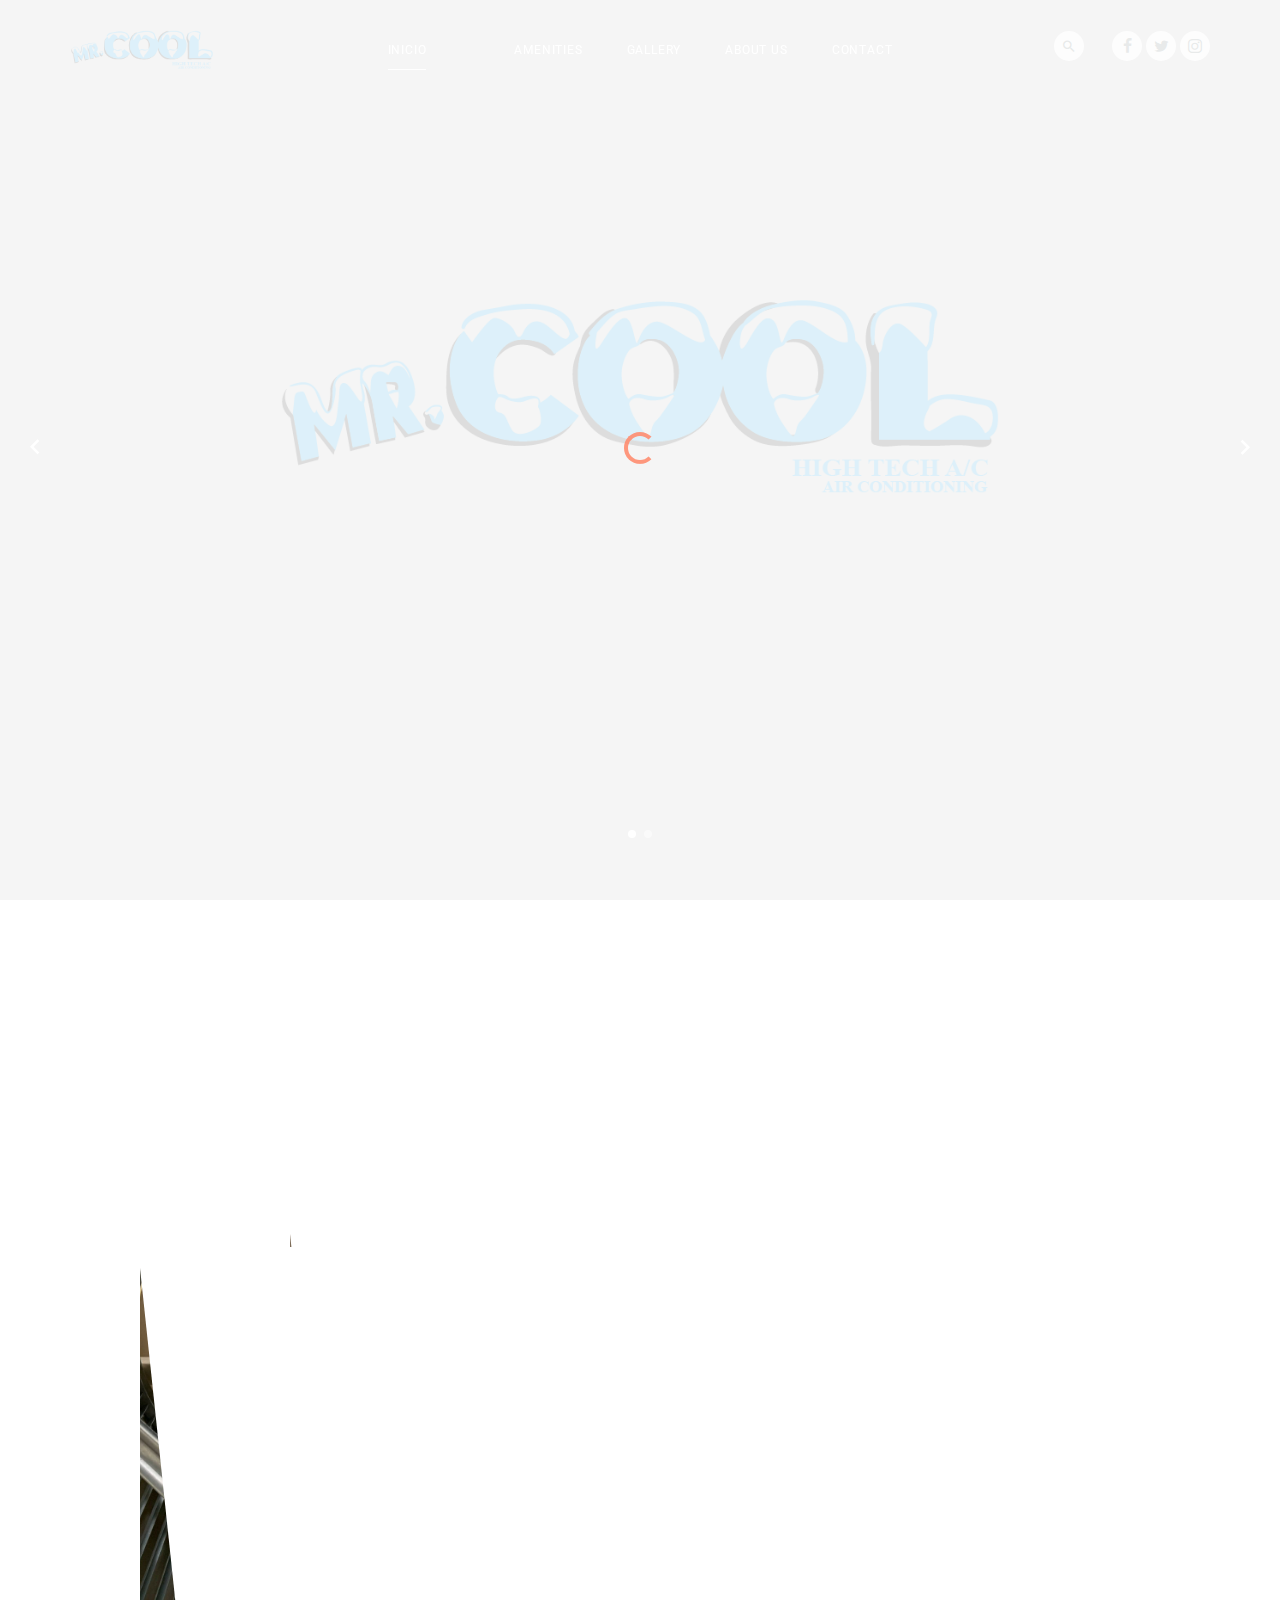
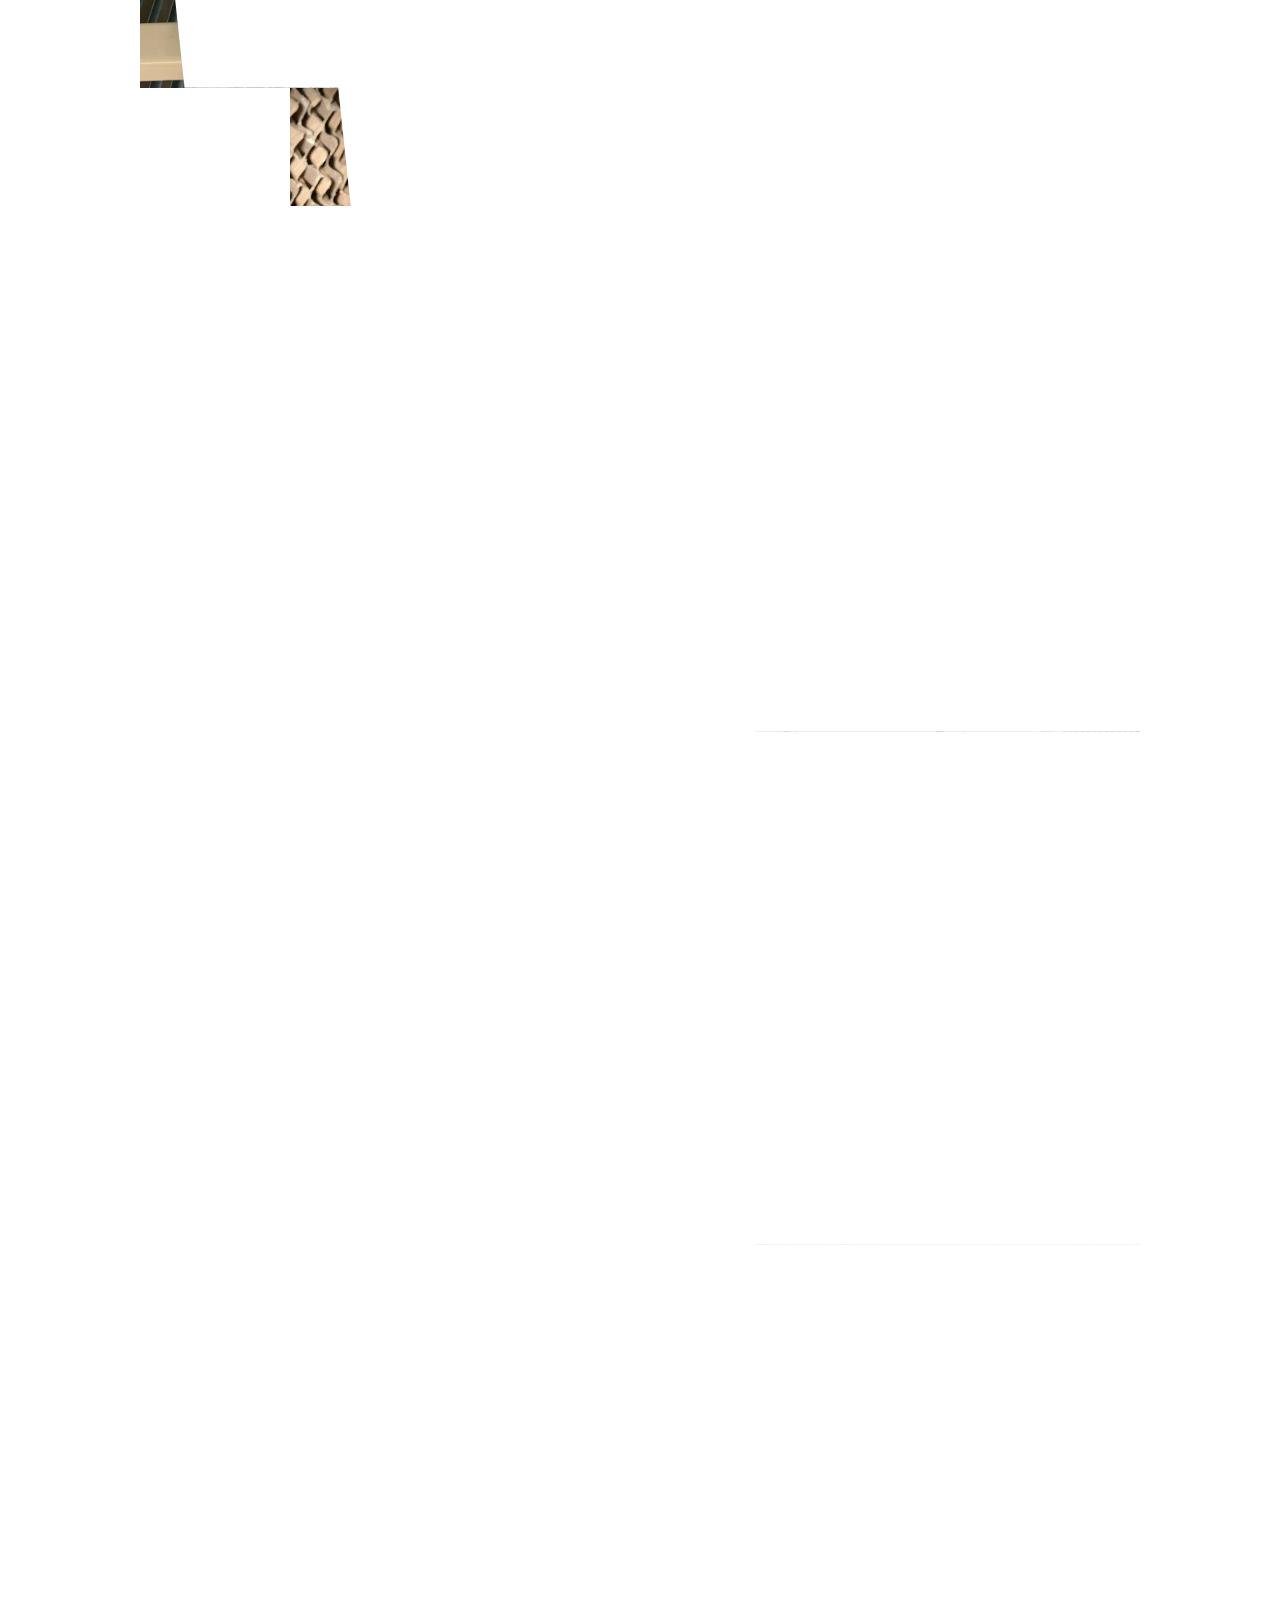
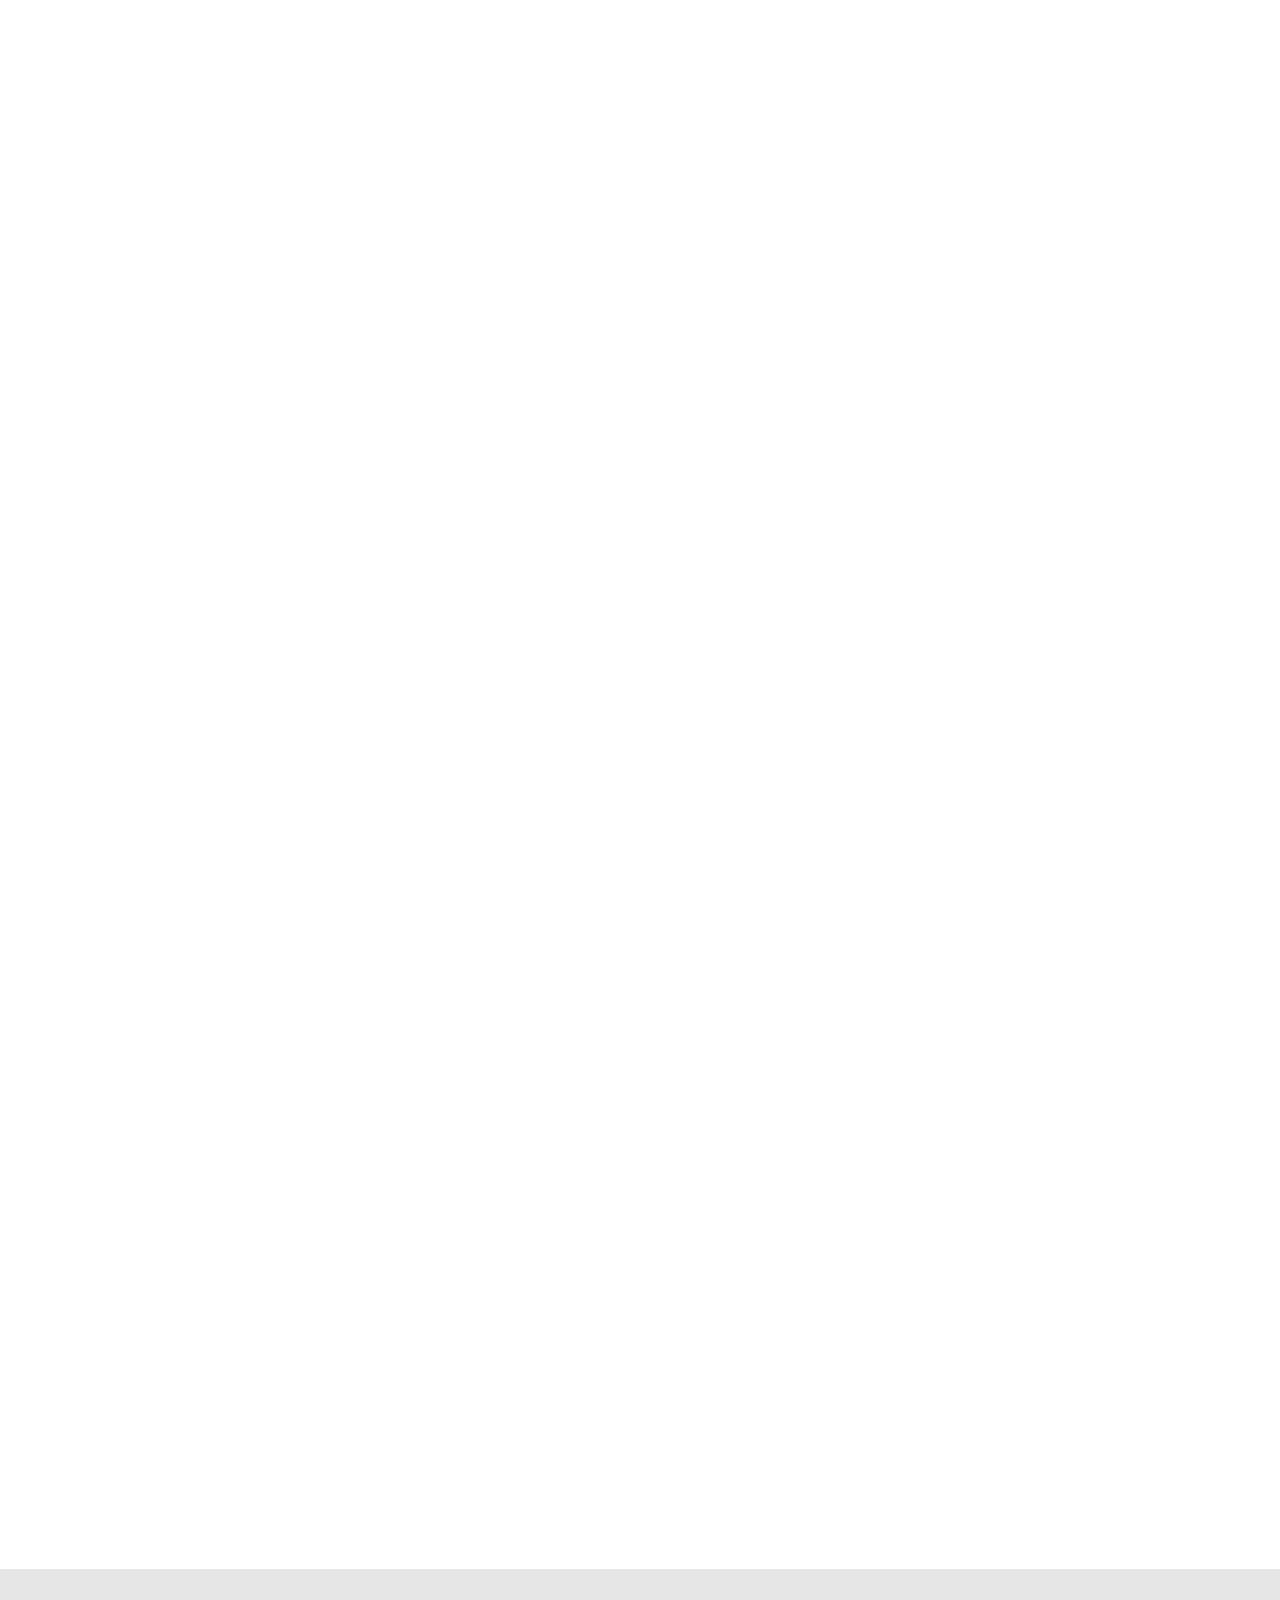
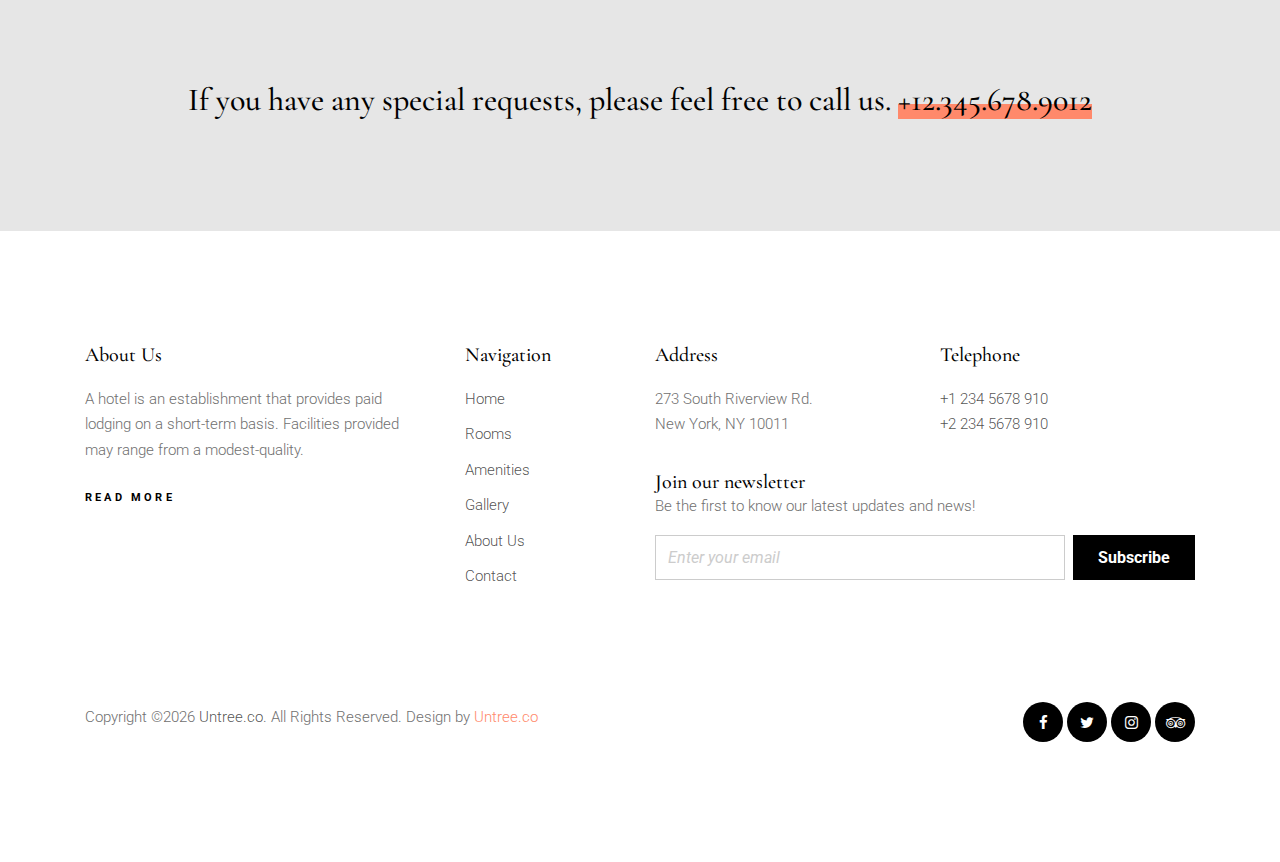
==== commit efbdf1ea: "updates" ====
--- a/index.html
+++ b/index.html
@@ -11,7 +11,7 @@
   <meta charset="utf-8">
   <meta name="viewport" content="width=device-width, initial-scale=1, shrink-to-fit=no">
   <meta name="author" content="Untree.co">
-  <link rel="shortcut icon" href="favicon.png">
+  <link rel="shortcut icon" href="./images/icoMrCool-01.png">
 
   <meta name="description" content="" />
   <meta name="keywords" content="" />
@@ -57,7 +57,9 @@
       <nav class="untree_co--site-nav js-sticky-nav">
         <div class="container d-flex align-items-center">
           <div class="logo-wrap">
-            <a href="index.html" class="untree_co--site-logo">MrCool</a>
+            <div class="logos">
+              <img src="images/MrCool2-01.png" alt="">
+            </div>
           </div>
           <div class="site-nav-ul-wrap text-center d-none d-lg-block">
             <ul class="site-nav-ul js-clone-nav">
@@ -127,11 +129,9 @@
             <div class="container">
               <div class="row align-items-center justify-content-center">
                 <div class="col-md-8">
-                  <div class="site-hero-contents text-center" data-aos="fade-up">
-                    <h1 class="hero-heading">MrCool</h1>
-                    <div class="sub-text">
-                      <p>Aires acondicionados.</p>
-                    </div>
+                  <div class="site-hero-contents text-center" data-aos="fade-up"><img src="images/MrCool2-01.png" alt="">
+                    <h1 class="hero-heading">Aires acondicionados.</h1>
+                    
                   </div>
                 </div>
               </div>
--- a/css/style.css
+++ b/css/style.css
@@ -4,6 +4,12 @@
 * Tempalte URI: https://untree.co/
 * License: https://creativecommons.org/licenses/by/3.0/
 */
+
+.logos img{
+	width: 16vh;
+	height: auto;
+}
+
 body {
   font-family: "Roboto", sans-serif;
   background-color: #fff;
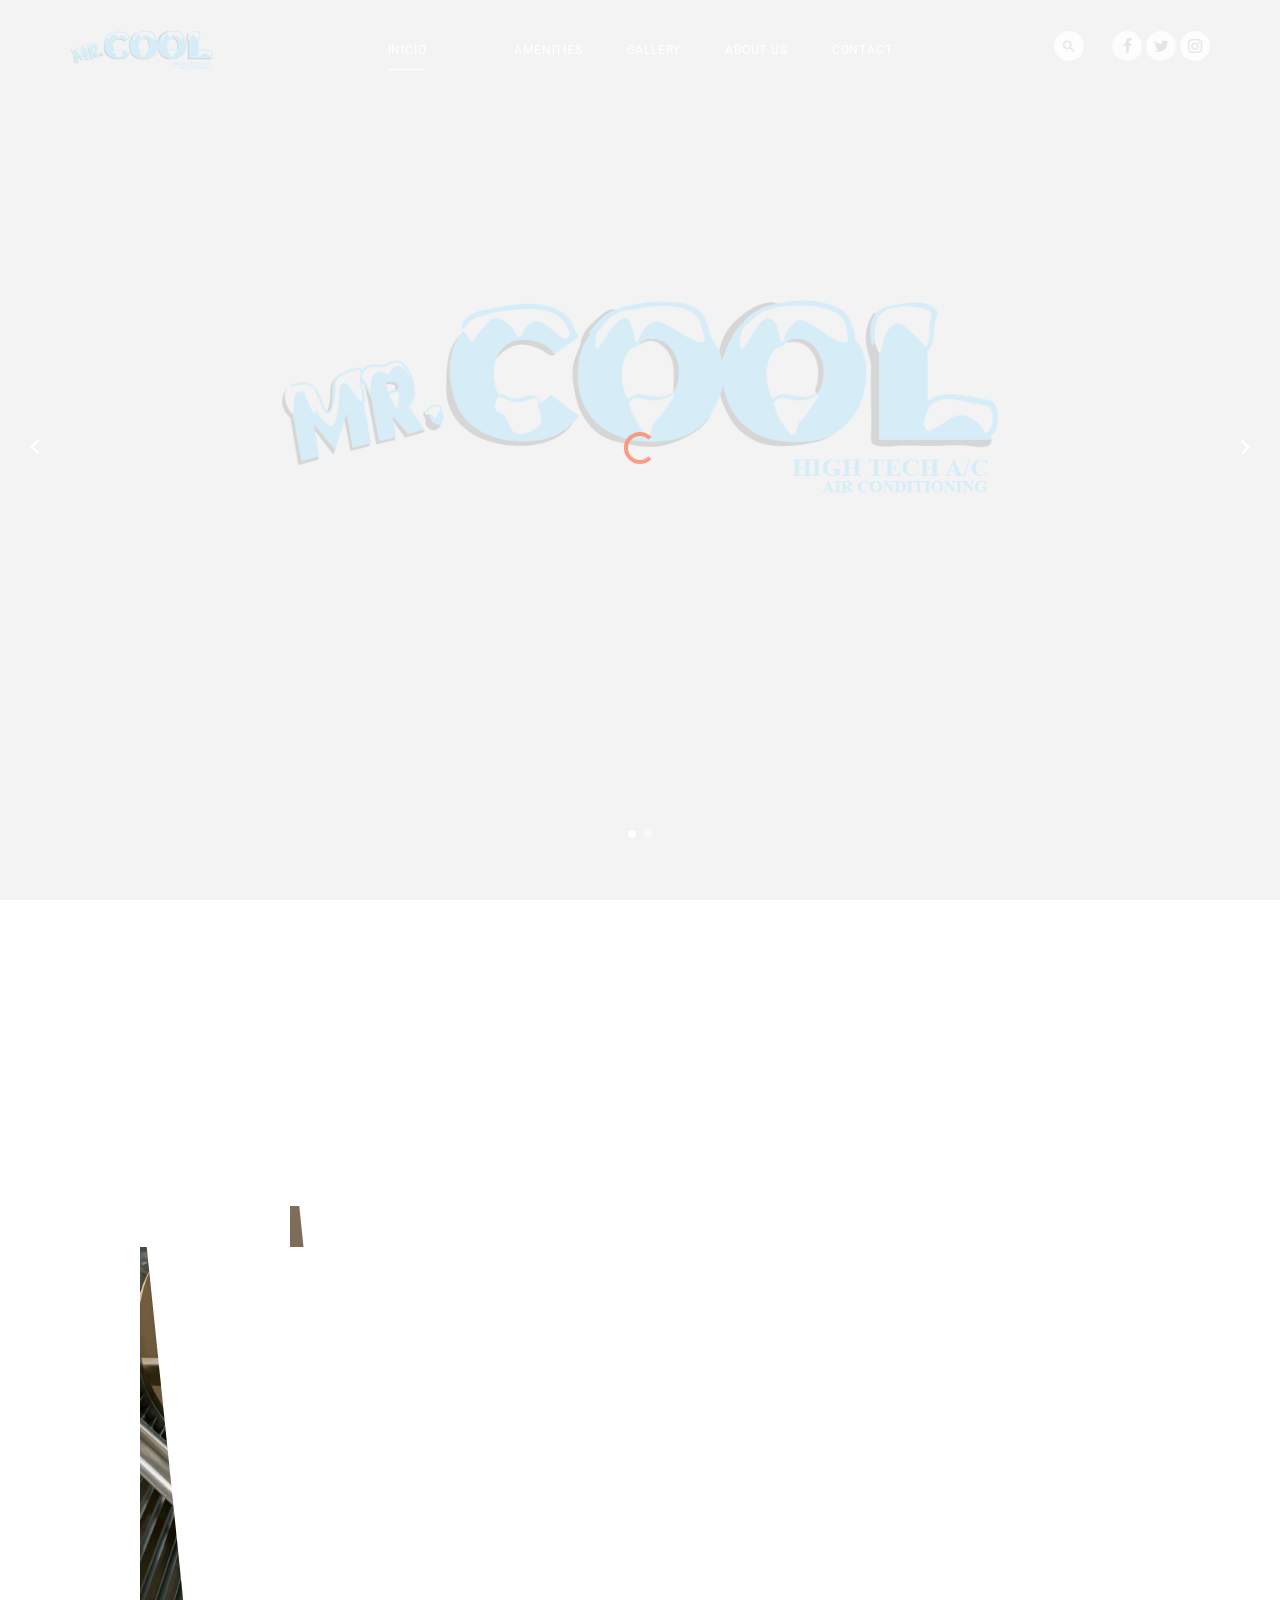
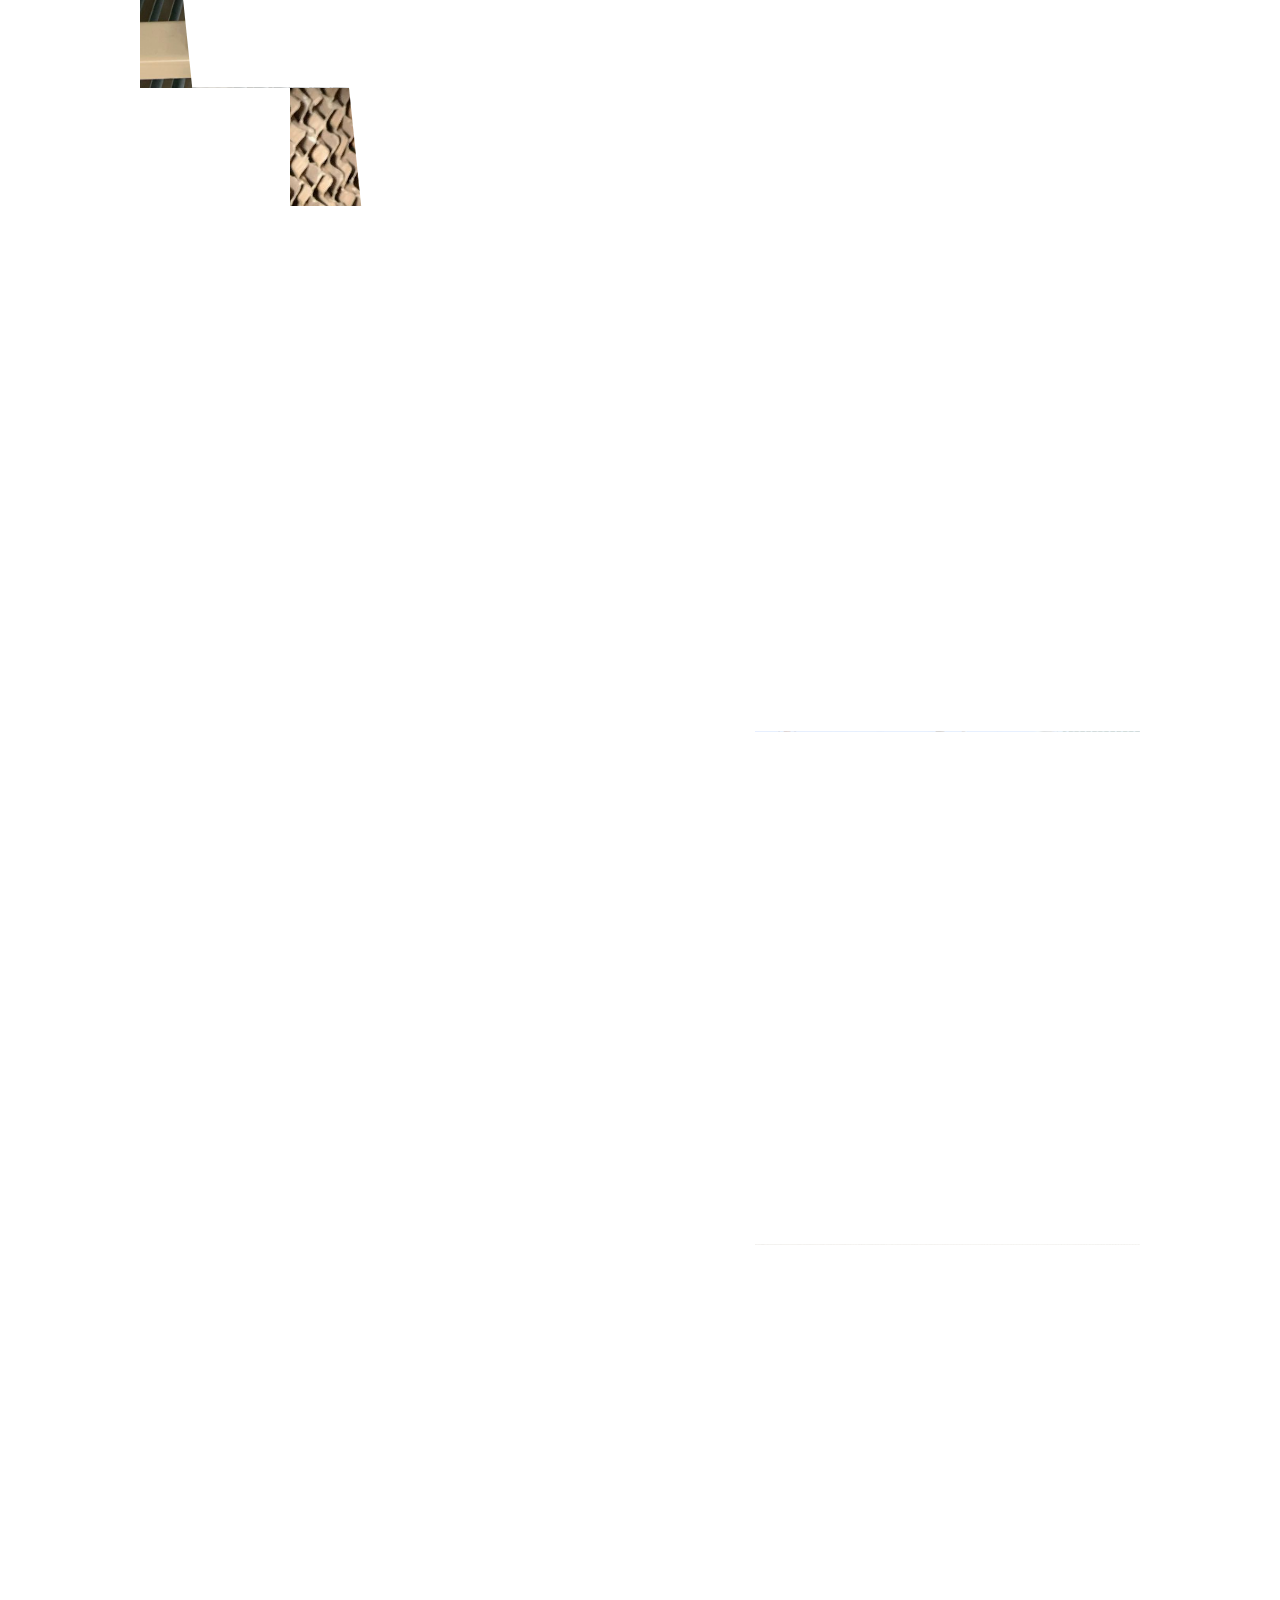
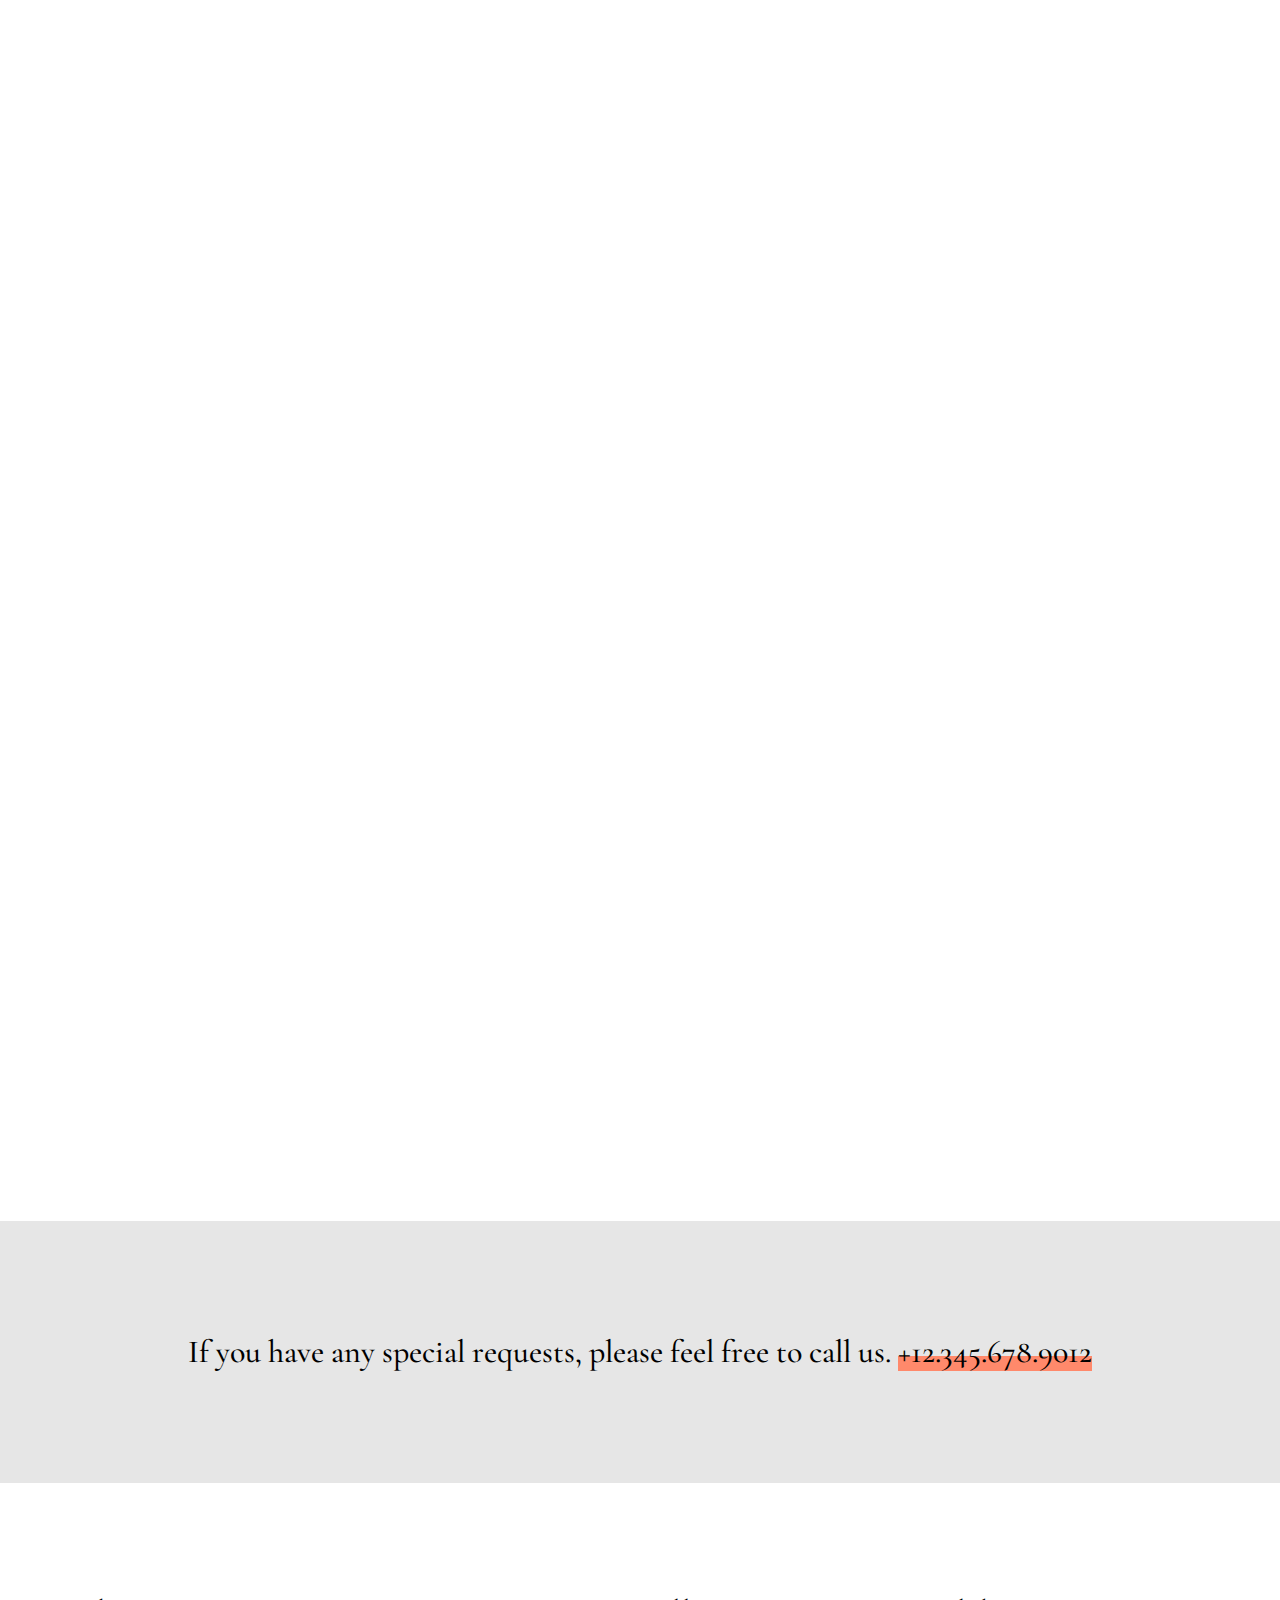
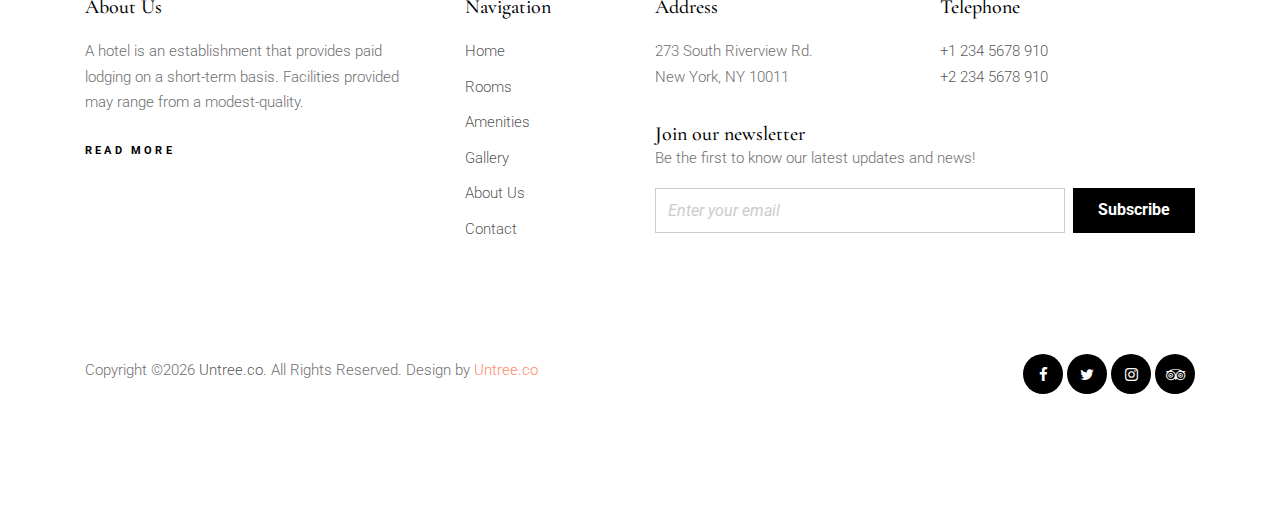
==== commit c127fef8: "updates" ====
--- a/index.html
+++ b/index.html
@@ -149,8 +149,6 @@
               </div>
             </div>
           </div>
-
-
         </div>
 
         <div class="untree_co--site-section float-left pb-0 featured-rooms">
@@ -204,15 +202,13 @@
               </div>
 
               <div class="suite-contents" data-jarallax-element="50">
-                <h2 class="suite-title"></h2>
+                <h2 class="suite-title">Servicio y mantenimiento</h2>
                 <div class="suite-excerpt pr-5">
-                  <p></p>
+                  <p>Servicio, revisión y mantenimiento a su equipo de refrigeración, por personal técnico especializado quien además lo asesorará respecto a su equipo.</p>
                   <p><a href="#" class="readmore"></a></p>
                 </div>
               </div>
-
-            </div>
-
+            </div>
           </div>
         </div>
 
@@ -221,7 +217,7 @@
             <div class="container pt-0 pb-5">
             <div class="row justify-content-center text-center">  
               <div class="col-lg-6 section-heading" data-aos="fade-up">
-                <h3 class="text-center">Hotel Amenities</h3>
+                <h3 class="text-center">Ofrecemos</h3>
               </div>
             </div>
           </div>
@@ -229,10 +225,10 @@
               <div class="col-md-6 col-lg-4 mb-5" data-aos="fade-up" data-aos-delay="100">
                 <div class="media-29191 text-center h-100">
                   <div class="media-29191-icon">
-                    <img src="images/svg/parking.svg" alt="Image" class="img-fluid">
-                  </div>
-                  <h3>Free Self-Parking</h3>
-                  <p>A hotel is an establishment that provides paid lodging on a short-term basis. Facilities provided may range from a modest-quality.</p>
+                    <img class="img-fluid position-relative z-index" src="images/equipos de refrigeracion.png" alt="Image" >
+                  </div>
+                  <h3>Equipos de refrigeración</h3>
+                  <p>Evaporadores, unidades condensadoras herméticas y semi-herméticas, compresores, cortinas de aire, entre otros.</p>
                   <p><p><a href="#" class="readmore reverse">Read More</a></p></p>
                 </div>
               </div>
@@ -240,56 +236,25 @@
               <div class="col-md-6 col-lg-4 mb-5" data-aos="fade-up" data-aos-delay="200">
                 <div class="media-29191 text-center h-100">
                   <div class="media-29191-icon">
-                    <img src="images/svg/internet.svg" alt="Image" class="img-fluid">
-                  </div>
-                  <h3>High speed Internet access</h3>
-                  <p>A hotel is an establishment that provides paid lodging on a short-term basis. Facilities provided may range from a modest-quality.</p>
+                    <img class="img-fluid position-relative z-index" src="images/airesacondicionados.png" alt="Image" >
+                  </div>
+                  <h3>Aire acondicionados</h3>
+                  <p>Ventilación, calefacción, extracción, aire lavado.</p>
                   <p><p><a href="#" class="readmore reverse">Read More</a></p></p>
                 </div>
               </div>
               <div class="col-md-6 col-lg-4 mb-5" data-aos="fade-up" data-aos-delay="100">
                 <div class="media-29191 text-center h-100">
                   <div class="media-29191-icon">
-                    <img src="images/svg/wifi.svg" alt="Image" class="img-fluid">
-                  </div>
-                  <h3>Complimentary WiFi in public areas</h3>
-                  <p>A hotel is an establishment that provides paid lodging on a short-term basis. Facilities provided may range from a modest-quality.</p>
+                    <img src="images/servicio y mantenimiento.png" alt="Image" class="img-fluid">
+                  </div>
+                  <h3>Servicio y mantenimiento</h3>
+                  <p>Ventilación, calefacción, extracción, aire lavado.</p>Servicio, revisión y mantenimiento a su equipo de refrigeración, por personal técnico especializado quien además lo asesorará respecto a su equipo.</p>
                   <p><p><a href="#" class="readmore reverse">Read More</a></p></p>
                 </div>
               </div>
               
-              <div class="col-md-6 col-lg-4 mb-5" data-aos="fade-up" data-aos-delay="200">
-                <div class="media-29191 text-center h-100">
-                  <div class="media-29191-icon">
-                    <img src="images/svg/elevator.svg" alt="Image" class="img-fluid">
-                  </div>
-                  <h3>Elevators</h3>
-                  <p>A hotel is an establishment that provides paid lodging on a short-term basis. Facilities provided may range from a modest-quality.</p>
-                  <p><p><a href="#" class="readmore reverse">Read More</a></p></p>
-                </div>
-              </div>
               
-              <div class="col-md-6 col-lg-4 mb-5" data-aos="fade-up" data-aos-delay="100">
-                <div class="media-29191 text-center h-100">
-                  <div class="media-29191-icon">
-                    <img src="images/svg/partners.svg" alt="Image" class="img-fluid">
-                  </div>
-
-                  <h3>Meeting rooms</h3>
-                  <p>A hotel is an establishment that provides paid lodging on a short-term basis. Facilities provided may range from a modest-quality.</p>
-                  <p><p><a href="#" class="readmore reverse">Read More</a></p></p>
-                </div>
-              </div>
-              <div class="col-md-6 col-lg-4 mb-5" data-aos="fade-up" data-aos-delay="200">
-                <div class="media-29191 text-center h-100">
-                  <div class="media-29191-icon">
-                    <img src="images/svg/washing-machine.svg" alt="Image" class="img-fluid">
-                  </div>
-                  <h3>Laundry and Valet service</h3>
-                  <p>A hotel is an establishment that provides paid lodging on a short-term basis. Facilities provided may range from a modest-quality.</p>
-                  <p><p><a href="#" class="readmore reverse">Read More</a></p></p>
-                </div>
-              </div>
 
             </div>
           </div>
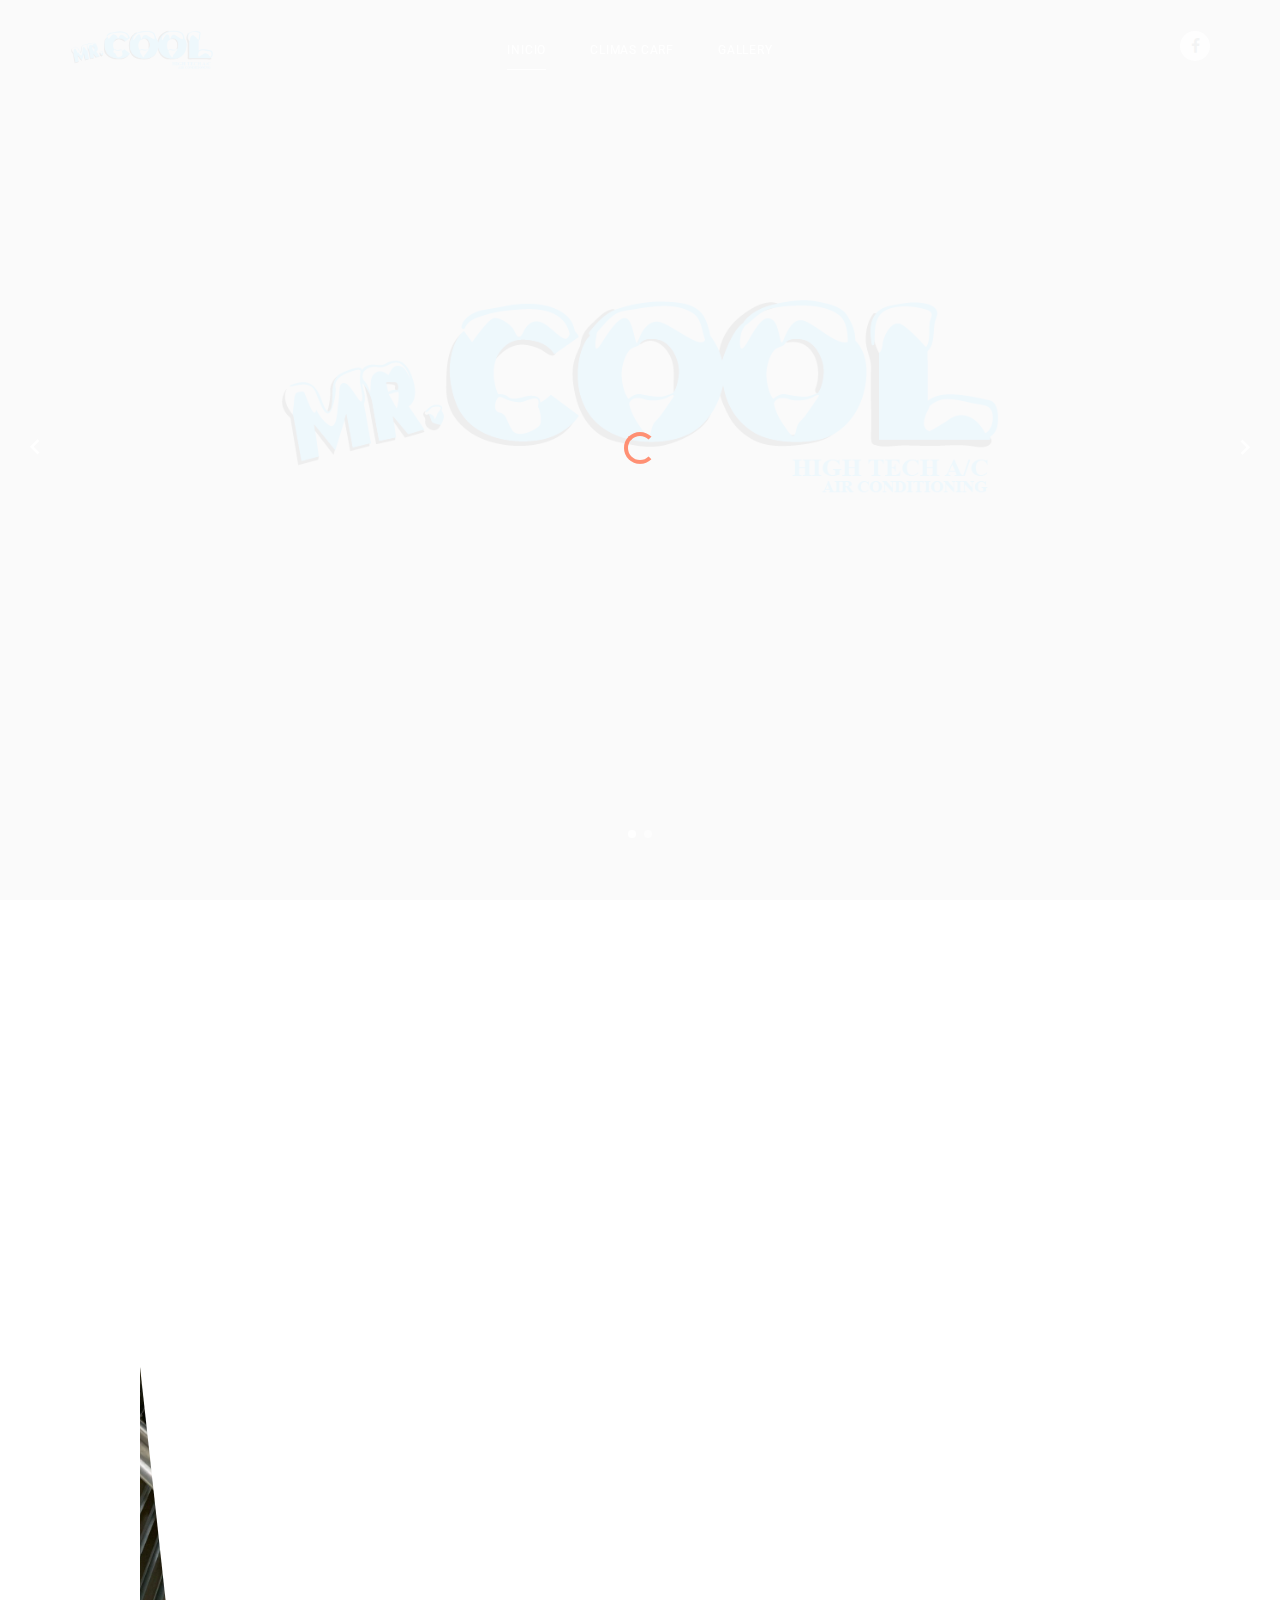
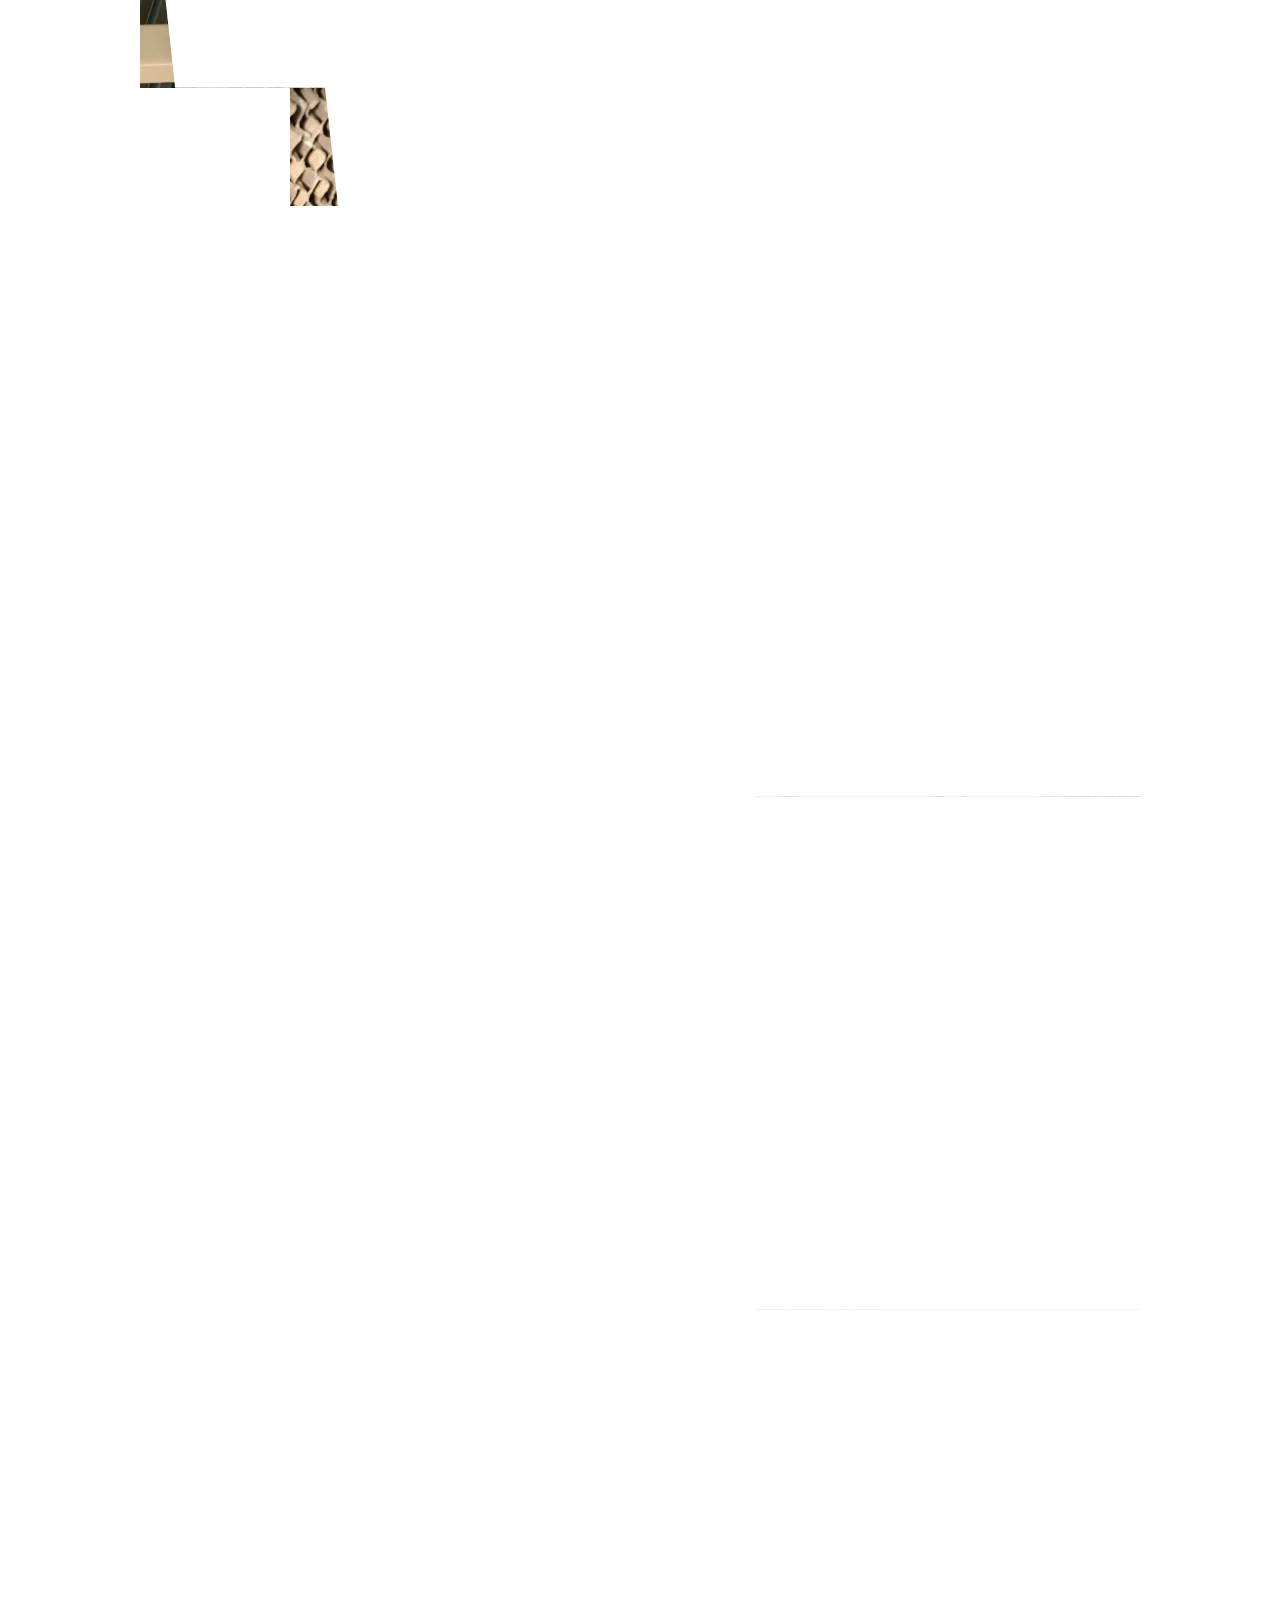
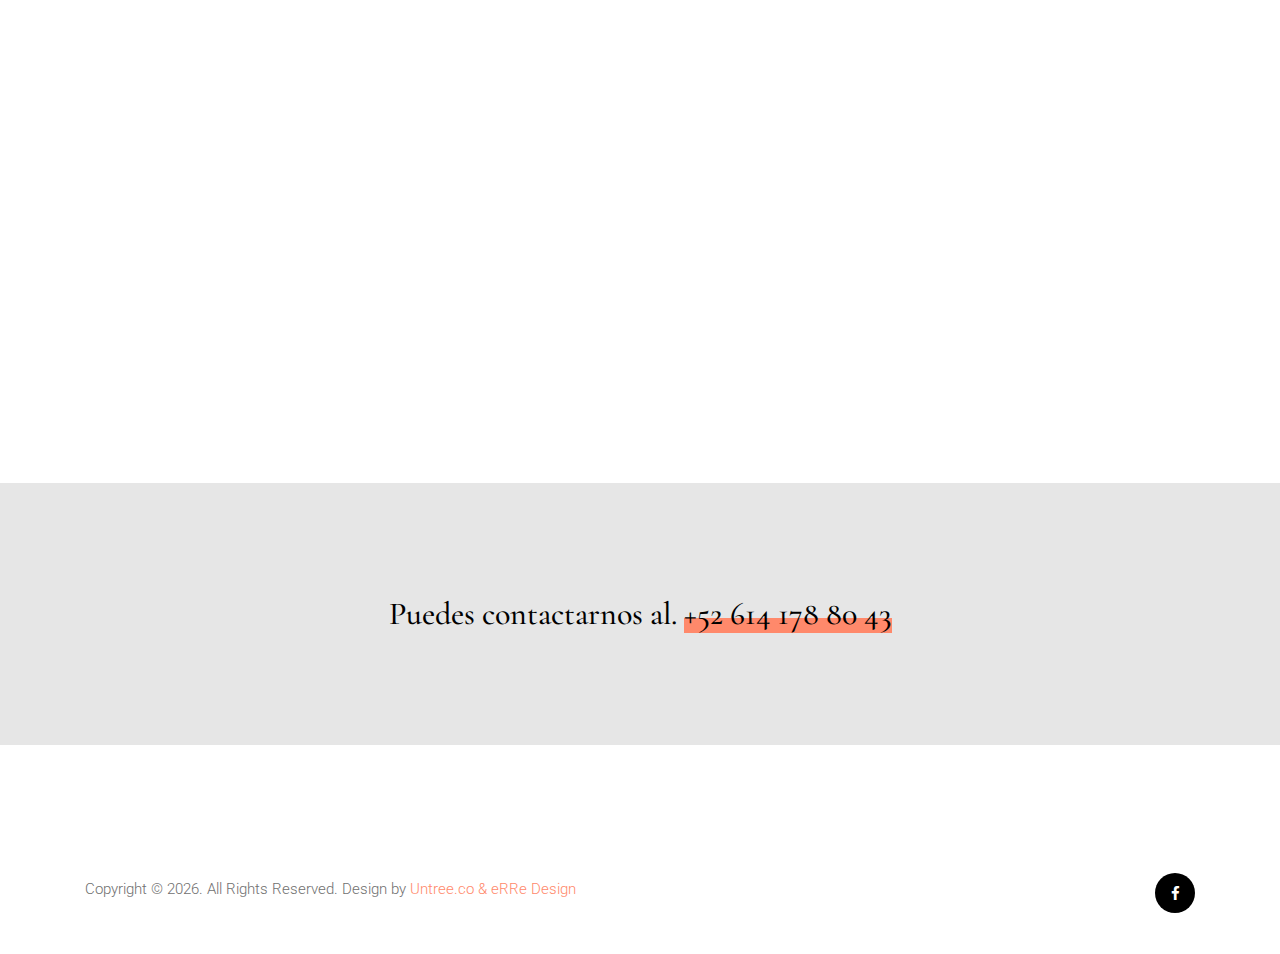
==== commit a6efc802: "updates" ====
--- a/index.html
+++ b/index.html
@@ -16,422 +16,362 @@
   <meta name="description" content="" />
   <meta name="keywords" content="" />
 
-    <link href="https://fonts.googleapis.com/css?family=Cormorant+Garamond:400,500i,700|Roboto:300,400,500,700&display=swap" rel="stylesheet">
-
-    <link rel="stylesheet" href="css/vendor/icomoon/style.css">
-    <link rel="stylesheet" href="css/vendor/owl.carousel.min.css">
-    <link rel="stylesheet" href="css/vendor/aos.css">
-    <link rel="stylesheet" href="css/vendor/animate.min.css">
-    <link rel="stylesheet" href="css/vendor/bootstrap.css">
-
-    <!-- Theme Style -->
-    <link rel="stylesheet" href="css/style.css">
-
-    <title>MrCool</title>
-  </head>
-  <body>
-
-    <div id="untree_co--overlayer"></div>
-    <div class="loader">
-      <div class="spinner-border text-primary" role="status">
-        <span class="sr-only">Loading...</span>
-      </div>
+  <link
+    href="https://fonts.googleapis.com/css?family=Cormorant+Garamond:400,500i,700|Roboto:300,400,500,700&display=swap"
+    rel="stylesheet">
+
+  <link rel="stylesheet" href="css/vendor/icomoon/style.css">
+  <link rel="stylesheet" href="css/vendor/owl.carousel.min.css">
+  <link rel="stylesheet" href="css/vendor/aos.css">
+  <link rel="stylesheet" href="css/vendor/animate.min.css">
+  <link rel="stylesheet" href="css/vendor/bootstrap.css">
+
+  <!-- Theme Style -->
+  <link rel="stylesheet" href="css/style.css">
+
+  <title>MrCool</title>
+</head>
+<body>
+  <div id="untree_co--overlayer"></div>
+  <div class="loader">
+    <div class="spinner-border text-primary" role="status">
+      <span class="sr-only">Cargando...</span>
     </div>
-
-    <nav class="untree_co--site-mobile-menu">
-      <div class="close-wrap d-flex">
-        <a href="#" class="d-flex ml-auto js-menu-toggle">
-          <span class="close-label">Cerrar</span>
-          <div class="close-times">
-            <span class="bar1"></span>
-            <span class="bar2"></span>
-          </div>
-        </a>
-      </div>
-      <div class="site-mobile-inner"></div>
+  </div>
+
+  <nav class="untree_co--site-mobile-menu">
+    <div class="close-wrap d-flex">
+      <a href="#" class="d-flex ml-auto js-menu-toggle">
+        <span class="close-label">Cerrar</span>
+        <div class="close-times">
+          <span class="bar1"></span>
+          <span class="bar2"></span>
+        </div>
+      </a>
+    </div>
+    <div class="site-mobile-inner"></div>
+  </nav>
+
+
+  <div class="untree_co--site-wrap">
+
+    <nav class="untree_co--site-nav js-sticky-nav">
+      <div class="container d-flex align-items-center">
+        <div class="logo-wrap">
+          <div class="logos">
+            <img src="images/MrCool2-01.png" alt="">
+          </div>
+        </div>
+        <div class="site-nav-ul-wrap text-center d-none d-lg-block">
+          <ul class="site-nav-ul js-clone-nav">
+            <li class="active"><a href="index.html">Inicio</a></li>
+            <!-- <li class="has-children">
+              <a href="rooms.html"></a>
+              <ul class="dropdown">
+                <li class="has-children">
+                  <a href="#">King Bedroom</a>
+                  <ul class="dropdown">
+                    <li>
+                      <a href="#">King Bedroom</a>
+                    </li>
+                    <li>
+                      <a href="#">Queen &amp; Double Bedroom</a>
+                    </li>
+                    <li>
+                      <a href="#">Le Voila Suite</a>
+                    </li>
+                  </ul>
+                </li>
+                <li>
+                  <a href="#">Queen &amp; Double Bedroom</a>
+                </li>
+                <li>
+                  <a href="#">Le Voila Suite</a>
+                </li>
+              </ul>
+            </li> -->
+            <li><a href="climas.html">Climas CARF</a></li>
+            <li><a href="gallery.html">Gallery</a></li>
+            <!-- <li><a href="about.html">About Us</a></li>
+            <li><a href="contact.html">Contact</a></li> -->
+          </ul>
+        </div>
+        <div class="icons-wrap text-md-right">
+
+          <ul class="icons-top d-none d-lg-block">
+            <!-- <li class="mr-4">
+              <a href="#" class="js-search-toggle"><span class="icon-search2"></span></a>
+            </li> -->
+            <li>
+              <a href="https://www.facebook.com/ClimasCARF" target="_blank"><span class="icon-facebook"></span></a>
+            </li>
+            <!-- <li>
+              <a href="#"><span class="icon-twitter"></span></a>
+            </li>
+            <li>
+              <a href="#"><span class="icon-instagram"></span></a>
+            </li> -->
+          </ul>
+
+          <!-- Mobile Toggle -->
+          <a href="#" class="d-block d-lg-none burger js-menu-toggle" data-toggle="collapse" data-target="#main-navbar">
+            <span></span>
+          </a>
+        </div>
+      </div>
     </nav>
 
-
-    <div class="untree_co--site-wrap">
-
-      <nav class="untree_co--site-nav js-sticky-nav">
-        <div class="container d-flex align-items-center">
-          <div class="logo-wrap">
-            <div class="logos">
-              <img src="images/MrCool2-01.png" alt="">
-            </div>
-          </div>
-          <div class="site-nav-ul-wrap text-center d-none d-lg-block">
-            <ul class="site-nav-ul js-clone-nav">
-              <li class="active"><a href="index.html">Inicio</a></li>
-              <li class="has-children">
-                <a href="rooms.html"></a>
-                <ul class="dropdown">
-                  <li class="has-children">
-                    <a href="#">King Bedroom</a>
-                    <ul class="dropdown">
-                      <li>
-                        <a href="#">King Bedroom</a>
-                      </li>
-                      <li>
-                        <a href="#">Queen &amp; Double Bedroom</a>
-                      </li>
-                      <li>
-                        <a href="#">Le Voila Suite</a>
-                      </li>
-                    </ul>
-                  </li>
-                  <li>
-                    <a href="#">Queen &amp; Double Bedroom</a>
-                  </li>
-                  <li>
-                    <a href="#">Le Voila Suite</a>
-                  </li>
-                </ul>
-              </li>
-              <li><a href="amenities.html">Amenities</a></li>
-              <li><a href="gallery.html">Gallery</a></li>
-              <li><a href="about.html">About Us</a></li>
-              <li><a href="contact.html">Contact</a></li>
-            </ul>
-          </div>
-          <div class="icons-wrap text-md-right">
-
-            <ul class="icons-top d-none d-lg-block">
-              <li class="mr-4">
-                <a href="#" class="js-search-toggle"><span class="icon-search2"></span></a>
-              </li>
+    <div class="untree_co--site-main">
+
+
+      <div class="owl-carousel owl-hero">
+
+        <div class="untree_co--site-hero overlay" style="background-image: url('images/portada-01.jpg')">
+          <div class="container">
+            <div class="row align-items-center justify-content-center">
+              <div class="col-md-8">
+                <div class="site-hero-contents text-center" data-aos="fade-up"><img src="images/MrCool2-01.png" alt="">
+                  <h1 class="hero-heading">Aires acondicionados.</h1>
+
+                </div>
+              </div>
+            </div>
+          </div>
+        </div>
+
+        <div class="untree_co--site-hero overlay" style="background-image: url('images/slider_1.jpg')">
+          <div class="container">
+            <div class="row align-items-center justify-content-center">
+              <div class="col-md-7">
+                <div class="site-hero-contents text-center" data-aos="fade-up">
+                  <h1 class="hero-heading">Disfruta el interior de tu casa</h1>
+                </div>
+              </div>
+            </div>
+          </div>
+        </div>
+      </div>
+
+      <div class="untree_co--site-section float-left pb-0 featured-rooms">
+
+        <div class="container pt-0 pb-5">
+          <div class="row justify-content-center text-center">
+            <div class="col-lg-6 section-heading" data-aos="fade-up">
+              <h3 class="text-center">Aires acondicionados</h3>
+            </div>
+          </div>
+        </div>
+
+        <div class="container-fluid pt-5">
+          <div class="suite-wrap overlap-image-1">
+
+            <div class="suite">
+              <div class="image-stack">
+                <div class="image-stack-item image-stack-item-top" data-jarallax-element="-50">
+                  <div class="overlay"></div>
+                  <img src="images/aire1.jpg" alt="Image" class="img-fluid pic1">
+                </div>
+                <div class="image-stack-item image-stack-item-bottom">
+                  <div class="overlay"></div>
+                  <img src="images/aire2.jpg" alt="Image" class="img-fluid pic2">
+                </div>
+              </div>
+            </div> <!-- .suite -->
+
+            <div class="suite-contents" data-jarallax-element="50">
+              <h2 class="suite-title">Manten Fresco tu hogar</h2>
+              <div class="suite-excerpt">
+                <p>El unico en el mercado con deposito de agua inoxidabe</p>
+              </div>
+            </div>
+          </div>
+
+          <div class="suite-wrap overlap-image-2">
+
+            <div class="suite">
+              <div class="image-stack">
+                <div class="image-stack-item image-stack-item-top">
+                  <div class="overlay"></div>
+                  <img src="images/aire4.jpg" alt="Image" class="img-fluid pic1">
+                </div>
+                <div class="image-stack-item image-stack-item-bottom" data-jarallax-element="-50">
+                  <div class="overlay"></div>
+                  <img src="images/aire5.jpg" alt="Image" class="img-fluid pic2">
+                </div>
+              </div>
+            </div>
+
+            <div class="suite-contents" data-jarallax-element="50">
+              <h2 class="suite-title">Servicio y mantenimiento</h2>
+              <div class="suite-excerpt pr-5">
+                <p>Servicio, revisión y mantenimiento a su equipo de refrigeración, por personal técnico especializado
+                  quien además lo asesorará respecto a su equipo.</p>
+              </div>
+            </div>
+          </div>
+        </div>
+      </div>
+
+      <div class="untree_co--site-section">
+        <div class="container">
+          <div class="container pt-0 pb-5">
+            <div class="row justify-content-center text-center">
+              <div class="col-lg-6 section-heading" data-aos="fade-up">
+                <h3 class="text-center">Ofrecemos</h3>
+              </div>
+            </div>
+          </div>
+          <div class="row custom-row-02192 align-items-stretch">
+            <div class="col-md-6 col-lg-4 mb-5" data-aos="fade-up" data-aos-delay="100">
+              <div class="media-29191 text-center h-100">
+                <div class="media-29191-icon">
+                  <img class="img-fluid position-relative z-index" src="images/equipos de refrigeracion.png"
+                    alt="Image">
+                </div>
+                <h3>Equipos de refrigeración</h3>
+                <p>Evaporadores, unidades condensadoras herméticas y semi-herméticas, compresores, cortinas de aire,
+                  entre otros.</p>
+                <p>
+                </p>
+              </div>
+            </div>
+
+            <div class="col-md-6 col-lg-4 mb-5" data-aos="fade-up" data-aos-delay="200">
+              <div class="media-29191 text-center h-100">
+                <div class="media-29191-icon">
+                  <img class="img-fluid position-relative z-index" src="images/airesacondicionados.png" alt="Image">
+                </div>
+                <h3>Aire acondicionados</h3>
+                <p>Ventilación, calefacción, extracción, aire lavado.</p>
+                <p>
+
+                </p>
+              </div>
+            </div>
+            <div class="col-md-6 col-lg-4 mb-5" data-aos="fade-up" data-aos-delay="100">
+              <div class="media-29191 text-center h-100">
+                <div class="media-29191-icon">
+                  <img src="images/servicio y mantenimiento.png" alt="Image" class="img-fluid">
+                </div>
+                <h3>Servicio y mantenimiento</h3>
+                <p>Ventilación, calefacción, extracción, aire lavado.</p>Servicio, revisión y mantenimiento a su equipo
+                de refrigeración, por personal técnico especializado quien además lo asesorará respecto a su equipo.</p>
+                <p>
+                </p>
+              </div>
+            </div>
+          </div>
+        </div>
+      </div>
+      <!-- <div class="untree_co--site-section">
+        <div class="container">
+          <div class="row">
+            <div class="col-md-4 section-heading" data-aos="fade-up">
+              <h3 class="text-left">News &amp; Events</h3>
+              <div class="w-75">
+                <p>A hotel is an establishment that provides paid lodging on a short-term basis.</p>
+              </div>
+              <p><a href="#" class="readmore">All Posts</a></p>
+            </div>
+            <div class="col-md-4">
+              <div class="post-entry" data-aos="fade-up" data-aos-delay="100">
+                <a href="#" class="thumb"><img src="images/img_1.jpg" alt="Image" class="img-fluid"></a>
+                <div class="post-entry-contents">
+                  <h3><a href="#">How algorithms shape our world</a></h3>
+                  <div class="date">December 20, 2019 &bullet; by <a href="#">Joefrey Mahusay</a></div>
+                  <p>A hotel is an establishment that provides paid lodging on a short-term basis.</p>
+                  <p><a href="#" class="readmore">Read more</a></p>
+                </div>
+              </div>
+            </div>
+
+            <div class="col-md-4">
+              <div class="post-entry" data-aos="fade-up" data-aos-delay="200">
+                <a href="#" class="thumb"><img src="images/img_3.jpg" alt="Image" class="img-fluid"></a>
+                <div class="post-entry-contents">
+                  <h3><a href="#">How algorithms shape our world</a></h3>
+                  <div class="date">December 20, 2019 &bullet; by <a href="#">Joefrey Mahusay</a></div>
+                  <p>A hotel is an establishment that provides paid lodging on a short-term basis.</p>
+                  <p><a href="#" class="readmore">Read more</a></p>
+                </div>
+              </div>
+            </div>
+          </div>
+        </div>
+      </div> -->
+
+      <div class="untree_co--site-section py-5 bg-body-darker cta">
+        <div class="container">
+          <div class="row">
+            <div class="col-12 text-center">
+              <h3 class="m-0 p-0">Puedes contactarnos al. <a href="tel://+526141788042">+52 614 178 80 43</a></h3>
+            </div>
+          </div>
+        </div>
+      </div>
+
+
+    </div>
+    <footer class="untree_co--site-footer">
+
+      <div class="container">
+        <div class="row">
+          <div class="col-md-8 ml-auto">
+            <div class="row">
+            </div>
+          </div>
+        </div>
+        <div class="row mt-5 pt-5 align-items-center">
+          <div class="col-md-6 text-md-left">
+            <p>
+              Copyright &copy;
+              <script>document.write(new Date().getFullYear());</script>.
+
+              All Rights
+              Reserved.
+              Design by
+              <a class="text-primary" href="https://untree.co/" target="_blank">Untree.co &amp;
+              </a>
+
+              <a class="text-primary" href="http://erredesign.mx/" target="_blank">eRRe Design</a>
+            </p>
+          </div>
+          <div class="col-md-6 text-md-right">
+            <ul class="icons-top icons-dark">
               <li>
-                <a href="#"><span class="icon-facebook"></span></a>
-              </li>
-              <li>
-                <a href="#"><span class="icon-twitter"></span></a>
-              </li>
-              <li>
-                <a href="#"><span class="icon-instagram"></span></a>
+                <a href="https://www.facebook.com/ClimasCARF" target="_blank"><span class="icon-facebook"></span></a>
               </li>
             </ul>
 
-            <!-- Mobile Toggle -->
-            <a href="#" class="d-block d-lg-none burger js-menu-toggle" data-toggle="collapse" data-target="#main-navbar">
-              <span></span>
-            </a>
-          </div>
-        </div>
-      </nav>
-
-      <div class="untree_co--site-main">
-        
-
-        <div class="owl-carousel owl-hero">
-
-          <div class="untree_co--site-hero overlay" style="background-image: url('images/portada-01.jpg')">
-            <div class="container">
-              <div class="row align-items-center justify-content-center">
-                <div class="col-md-8">
-                  <div class="site-hero-contents text-center" data-aos="fade-up"><img src="images/MrCool2-01.png" alt="">
-                    <h1 class="hero-heading">Aires acondicionados.</h1>
-                    
-                  </div>
-                </div>
-              </div>
-            </div>
-          </div>
-
-          <div class="untree_co--site-hero overlay"  style="background-image: url('images/slider_1.jpg')">
-            <div class="container">
-              <div class="row align-items-center justify-content-center">
-                <div class="col-md-7">
-                  <div class="site-hero-contents text-center" data-aos="fade-up">
-                    <h1 class="hero-heading">Disfruta el interior de tu casa</h1>
-                  </div>
-                </div>
-              </div>
-            </div>
-          </div>
-        </div>
-
-        <div class="untree_co--site-section float-left pb-0 featured-rooms">
-
-          <div class="container pt-0 pb-5">
-            <div class="row justify-content-center text-center">  
-              <div class="col-lg-6 section-heading" data-aos="fade-up">
-                <h3 class="text-center">Aires acondicionados</h3>
-              </div>
-            </div>
-          </div>
-
-          <div class="container-fluid pt-5">
-            <div class="suite-wrap overlap-image-1">
-
-              <div class="suite">
-                <div class="image-stack">
-                  <div class="image-stack-item image-stack-item-top" data-jarallax-element="-50">
-                    <div class="overlay"></div>
-                    <img src="images/aire1.jpg" alt="Image" class="img-fluid pic1">
-                  </div>
-                  <div class="image-stack-item image-stack-item-bottom">
-                    <div class="overlay"></div>
-                    <img src="images/aire2.jpg" alt="Image" class="img-fluid pic2">
-                  </div>
-                </div>
-              </div> <!-- .suite -->
-
-              <div class="suite-contents" data-jarallax-element="50">
-                <h2 class="suite-title">Manten Fresco tu hogar</h2>
-                <div class="suite-excerpt">
-                  <p>El unico en el mercado con deposito de agua inoxidabe</p>
-                  <p><a href="#" class="readmore">Detalles tecnicos</a></p>
-                </div>
-              </div>
-            </div>
-
-            <div class="suite-wrap overlap-image-2">
-
-              <div class="suite">
-                <div class="image-stack">
-                  <div class="image-stack-item image-stack-item-top">
-                    <div class="overlay"></div>
-                    <img src="images/aire4.jpg" alt="Image" class="img-fluid pic1">
-                  </div>
-                  <div class="image-stack-item image-stack-item-bottom" data-jarallax-element="-50">
-                    <div class="overlay"></div>
-                    <img src="images/aire5.jpg" alt="Image" class="img-fluid pic2">
-                  </div>
-                </div>
-              </div>
-
-              <div class="suite-contents" data-jarallax-element="50">
-                <h2 class="suite-title">Servicio y mantenimiento</h2>
-                <div class="suite-excerpt pr-5">
-                  <p>Servicio, revisión y mantenimiento a su equipo de refrigeración, por personal técnico especializado quien además lo asesorará respecto a su equipo.</p>
-                  <p><a href="#" class="readmore"></a></p>
-                </div>
-              </div>
-            </div>
-          </div>
-        </div>
-
-        <div class="untree_co--site-section">
-          <div class="container">
-            <div class="container pt-0 pb-5">
-            <div class="row justify-content-center text-center">  
-              <div class="col-lg-6 section-heading" data-aos="fade-up">
-                <h3 class="text-center">Ofrecemos</h3>
-              </div>
-            </div>
-          </div>
-            <div class="row custom-row-02192 align-items-stretch">
-              <div class="col-md-6 col-lg-4 mb-5" data-aos="fade-up" data-aos-delay="100">
-                <div class="media-29191 text-center h-100">
-                  <div class="media-29191-icon">
-                    <img class="img-fluid position-relative z-index" src="images/equipos de refrigeracion.png" alt="Image" >
-                  </div>
-                  <h3>Equipos de refrigeración</h3>
-                  <p>Evaporadores, unidades condensadoras herméticas y semi-herméticas, compresores, cortinas de aire, entre otros.</p>
-                  <p><p><a href="#" class="readmore reverse">Read More</a></p></p>
-                </div>
-              </div>
-              
-              <div class="col-md-6 col-lg-4 mb-5" data-aos="fade-up" data-aos-delay="200">
-                <div class="media-29191 text-center h-100">
-                  <div class="media-29191-icon">
-                    <img class="img-fluid position-relative z-index" src="images/airesacondicionados.png" alt="Image" >
-                  </div>
-                  <h3>Aire acondicionados</h3>
-                  <p>Ventilación, calefacción, extracción, aire lavado.</p>
-                  <p><p><a href="#" class="readmore reverse">Read More</a></p></p>
-                </div>
-              </div>
-              <div class="col-md-6 col-lg-4 mb-5" data-aos="fade-up" data-aos-delay="100">
-                <div class="media-29191 text-center h-100">
-                  <div class="media-29191-icon">
-                    <img src="images/servicio y mantenimiento.png" alt="Image" class="img-fluid">
-                  </div>
-                  <h3>Servicio y mantenimiento</h3>
-                  <p>Ventilación, calefacción, extracción, aire lavado.</p>Servicio, revisión y mantenimiento a su equipo de refrigeración, por personal técnico especializado quien además lo asesorará respecto a su equipo.</p>
-                  <p><p><a href="#" class="readmore reverse">Read More</a></p></p>
-                </div>
-              </div>
-              
-              
-
-            </div>
-          </div>
-        </div>
-        
-
-        
-        
-
-        <div class="untree_co--site-section">
-          <div class="container">
-            <div class="row">
-              <div class="col-md-4 section-heading" data-aos="fade-up">
-                <h3 class="text-left">News &amp; Events</h3>
-                <div class="w-75">
-                  <p>A hotel is an establishment that provides paid lodging on a short-term basis.</p>
-                  </div>
-                <p><a href="#" class="readmore">All Posts</a></p>
-              </div>
-              <div class="col-md-4">
-                <div class="post-entry" data-aos="fade-up" data-aos-delay="100">
-                  <a href="#" class="thumb"><img src="images/img_1.jpg" alt="Image" class="img-fluid"></a>
-                  <div class="post-entry-contents">
-                    <h3><a href="#">How algorithms shape our world</a></h3>
-                    <div class="date">December 20, 2019 &bullet; by <a href="#">Joefrey Mahusay</a></div>
-                    <p>A hotel is an establishment that provides paid lodging on a short-term basis.</p>
-                    <p><a href="#" class="readmore">Read more</a></p>
-                  </div>
-                </div>
-              </div>
-
-              <div class="col-md-4">
-                <div class="post-entry" data-aos="fade-up" data-aos-delay="200">
-                  <a href="#" class="thumb"><img src="images/img_3.jpg" alt="Image" class="img-fluid"></a>
-                  <div class="post-entry-contents">
-                    <h3><a href="#">How algorithms shape our world</a></h3>
-                    <div class="date">December 20, 2019 &bullet; by <a href="#">Joefrey Mahusay</a></div>
-                    <p>A hotel is an establishment that provides paid lodging on a short-term basis.</p>
-                    <p><a href="#" class="readmore">Read more</a></p>
-                  </div>
-                </div>
-              </div>
-            </div>
-          </div>
-        </div>
-
-    
-        <div class="untree_co--site-section py-5 bg-body-darker cta">
-          <div class="container">
-            <div class="row">
-              <div class="col-12 text-center">
-                <h3 class="m-0 p-0">If you have any special requests, please feel free to call us. <a href="tel://+123456789012">+12.345.678.9012</a></h3>
-              </div>
-            </div>
-          </div>
-        </div>
-
-
-      </div>
-      <footer class="untree_co--site-footer">
-
-        <div class="container">
-          <div class="row">
-            <div class="col-md-4 pr-md-5">
-              <h3>About Us</h3>
-              <p>A hotel is an establishment that provides paid lodging on a short-term basis. Facilities provided may range from a modest-quality.</p>
-              <p><a href="#" class="readmore">Read more</a></p>
-            </div>
-            <div class="col-md-8 ml-auto">
-              <div class="row">
-                <div class="col-md-3">
-                  <h3>Navigation</h3>
-                  <ul class="list-unstyled">
-                    <li><a href="#">Home</a></li>
-                    <li><a href="#">Rooms</a></li>
-                    <li><a href="#">Amenities</a></li>
-                    <li><a href="#">Gallery</a></li>
-                    <li><a href="#">About Us</a></li>
-                    <li><a href="#">Contact</a></li>
-                  </ul>
-                </div>
-                <div class="col-md-9 ml-auto">
-                  <div class="row mb-3">
-                    <div class="col-md-6">
-                      <h3>Address</h3>
-                      <address>273 South Riverview Rd. <br> New York, NY 10011</address>
-                    </div>
-                    <div class="col-md-6">
-                      <h3>Telephone</h3>
-                      <p>
-                        <a href="#">+1 234 5678 910</a> <br>
-                        <a href="#">+2 234 5678 910</a>
-                      </p>
-                    </div>
-                  </div>
-
-                  <h3 class="mb-0">Join our newsletter</h3>
-                  <p>Be the first to know our latest updates and news!</p>
-                  <form action="#" method="" class="form-subscribe">
-                    <div class="form-group d-flex">
-                      <input type="email" class="form-control mr-2" placeholder="Enter your email">
-                      <input type="submit" value="Subscribe" class="btn btn-black px-4 text-white">
-                    </div>
-                  </form>
-                </div>
-                
-              </div>
-            </div>
-          </div>
-          <div class="row mt-5 pt-5 align-items-center">
-            <div class="col-md-6 text-md-left">
-              <!-- Link back to Untree.co can't be removed. Template is licensed under CC BY 3.0. If you purchased a license you can remove this. -->
-              <p>
-                Copyright &copy;<script>document.write(new Date().getFullYear());</script> <a href="index.html">Untree.co</a>. All Rights Reserved. Design by <a href="https://untree.co/" target="_blank" class="text-primary">Untree.co</a>
-              </p>
-            <!-- Link back to Untree.co can't be removed. Template is licensed under CC BY 3.0. If you purchased a license you can remove this. -->
-            </div>
-            <div class="col-md-6 text-md-right">
-              <ul class="icons-top icons-dark">
-              <li>
-                <a href="#"><span class="icon-facebook"></span></a>
-              </li>
-              <li>
-                <a href="#"><span class="icon-twitter"></span></a>
-              </li>
-              <li>
-                <a href="#"><span class="icon-instagram"></span></a>
-              </li>
-              <li>
-                <a href="#"><span class="icon-tripadvisor"></span></a>
-              </li>
-            </ul>
-
-            </div>
-          </div>
-        </div>
-        
-      </footer>
-    </div>
-
-    <!-- Search -->
-    <div class="search-wrap">
-      <a href="#" class="close-search js-search-toggle">
-        <span>Close</span>
-      </a>
-      <div class="container">
-        <div class="row justify-content-center align-items-center text-center">
-          <div class="col-md-12">
-            <form action="#">
-              <input type="search" name="s" id="s" placeholder="Type a keyword and hit enter..."  autocomplete="false">
-            </form>    
-          </div>
-        </div>
-      </div>
-    </div>
-
-    <script src="js/vendor/jquery-3.3.1.min.js"></script>
-    <script src="js/vendor/popper.min.js"></script>
-    <script src="js/vendor/bootstrap.min.js"></script>
-
-    <script src="js/vendor/owl.carousel.min.js"></script>
-    
-    <script src="js/vendor/jarallax.min.js"></script>
-    <script src="js/vendor/jarallax-element.min.js"></script>
-    <script sr c="js/vendor/ofi.min.js"></script>
-
-    <script src="js/vendor/aos.js"></script>
-
-    <script src="js/vendor/jquery.lettering.js"></script>
-    <script src="js/vendor/jquery.sticky.js"></script>
-
-    <script src="js/vendor/TweenMax.min.js"></script>
-    <script src="js/vendor/ScrollMagic.min.js"></script>
-    <script src="js/vendor/scrollmagic.animation.gsap.min.js"></script>
-    <script src="js/vendor/debug.addIndicators.min.js"></script>
-
-
-    <script src="js/main.js"></script>
-  </body>
+          </div>
+        </div>
+      </div>
+
+    </footer>
+  </div>
+
+  <!-- Search -->
+  <script src="js/vendor/jquery-3.3.1.min.js"></script>
+  <script src="js/vendor/popper.min.js"></script>
+  <script src="js/vendor/bootstrap.min.js"></script>
+
+  <script src="js/vendor/owl.carousel.min.js"></script>
+
+  <script src="js/vendor/jarallax.min.js"></script>
+  <script src="js/vendor/jarallax-element.min.js"></script>
+  <script sr c="js/vendor/ofi.min.js"></script>
+
+  <script src="js/vendor/aos.js"></script>
+
+  <script src="js/vendor/jquery.lettering.js"></script>
+  <script src="js/vendor/jquery.sticky.js"></script>
+
+  <script src="js/vendor/TweenMax.min.js"></script>
+  <script src="js/vendor/ScrollMagic.min.js"></script>
+  <script src="js/vendor/scrollmagic.animation.gsap.min.js"></script>
+  <script src="js/vendor/debug.addIndicators.min.js"></script>
+
+
+  <script src="js/main.js"></script>
+</body>
 </html>--- a/css/style.css
+++ b/css/style.css
@@ -5,9 +5,51 @@
 * License: https://creativecommons.org/licenses/by/3.0/
 */
 
-.logos img{
-	width: 16vh;
-	height: auto;
+/**
+contacto
+**/
+.gmap-area {
+  font-family: 'Franklin Gothic Medium', 'Arial Narrow', Arial, sans-serif, Haettenschweiler, 'Arial Narrow Bold', sans-serif;
+  background-image: url("../images/map.png");
+  background-position: 0 0;
+  background-repeat: no-repeat;
+  background-size: cover;
+  padding: 70px 70px;
+  margin-top: 25px;
+}
+
+.gmap-area .gmap iframe {
+  height: 280px;
+  width: 450px;
+}
+
+.gmap {
+  border: 10px solid #f6f5f0;
+  height: 300px;
+  width: 450px;
+  box-shadow: 0px 0px 3px 3px #e7e4dc;
+  overflow: hidden;
+  position: relative;
+  margin: 0 auto;
+}
+
+.gmap-area .map-content ul {
+  list-style: none;
+}
+
+.gmap-area .map-content address h5 {
+  font-weight: 700;
+  color: #0054a6;
+  font-size: 16px;
+}
+
+address {
+  border-right: #0054a6 solid 3px;
+}
+
+.logos img {
+  width: 16vh;
+  height: auto;
 }
 
 body {
@@ -56,8 +98,17 @@
   color: #fff;
 }
 
-h1, h2, h3, h4, h5, h6,
-.h1, .h2, .h3, .h4, .h5, .h6 {
+h1,
+h2,
+h3,
+h4,
+h6,
+.h1,
+.h2,
+.h3,
+.h4,
+.h5,
+.h6 {
   font-family: "Cormorant Garamond", serif;
   color: #000;
 }
@@ -68,7 +119,8 @@
   transition: .3s all ease;
 }
 
-a, a:hover {
+a,
+a:hover {
   text-decoration: none !important;
 }
 
@@ -104,7 +156,8 @@
   visibility: visible;
 }
 
-.search-wrap, .search-wrap > .container > .row {
+.search-wrap,
+.search-wrap>.container>.row {
   height: 100vh;
 }
 
@@ -123,7 +176,7 @@
   opacity: 1;
 }
 
-.search-wrap .close-search > span {
+.search-wrap .close-search>span {
   display: inline-block;
   text-indent: -99999px;
   width: 50px;
@@ -131,7 +184,8 @@
   overflow: hidden;
 }
 
-.search-wrap .close-search > span:before, .search-wrap .close-search > span:after {
+.search-wrap .close-search>span:before,
+.search-wrap .close-search>span:after {
   content: "";
   width: 45px;
   height: 2px;
@@ -147,19 +201,20 @@
   transform-origin: center center;
 }
 
-.search-wrap .close-search > span:before {
+.search-wrap .close-search>span:before {
   -webkit-transform: rotate(-45deg);
   -ms-transform: rotate(-45deg);
   transform: rotate(-45deg);
 }
 
-.search-wrap .close-search > span:after {
+.search-wrap .close-search>span:after {
   -webkit-transform: rotate(45deg);
   -ms-transform: rotate(45deg);
   transform: rotate(45deg);
 }
 
-.search-wrap input[type="search"], .search-wrap input[type="text"] {
+.search-wrap input[type="search"],
+.search-wrap input[type="text"] {
   height: 70px;
   width: 100%;
   padding: 20px 40px;
@@ -170,29 +225,36 @@
   border-bottom: 1px solid #efefef;
 }
 
-.search-wrap input[type="search"]:active, .search-wrap input[type="search"]:focus, .search-wrap input[type="text"]:active, .search-wrap input[type="text"]:focus {
+.search-wrap input[type="search"]:active,
+.search-wrap input[type="search"]:focus,
+.search-wrap input[type="text"]:active,
+.search-wrap input[type="text"]:focus {
   outline: none;
 }
 
-.search-wrap input[type="search"]::-webkit-input-placeholder, .search-wrap input[type="text"]::-webkit-input-placeholder {
+.search-wrap input[type="search"]::-webkit-input-placeholder,
+.search-wrap input[type="text"]::-webkit-input-placeholder {
   /* Chrome/Opera/Safari */
   color: #ccc;
   font-style: italic;
 }
 
-.search-wrap input[type="search"]::-moz-placeholder, .search-wrap input[type="text"]::-moz-placeholder {
+.search-wrap input[type="search"]::-moz-placeholder,
+.search-wrap input[type="text"]::-moz-placeholder {
   /* Firefox 19+ */
   color: #ccc;
   font-style: italic;
 }
 
-.search-wrap input[type="search"]:-ms-input-placeholder, .search-wrap input[type="text"]:-ms-input-placeholder {
+.search-wrap input[type="search"]:-ms-input-placeholder,
+.search-wrap input[type="text"]:-ms-input-placeholder {
   /* IE 10+ */
   color: #ccc;
   font-style: italic;
 }
 
-.search-wrap input[type="search"]:-moz-placeholder, .search-wrap input[type="text"]:-moz-placeholder {
+.search-wrap input[type="search"]:-moz-placeholder,
+.search-wrap input[type="text"]:-moz-placeholder {
   /* Firefox 18- */
   color: #ccc;
   font-style: italic;
@@ -214,7 +276,8 @@
   background-repeat: no-repeat;
 }
 
-.untree_co--site-hero, .untree_co--site-hero > .container > .row {
+.untree_co--site-hero,
+.untree_co--site-hero>.container>.row {
   height: 100vh;
   min-height: 500px;
 }
@@ -258,22 +321,22 @@
   }
 }
 
-.untree_co--site-hero .site-hero-contents .hero-heading > span {
-  display: inline-block;
-}
-
-.untree_co--site-hero .site-hero-contents .hero-heading > span > span {
-  display: inline-block;
-}
-
-.untree_co--site-hero .site-hero-contents .hero-heading > span > span > span {
+.untree_co--site-hero .site-hero-contents .hero-heading>span {
+  display: inline-block;
+}
+
+.untree_co--site-hero .site-hero-contents .hero-heading>span>span {
+  display: inline-block;
+}
+
+.untree_co--site-hero .site-hero-contents .hero-heading>span>span>span {
   line-height: 1.2;
   overflow: hidden;
   display: inline-block;
   margin-bottom: 0;
 }
 
-.untree_co--site-hero .site-hero-contents .hero-heading > span > span > span > span {
+.untree_co--site-hero .site-hero-contents .hero-heading>span>span>span>span {
   display: inline-block;
   -webkit-transform: translateY(100%);
   -ms-transform: translateY(100%);
@@ -305,22 +368,22 @@
   }
 }
 
-.untree_co--site-hero.inner-page .site-hero-contents .hero-heading > span {
-  display: inline-block;
-}
-
-.untree_co--site-hero.inner-page .site-hero-contents .hero-heading > span > span {
-  display: inline-block;
-}
-
-.untree_co--site-hero.inner-page .site-hero-contents .hero-heading > span > span > span {
+.untree_co--site-hero.inner-page .site-hero-contents .hero-heading>span {
+  display: inline-block;
+}
+
+.untree_co--site-hero.inner-page .site-hero-contents .hero-heading>span>span {
+  display: inline-block;
+}
+
+.untree_co--site-hero.inner-page .site-hero-contents .hero-heading>span>span>span {
   line-height: 1.2;
   overflow: hidden;
   display: inline-block;
   margin-bottom: 0;
 }
 
-.untree_co--site-hero.inner-page .site-hero-contents .hero-heading > span > span > span > span {
+.untree_co--site-hero.inner-page .site-hero-contents .hero-heading>span>span>span>span {
   display: inline-block;
   -webkit-transform: translateY(100%);
   -ms-transform: translateY(100%);
@@ -359,7 +422,8 @@
   color: #fff;
 }
 
-.owl-hero .owl-nav .owl-prev:active, .owl-hero .owl-nav .owl-prev:focus,
+.owl-hero .owl-nav .owl-prev:active,
+.owl-hero .owl-nav .owl-prev:focus,
 .owl-hero .owl-nav .owl-next:active,
 .owl-hero .owl-nav .owl-next:focus {
   outline: none;
@@ -384,7 +448,7 @@
   display: inline-block;
 }
 
-.owl-hero .owl-dots .owl-dot > span {
+.owl-hero .owl-dots .owl-dot>span {
   margin: 4px;
   display: inline-block;
   width: 8px;
@@ -396,7 +460,7 @@
   transition: .3s all ease;
 }
 
-.owl-hero .owl-dots .owl-dot.active > span {
+.owl-hero .owl-dots .owl-dot.active>span {
   background: white;
 }
 
@@ -511,7 +575,7 @@
   font-family: "Cormorant Garamond", serif;
 }
 
-.suite-wrap.overlap-image-1 .suite-contents .suite-title > span {
+.suite-wrap.overlap-image-1 .suite-contents .suite-title>span {
   position: relative;
   overflow: hidden;
   display: inline-block;
@@ -519,7 +583,7 @@
   margin-bottom: 0;
 }
 
-.suite-wrap.overlap-image-1 .suite-contents .suite-title > span > span {
+.suite-wrap.overlap-image-1 .suite-contents .suite-title>span>span {
   display: inline-block;
   position: relative;
   -webkit-transform: translateY(100%);
@@ -615,7 +679,7 @@
   font-family: "Cormorant Garamond", serif;
 }
 
-.suite-wrap.overlap-image-2 .suite-contents .suite-title > span {
+.suite-wrap.overlap-image-2 .suite-contents .suite-title>span {
   position: relative;
   overflow: hidden;
   display: inline-block;
@@ -623,7 +687,7 @@
   margin-bottom: 0;
 }
 
-.suite-wrap.overlap-image-2 .suite-contents .suite-title > span > span {
+.suite-wrap.overlap-image-2 .suite-contents .suite-title>span>span {
   display: inline-block;
   position: relative;
   -webkit-transform: translateY(100%);
@@ -751,7 +815,8 @@
   position: relative;
 }
 
-.icons-top, .icons-top li {
+.icons-top,
+.icons-top li {
   padding: 0;
   margin: 0;
   list-style: none;
@@ -772,7 +837,7 @@
   opacity: .8;
 }
 
-.icons-top li a > span {
+.icons-top li a>span {
   position: absolute;
   top: 50%;
   left: 50%;
@@ -849,7 +914,8 @@
   }
 }
 
-.sticky-wrapper .untree_co--site-nav .logo-wrap, .sticky-wrapper .untree_co--site-nav .icons-wrap {
+.sticky-wrapper .untree_co--site-nav .logo-wrap,
+.sticky-wrapper .untree_co--site-nav .icons-wrap {
   z-index: 1003;
 }
 
@@ -870,18 +936,19 @@
   text-align: center;
 }
 
-.sticky-wrapper .untree_co--site-nav .site-nav-ul, .sticky-wrapper .untree_co--site-nav .site-nav-ul > li {
+.sticky-wrapper .untree_co--site-nav .site-nav-ul,
+.sticky-wrapper .untree_co--site-nav .site-nav-ul>li {
   padding: 0;
   margin: 0;
   list-style: none;
 }
 
-.sticky-wrapper .untree_co--site-nav .site-nav-ul > li {
+.sticky-wrapper .untree_co--site-nav .site-nav-ul>li {
   text-align: left;
   display: inline-block;
 }
 
-.sticky-wrapper .untree_co--site-nav .site-nav-ul > li > a {
+.sticky-wrapper .untree_co--site-nav .site-nav-ul>li>a {
   padding: 10px 20px;
   display: block;
   color: #fff;
@@ -891,7 +958,7 @@
   position: relative;
 }
 
-.sticky-wrapper .untree_co--site-nav .site-nav-ul > li > a:before {
+.sticky-wrapper .untree_co--site-nav .site-nav-ul>li>a:before {
   left: 20px;
   right: 20px;
   content: "";
@@ -905,19 +972,20 @@
   transition: .2s width ease-in-out;
 }
 
-.sticky-wrapper .untree_co--site-nav .site-nav-ul > li > a:hover {
+.sticky-wrapper .untree_co--site-nav .site-nav-ul>li>a:hover {
   color: #fff;
 }
 
-.sticky-wrapper .untree_co--site-nav .site-nav-ul > li > a:hover:before {
+.sticky-wrapper .untree_co--site-nav .site-nav-ul>li>a:hover:before {
   width: calc(100% - 40px);
 }
 
-.sticky-wrapper .untree_co--site-nav .site-nav-ul > li.has-children {
-  position: relative;
-}
-
-.sticky-wrapper .untree_co--site-nav .site-nav-ul > li.has-children > .dropdown, .sticky-wrapper .untree_co--site-nav .site-nav-ul > li.has-children > ul {
+.sticky-wrapper .untree_co--site-nav .site-nav-ul>li.has-children {
+  position: relative;
+}
+
+.sticky-wrapper .untree_co--site-nav .site-nav-ul>li.has-children>.dropdown,
+.sticky-wrapper .untree_co--site-nav .site-nav-ul>li.has-children>ul {
   visibility: hidden;
   opacity: 0;
   z-index: 2;
@@ -935,19 +1003,22 @@
   transition: 0.2s 0s;
 }
 
-.sticky-wrapper .untree_co--site-nav .site-nav-ul > li.has-children > .dropdown > li, .sticky-wrapper .untree_co--site-nav .site-nav-ul > li.has-children > ul > li {
+.sticky-wrapper .untree_co--site-nav .site-nav-ul>li.has-children>.dropdown>li,
+.sticky-wrapper .untree_co--site-nav .site-nav-ul>li.has-children>ul>li {
   padding: 0;
   margin: 0;
   list-style: none;
   line-height: 1.5;
 }
 
-.sticky-wrapper .untree_co--site-nav .site-nav-ul > li.has-children > .dropdown > li, .sticky-wrapper .untree_co--site-nav .site-nav-ul > li.has-children > ul > li {
+.sticky-wrapper .untree_co--site-nav .site-nav-ul>li.has-children>.dropdown>li,
+.sticky-wrapper .untree_co--site-nav .site-nav-ul>li.has-children>ul>li {
   display: block;
   /* 2nd level hover*/
 }
 
-.sticky-wrapper .untree_co--site-nav .site-nav-ul > li.has-children > .dropdown > li a, .sticky-wrapper .untree_co--site-nav .site-nav-ul > li.has-children > ul > li a {
+.sticky-wrapper .untree_co--site-nav .site-nav-ul>li.has-children>.dropdown>li a,
+.sticky-wrapper .untree_co--site-nav .site-nav-ul>li.has-children>ul>li a {
   font-size: 14px;
   padding-top: 5px;
   padding-bottom: 5px;
@@ -957,21 +1028,25 @@
   color: gray;
 }
 
-.sticky-wrapper .untree_co--site-nav .site-nav-ul > li.has-children > .dropdown > li a:hover, .sticky-wrapper .untree_co--site-nav .site-nav-ul > li.has-children > ul > li a:hover {
+.sticky-wrapper .untree_co--site-nav .site-nav-ul>li.has-children>.dropdown>li a:hover,
+.sticky-wrapper .untree_co--site-nav .site-nav-ul>li.has-children>ul>li a:hover {
   color: #000;
   background: #f9f9f9;
   padding-left: 30px;
 }
 
-.sticky-wrapper .untree_co--site-nav .site-nav-ul > li.has-children > .dropdown > li.has-children, .sticky-wrapper .untree_co--site-nav .site-nav-ul > li.has-children > ul > li.has-children {
-  position: relative;
-}
-
-.sticky-wrapper .untree_co--site-nav .site-nav-ul > li.has-children > .dropdown > li.has-children > a, .sticky-wrapper .untree_co--site-nav .site-nav-ul > li.has-children > ul > li.has-children > a {
-  position: relative;
-}
-
-.sticky-wrapper .untree_co--site-nav .site-nav-ul > li.has-children > .dropdown > li.has-children > a:before, .sticky-wrapper .untree_co--site-nav .site-nav-ul > li.has-children > ul > li.has-children > a:before {
+.sticky-wrapper .untree_co--site-nav .site-nav-ul>li.has-children>.dropdown>li.has-children,
+.sticky-wrapper .untree_co--site-nav .site-nav-ul>li.has-children>ul>li.has-children {
+  position: relative;
+}
+
+.sticky-wrapper .untree_co--site-nav .site-nav-ul>li.has-children>.dropdown>li.has-children>a,
+.sticky-wrapper .untree_co--site-nav .site-nav-ul>li.has-children>ul>li.has-children>a {
+  position: relative;
+}
+
+.sticky-wrapper .untree_co--site-nav .site-nav-ul>li.has-children>.dropdown>li.has-children>a:before,
+.sticky-wrapper .untree_co--site-nav .site-nav-ul>li.has-children>ul>li.has-children>a:before {
   position: absolute;
   content: "\e315";
   font-size: 16px;
@@ -984,7 +1059,10 @@
   font-family: 'icomoon';
 }
 
-.sticky-wrapper .untree_co--site-nav .site-nav-ul > li.has-children > .dropdown > li.has-children > .dropdown, .sticky-wrapper .untree_co--site-nav .site-nav-ul > li.has-children > .dropdown > li.has-children > ul, .sticky-wrapper .untree_co--site-nav .site-nav-ul > li.has-children > ul > li.has-children > .dropdown, .sticky-wrapper .untree_co--site-nav .site-nav-ul > li.has-children > ul > li.has-children > ul {
+.sticky-wrapper .untree_co--site-nav .site-nav-ul>li.has-children>.dropdown>li.has-children>.dropdown,
+.sticky-wrapper .untree_co--site-nav .site-nav-ul>li.has-children>.dropdown>li.has-children>ul,
+.sticky-wrapper .untree_co--site-nav .site-nav-ul>li.has-children>ul>li.has-children>.dropdown,
+.sticky-wrapper .untree_co--site-nav .site-nav-ul>li.has-children>ul>li.has-children>ul {
   z-index: 1;
   visibility: hidden;
   opacity: 0;
@@ -1005,16 +1083,29 @@
   transition: 0.2s 0s;
 }
 
-.sticky-wrapper .untree_co--site-nav .site-nav-ul > li.has-children > .dropdown > li.has-children > .dropdown a, .sticky-wrapper .untree_co--site-nav .site-nav-ul > li.has-children > .dropdown > li.has-children > ul a, .sticky-wrapper .untree_co--site-nav .site-nav-ul > li.has-children > ul > li.has-children > .dropdown a, .sticky-wrapper .untree_co--site-nav .site-nav-ul > li.has-children > ul > li.has-children > ul a {
+.sticky-wrapper .untree_co--site-nav .site-nav-ul>li.has-children>.dropdown>li.has-children>.dropdown a,
+.sticky-wrapper .untree_co--site-nav .site-nav-ul>li.has-children>.dropdown>li.has-children>ul a,
+.sticky-wrapper .untree_co--site-nav .site-nav-ul>li.has-children>ul>li.has-children>.dropdown a,
+.sticky-wrapper .untree_co--site-nav .site-nav-ul>li.has-children>ul>li.has-children>ul a {
   padding-left: 30px;
   padding-right: 30px;
 }
 
-.sticky-wrapper .untree_co--site-nav .site-nav-ul > li.has-children > .dropdown > li:hover, .sticky-wrapper .untree_co--site-nav .site-nav-ul > li.has-children > .dropdown > li:focus, .sticky-wrapper .untree_co--site-nav .site-nav-ul > li.has-children > .dropdown > li:active, .sticky-wrapper .untree_co--site-nav .site-nav-ul > li.has-children > ul > li:hover, .sticky-wrapper .untree_co--site-nav .site-nav-ul > li.has-children > ul > li:focus, .sticky-wrapper .untree_co--site-nav .site-nav-ul > li.has-children > ul > li:active {
+.sticky-wrapper .untree_co--site-nav .site-nav-ul>li.has-children>.dropdown>li:hover,
+.sticky-wrapper .untree_co--site-nav .site-nav-ul>li.has-children>.dropdown>li:focus,
+.sticky-wrapper .untree_co--site-nav .site-nav-ul>li.has-children>.dropdown>li:active,
+.sticky-wrapper .untree_co--site-nav .site-nav-ul>li.has-children>ul>li:hover,
+.sticky-wrapper .untree_co--site-nav .site-nav-ul>li.has-children>ul>li:focus,
+.sticky-wrapper .untree_co--site-nav .site-nav-ul>li.has-children>ul>li:active {
   cursor: pointer;
 }
 
-.sticky-wrapper .untree_co--site-nav .site-nav-ul > li.has-children > .dropdown > li:hover > .dropdown, .sticky-wrapper .untree_co--site-nav .site-nav-ul > li.has-children > .dropdown > li:focus > .dropdown, .sticky-wrapper .untree_co--site-nav .site-nav-ul > li.has-children > .dropdown > li:active > .dropdown, .sticky-wrapper .untree_co--site-nav .site-nav-ul > li.has-children > ul > li:hover > .dropdown, .sticky-wrapper .untree_co--site-nav .site-nav-ul > li.has-children > ul > li:focus > .dropdown, .sticky-wrapper .untree_co--site-nav .site-nav-ul > li.has-children > ul > li:active > .dropdown {
+.sticky-wrapper .untree_co--site-nav .site-nav-ul>li.has-children>.dropdown>li:hover>.dropdown,
+.sticky-wrapper .untree_co--site-nav .site-nav-ul>li.has-children>.dropdown>li:focus>.dropdown,
+.sticky-wrapper .untree_co--site-nav .site-nav-ul>li.has-children>.dropdown>li:active>.dropdown,
+.sticky-wrapper .untree_co--site-nav .site-nav-ul>li.has-children>ul>li:hover>.dropdown,
+.sticky-wrapper .untree_co--site-nav .site-nav-ul>li.has-children>ul>li:focus>.dropdown,
+.sticky-wrapper .untree_co--site-nav .site-nav-ul>li.has-children>ul>li:active>.dropdown {
   -webkit-transition-delay: 0s;
   -o-transition-delay: 0s;
   transition-delay: 0s;
@@ -1023,11 +1114,15 @@
   opacity: 1;
 }
 
-.sticky-wrapper .untree_co--site-nav .site-nav-ul > li.has-children:hover, .sticky-wrapper .untree_co--site-nav .site-nav-ul > li.has-children:focus, .sticky-wrapper .untree_co--site-nav .site-nav-ul > li.has-children:active {
+.sticky-wrapper .untree_co--site-nav .site-nav-ul>li.has-children:hover,
+.sticky-wrapper .untree_co--site-nav .site-nav-ul>li.has-children:focus,
+.sticky-wrapper .untree_co--site-nav .site-nav-ul>li.has-children:active {
   cursor: pointer;
 }
 
-.sticky-wrapper .untree_co--site-nav .site-nav-ul > li.has-children:hover > .dropdown, .sticky-wrapper .untree_co--site-nav .site-nav-ul > li.has-children:focus > .dropdown, .sticky-wrapper .untree_co--site-nav .site-nav-ul > li.has-children:active > .dropdown {
+.sticky-wrapper .untree_co--site-nav .site-nav-ul>li.has-children:hover>.dropdown,
+.sticky-wrapper .untree_co--site-nav .site-nav-ul>li.has-children:focus>.dropdown,
+.sticky-wrapper .untree_co--site-nav .site-nav-ul>li.has-children:active>.dropdown {
   -webkit-transition-delay: 0s;
   -o-transition-delay: 0s;
   transition-delay: 0s;
@@ -1036,11 +1131,11 @@
   opacity: 1;
 }
 
-.sticky-wrapper .untree_co--site-nav .site-nav-ul > li.active > a {
-  position: relative;
-}
-
-.sticky-wrapper .untree_co--site-nav .site-nav-ul > li.active > a:before {
+.sticky-wrapper .untree_co--site-nav .site-nav-ul>li.active>a {
+  position: relative;
+}
+
+.sticky-wrapper .untree_co--site-nav .site-nav-ul>li.active>a:before {
   color: #fff;
   width: calc(100% - 40px);
 }
@@ -1053,11 +1148,13 @@
   color: #000;
 }
 
-.sticky-wrapper .untree_co--site-nav.dark .site-nav-ul > li > a:before {
+.sticky-wrapper .untree_co--site-nav.dark .site-nav-ul>li>a:before {
   background: #ff896b;
 }
 
-.sticky-wrapper .untree_co--site-nav.dark .burger:before, .sticky-wrapper .untree_co--site-nav.dark .burger span, .sticky-wrapper .untree_co--site-nav.dark .burger:after {
+.sticky-wrapper .untree_co--site-nav.dark .burger:before,
+.sticky-wrapper .untree_co--site-nav.dark .burger span,
+.sticky-wrapper .untree_co--site-nav.dark .burger:after {
   background: #000;
 }
 
@@ -1082,7 +1179,7 @@
   color: #000;
 }
 
-.sticky-wrapper.is-sticky .untree_co--site-nav .site-nav-ul > li > a:before {
+.sticky-wrapper.is-sticky .untree_co--site-nav .site-nav-ul>li>a:before {
   background: #ff896b;
 }
 
@@ -1097,7 +1194,9 @@
   color: #fff;
 }
 
-.sticky-wrapper.is-sticky .burger:before, .sticky-wrapper.is-sticky .burger span, .sticky-wrapper.is-sticky .burger:after {
+.sticky-wrapper.is-sticky .burger:before,
+.sticky-wrapper.is-sticky .burger span,
+.sticky-wrapper.is-sticky .burger:after {
   background: #000;
 }
 
@@ -1153,7 +1252,8 @@
   right: 0;
 }
 
-.untree_co--site-mobile-menu .close-wrap a .close-times .bar1, .untree_co--site-mobile-menu .close-wrap a .close-times .bar2 {
+.untree_co--site-mobile-menu .close-wrap a .close-times .bar1,
+.untree_co--site-mobile-menu .close-wrap a .close-times .bar2 {
   width: 2px;
   height: 20px;
   background: #000;
@@ -1172,13 +1272,15 @@
   transform: rotate(-45deg);
 }
 
-.untree_co--site-mobile-menu ul, .untree_co--site-mobile-menu ul li {
+.untree_co--site-mobile-menu ul,
+.untree_co--site-mobile-menu ul li {
   padding: 0;
   margin: 0;
   position: relative;
 }
 
-.untree_co--site-mobile-menu ul a, .untree_co--site-mobile-menu ul li a {
+.untree_co--site-mobile-menu ul a,
+.untree_co--site-mobile-menu ul li a {
   position: relative;
   display: block;
   padding-top: 10px;
@@ -1188,11 +1290,12 @@
   color: #000;
 }
 
-.untree_co--site-mobile-menu ul a:hover, .untree_co--site-mobile-menu ul li a:hover {
+.untree_co--site-mobile-menu ul a:hover,
+.untree_co--site-mobile-menu ul li a:hover {
   color: #ff896b;
 }
 
-.untree_co--site-mobile-menu ul > li > ul > li > a {
+.untree_co--site-mobile-menu ul>li>ul>li>a {
   position: relative;
   padding-left: 30px;
   font-size: 14px;
@@ -1200,7 +1303,7 @@
   padding-bottom: 5px;
 }
 
-.untree_co--site-mobile-menu ul > li > ul > li > ul > li > a {
+.untree_co--site-mobile-menu ul>li>ul>li>ul>li>a {
   position: relative;
   padding-left: 50px;
   font-size: 14px;
@@ -1208,7 +1311,7 @@
   padding-bottom: 5px;
 }
 
-.untree_co--site-mobile-menu ul > li.has-children .arrow-collapse {
+.untree_co--site-mobile-menu ul>li.has-children .arrow-collapse {
   position: absolute;
   right: 10px;
   top: 0px;
@@ -1220,7 +1323,7 @@
   border-radius: 50%;
 }
 
-.untree_co--site-mobile-menu ul > li.has-children .arrow-collapse:before {
+.untree_co--site-mobile-menu ul>li.has-children .arrow-collapse:before {
   font-size: 11px !important;
   z-index: 20;
   font-family: "icomoon";
@@ -1236,13 +1339,13 @@
   transition: .3s all ease;
 }
 
-.untree_co--site-mobile-menu ul > li.has-children .arrow-collapse.collapsed:before {
+.untree_co--site-mobile-menu ul>li.has-children .arrow-collapse.collapsed:before {
   -webkit-transform: translate(-50%, -50%);
   -ms-transform: translate(-50%, -50%);
   transform: translate(-50%, -50%);
 }
 
-.untree_co--site-mobile-menu ul > li.has-children > ul > li.has-children .arrow-collapse {
+.untree_co--site-mobile-menu ul>li.has-children>ul>li.has-children .arrow-collapse {
   top: -10px;
 }
 
@@ -1271,7 +1374,9 @@
   float: right;
 }
 
-.burger:before, .burger span, .burger:after {
+.burger:before,
+.burger span,
+.burger:after {
   width: 100%;
   height: 2px;
   display: block;
@@ -1281,7 +1386,8 @@
   opacity: 1;
 }
 
-.burger:before, .burger:after {
+.burger:before,
+.burger:after {
   -webkit-transition: top 0.35s cubic-bezier(0.23, 1, 0.32, 1), opacity 0.35s cubic-bezier(0.23, 1, 0.32, 1), background-color 1.15s cubic-bezier(0.86, 0, 0.07, 1), -webkit-transform 0.35s cubic-bezier(0.23, 1, 0.32, 1);
   transition: top 0.35s cubic-bezier(0.23, 1, 0.32, 1), opacity 0.35s cubic-bezier(0.23, 1, 0.32, 1), background-color 1.15s cubic-bezier(0.86, 0, 0.07, 1), -webkit-transform 0.35s cubic-bezier(0.23, 1, 0.32, 1);
   -o-transition: top 0.35s cubic-bezier(0.23, 1, 0.32, 1), transform 0.35s cubic-bezier(0.23, 1, 0.32, 1), opacity 0.35s cubic-bezier(0.23, 1, 0.32, 1), background-color 1.15s cubic-bezier(0.86, 0, 0.07, 1);
@@ -1317,7 +1423,8 @@
   opacity: 0;
 }
 
-.burger.active:before, .burger.active:after {
+.burger.active:before,
+.burger.active:after {
   top: 40%;
 }
 
@@ -1349,7 +1456,7 @@
   z-index: 0;
 }
 
-.jarallax-keep-img > .jarallax-img {
+.jarallax-keep-img>.jarallax-img {
   position: relative;
   display: block;
   max-width: 100%;
@@ -1368,7 +1475,7 @@
   width: 100%;
 }
 
-.jarallax > .jarallax-img {
+.jarallax>.jarallax-img {
   position: absolute;
   -o-object-fit: cover;
   object-fit: cover;
@@ -1507,7 +1614,9 @@
 }
 
 @media (max-width: 991.98px) {
-  .testimony-29101 .image, .testimony-29101 .text {
+
+  .testimony-29101 .image,
+  .testimony-29101 .text {
     width: 100%;
     display: block !important;
   }
@@ -1544,7 +1653,8 @@
   color: #000;
 }
 
-.slide-one-item .owl-nav .owl-prev:active, .slide-one-item .owl-nav .owl-prev:focus,
+.slide-one-item .owl-nav .owl-prev:active,
+.slide-one-item .owl-nav .owl-prev:focus,
 .slide-one-item .owl-nav .owl-next:active,
 .slide-one-item .owl-nav .owl-next:focus {
   outline: none;
@@ -1570,7 +1680,7 @@
   display: inline-block;
 }
 
-.slide-one-item .owl-dots .owl-dot > span {
+.slide-one-item .owl-dots .owl-dot>span {
   -webkit-transition: 0.3s all cubic-bezier(0.32, 0.71, 0.53, 0.53);
   -o-transition: 0.3s all cubic-bezier(0.32, 0.71, 0.53, 0.53);
   transition: 0.3s all cubic-bezier(0.32, 0.71, 0.53, 0.53);
@@ -1581,7 +1691,7 @@
   margin: 3px;
 }
 
-.slide-one-item .owl-dots .owl-dot.active > span {
+.slide-one-item .owl-dots .owl-dot.active>span {
   width: 15px;
   background: #ff896b;
 }
@@ -1630,7 +1740,7 @@
 }
 
 footer {
-  padding: 7rem 0;
+  padding: 2rem 0;
   font-size: 15px;
 }
 
@@ -1658,14 +1768,16 @@
   border: 1px solid #ccc;
 }
 
-footer .form-subscribe .form-control:active, footer .form-subscribe .form-control:focus {
+footer .form-subscribe .form-control:active,
+footer .form-subscribe .form-control:focus {
   color: #000;
   outline: none;
   -webkit-box-shadow: none;
   box-shadow: none;
 }
 
-.form-control, .btn {
+.form-control,
+.btn {
   height: 45px;
   border-radius: 0;
 }
@@ -1686,7 +1798,8 @@
   border: 1px solid #ccc;
 }
 
-.form-control:active, .form-control:focus {
+.form-control:active,
+.form-control:focus {
   color: #000;
   outline: none;
   -webkit-box-shadow: none;
@@ -1750,8 +1863,8 @@
   margin-right: -25px !important;
 }
 
-.custom-row-02192 > .col,
-.custom-row-02192 > [class*="col-"] {
+.custom-row-02192>.col,
+.custom-row-02192>[class*="col-"] {
   padding-right: 25px !important;
   padding-left: 25px !important;
 }
@@ -1761,8 +1874,8 @@
   margin-left: -1px !important;
 }
 
-.gutter-1 > .col,
-.gutter-1 > [class*="col-"] {
+.gutter-1>.col,
+.gutter-1>[class*="col-"] {
   padding-right: 1px !important;
   padding-left: 1px !important;
 }
@@ -1772,8 +1885,8 @@
   margin-left: -2px !important;
 }
 
-.gutter-2 > .col,
-.gutter-2 > [class*="col-"] {
+.gutter-2>.col,
+.gutter-2>[class*="col-"] {
   margin-bottom: 4px;
   padding-right: 2px !important;
   padding-left: 2px !important;
@@ -1799,14 +1912,14 @@
   line-height: 0;
 }
 
-.room-animate .heading > span {
+.room-animate .heading>span {
   position: relative;
   display: inline-block;
   overflow: hidden;
   line-height: 1.2;
 }
 
-.room-animate .heading > span > span {
+.room-animate .heading>span>span {
   display: inline-block;
   -webkit-transform: translateY(100%);
   -ms-transform: translateY(100%);
@@ -1938,14 +2051,15 @@
   position: relative;
 }
 
-.owl-gallery-big .owl-nav .owl-prev:active, .owl-gallery-big .owl-nav .owl-prev:focus,
+.owl-gallery-big .owl-nav .owl-prev:active,
+.owl-gallery-big .owl-nav .owl-prev:focus,
 .owl-gallery-big .owl-nav .owl-next:active,
 .owl-gallery-big .owl-nav .owl-next:focus {
   outline: none;
 }
 
-.owl-gallery-big .owl-nav .owl-prev > span,
-.owl-gallery-big .owl-nav .owl-next > span {
+.owl-gallery-big .owl-nav .owl-prev>span,
+.owl-gallery-big .owl-nav .owl-next>span {
   position: absolute;
   font-size: 20px;
   left: 50%;
@@ -2024,4 +2138,4 @@
   -webkit-transform: translate(-50%, -50%);
   -ms-transform: translate(-50%, -50%);
   transform: translate(-50%, -50%);
-}
+}